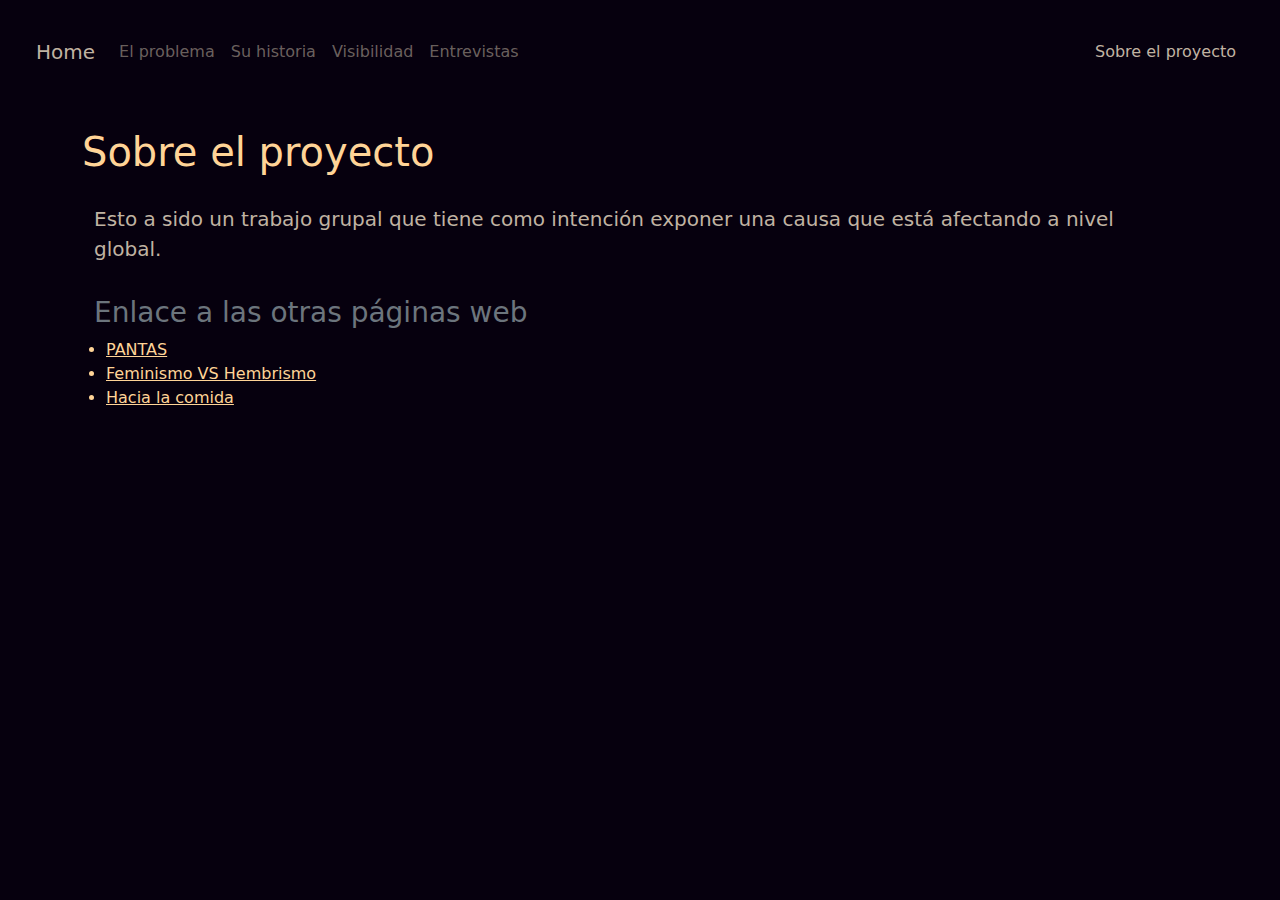
==== about-us.html @ f75bcef4 "v0.9" ====
<!DOCTYPE html>
<html lang="es">
<head>
  <meta charset="UTF-8">
  <meta http-equiv="X-UA-Compatible" content="IE=edge">
  <meta name="viewport" content="width=device-width, initial-scale=1.0">
  <title>Visibilidad</title>
  <link rel="stylesheet" href="sass/custom.css">
  <link rel="icon" href="img/dibujo.svg" type="image/png" sizes="16x16">
</head>
<body class="bg-dark d-flex flex-column" style="height: 100%;">
  
  <!--Navbar-->
  <nav class="navbar navbar-expand-lg navbar-dark bg-dark">

    <div class="container-fluid m-4">
      <a class="navbar-brand" href="./index.html" aria-current="page">Home</a>
      <button class="navbar-toggler" type="button" data-bs-toggle="collapse" data-bs-target="#navbarNav" aria-controls="navbarNav" aria-expanded="false" aria-label="Toggle navigation">
        <span class="navbar-toggler-icon"></span>
      </button>
      <div class="collapse navbar-collapse" id="navbarNav">
        <ul class="navbar-nav">
          <li class="nav-item">
            <a class="nav-link" href="./el-problema.html">El problema</a>
          </li>
          <li class="nav-item">
            <a class="nav-link" href="./su-historia.html">Su historia</a>
          </li>
          <li class="nav-item">
            <a class="nav-link" href="./visibilidad.html">Visibilidad</a>
          </li>
          <li class="nav-item">
            <a class="nav-link" href="./entrevistas.html">Entrevistas</a>
          </li>
        </ul>
        <div class="navbar-nav ms-auto">
          <a class="nav-link active" href="about-us.html">Sobre el proyecto</a>
        </div>
      </div>
    </div>
  </nav>

  <!--End Navbar-->

  <!--Main-->

  <main class="container text-primary pb-5">

    <div class="row">

      <h1 class="col-12 mt-1 mt-md-4">Sobre el proyecto</h1>

      <article class="row mx-auto mt-3 mt-lg-3">
        <p class="text-white fs-5 mt-1">Esto a sido un trabajo grupal que tiene como intención exponer una causa que está afectando a nivel global.</p>
      </article>

      <article class="row mx-auto mt-3 mt-lg-3">
        <h3 class="text-secondary">Enlace a las otras páginas web</h3>
      
        <ul class="px-4">
          <li><a href="https://marinalq08.wixsite.com/pantas/about-1">PANTAS</a></li>
          <li><a href="https://mendezchavezsofia0.wixsite.com/feminismovshembrismo">Feminismo VS Hembrismo</a></li>
          <li><a href="https://esmeraldasalas2025.wixsite.com/misitio/trastorno-por-atrac%C3%B3n">Hacia la comida</a></li>
        </ul>
      </article>

    </div>
  
  </main>

  <!--End Main-->

  <script src="https://cdn.jsdelivr.net/npm/bootstrap@5.0.2/dist/js/bootstrap.bundle.min.js" integrity="sha384-MrcW6ZMFYlzcLA8Nl+NtUVF0sA7MsXsP1UyJoMp4YLEuNSfAP+JcXn/tWtIaxVXM" crossorigin="anonymous"></script>
</body>
</html>
---- sass/custom.css ----
@charset "UTF-8";
img {
  height: auto;
}

.sang, h3 + p, .h3 + p {
  text-indent: 1rem;
}

/*!
 * Bootstrap  v5.2.2 (https://getbootstrap.com/)
 * Copyright 2011-2022 The Bootstrap Authors
 * Copyright 2011-2022 Twitter, Inc.
 * Licensed under MIT (https://github.com/twbs/bootstrap/blob/main/LICENSE)
 */
:root {
  --bs-blue: #0d6efd;
  --bs-indigo: #6610f2;
  --bs-purple: #6f42c1;
  --bs-pink: #d63384;
  --bs-red: #dc3545;
  --bs-orange: #fd7e14;
  --bs-yellow: #ffc107;
  --bs-green: #198754;
  --bs-teal: #20c997;
  --bs-cyan: #0dcaf0;
  --bs-black: #000;
  --bs-white: rgb(192, 179, 162);
  --bs-gray: #6c757d;
  --bs-gray-dark: #343a40;
  --bs-gray-100: #f8f9fa;
  --bs-gray-200: #e9ecef;
  --bs-gray-300: #dee2e6;
  --bs-gray-400: #ced4da;
  --bs-gray-500: #adb5bd;
  --bs-gray-600: #6c757d;
  --bs-gray-700: #495057;
  --bs-gray-800: #343a40;
  --bs-gray-900: #212529;
  --bs-primary: rgb(255, 212, 151);
  --bs-secondary: #6c757d;
  --bs-success: rgb(175, 140, 127);
  --bs-info: #0dcaf0;
  --bs-warning: #ffc107;
  --bs-danger: #dc3545;
  --bs-light: #f8f9fa;
  --bs-dark: rgb(6, 0, 14);
  --bs-primary-rgb: 255, 212, 151;
  --bs-secondary-rgb: 108, 117, 125;
  --bs-success-rgb: 175, 140, 127;
  --bs-info-rgb: 13, 202, 240;
  --bs-warning-rgb: 255, 193, 7;
  --bs-danger-rgb: 220, 53, 69;
  --bs-light-rgb: 248, 249, 250;
  --bs-dark-rgb: 6, 0, 14;
  --bs-white-rgb: 192, 179, 162;
  --bs-black-rgb: 0, 0, 0;
  --bs-body-color-rgb: 33, 37, 41;
  --bs-body-bg-rgb: 192, 179, 162;
  --bs-font-sans-serif: system-ui, -apple-system, "Segoe UI", Roboto, "Helvetica Neue", "Noto Sans", "Liberation Sans", Arial, sans-serif, "Apple Color Emoji", "Segoe UI Emoji", "Segoe UI Symbol", "Noto Color Emoji";
  --bs-font-monospace: SFMono-Regular, Menlo, Monaco, Consolas, "Liberation Mono", "Courier New", monospace;
  --bs-gradient: linear-gradient(180deg, rgba(192, 179, 162, 0.15), rgba(192, 179, 162, 0));
  --bs-body-font-family: var(--bs-font-sans-serif);
  --bs-body-font-size: 1rem;
  --bs-body-font-weight: 400;
  --bs-body-line-height: 1.5;
  --bs-body-color: #212529;
  --bs-body-bg: rgb(192, 179, 162);
  --bs-border-width: 1px;
  --bs-border-style: solid;
  --bs-border-color: #dee2e6;
  --bs-border-color-translucent: rgba(0, 0, 0, 0.175);
  --bs-border-radius: 0.375rem;
  --bs-border-radius-sm: 0.25rem;
  --bs-border-radius-lg: 0.5rem;
  --bs-border-radius-xl: 1rem;
  --bs-border-radius-2xl: 2rem;
  --bs-border-radius-pill: 50rem;
  --bs-link-color: rgb(255, 212, 151);
  --bs-link-hover-color: #ccaa79;
  --bs-code-color: #d63384;
  --bs-highlight-bg: #fff3cd;
}

*,
*::before,
*::after {
  box-sizing: border-box;
}

@media (prefers-reduced-motion: no-preference) {
  :root {
    scroll-behavior: smooth;
  }
}

body {
  margin: 0;
  font-family: var(--bs-body-font-family);
  font-size: var(--bs-body-font-size);
  font-weight: var(--bs-body-font-weight);
  line-height: var(--bs-body-line-height);
  color: var(--bs-body-color);
  text-align: var(--bs-body-text-align);
  background-color: var(--bs-body-bg);
  -webkit-text-size-adjust: 100%;
  -webkit-tap-highlight-color: rgba(0, 0, 0, 0);
}

hr {
  margin: 1rem 0;
  color: inherit;
  border: 0;
  border-top: 1px solid;
  opacity: 0.25;
}

h6, .h6, h5, .h5, h4, .h4, h3, .h3, h2, .h2, h1, .h1 {
  margin-top: 0;
  margin-bottom: 0.5rem;
  font-weight: 500;
  line-height: 1.2;
}

h1, .h1 {
  font-size: calc(1.375rem + 1.5vw);
}
@media (min-width: 1200px) {
  h1, .h1 {
    font-size: 2.5rem;
  }
}

h2, .h2 {
  font-size: calc(1.325rem + 0.9vw);
}
@media (min-width: 1200px) {
  h2, .h2 {
    font-size: 2rem;
  }
}

h3, .h3 {
  font-size: calc(1.3rem + 0.6vw);
}
@media (min-width: 1200px) {
  h3, .h3 {
    font-size: 1.75rem;
  }
}

h4, .h4 {
  font-size: calc(1.275rem + 0.3vw);
}
@media (min-width: 1200px) {
  h4, .h4 {
    font-size: 1.5rem;
  }
}

h5, .h5 {
  font-size: 1.25rem;
}

h6, .h6 {
  font-size: 1rem;
}

p {
  margin-top: 0;
  margin-bottom: 1rem;
}

abbr[title] {
  -webkit-text-decoration: underline dotted;
          text-decoration: underline dotted;
  cursor: help;
  -webkit-text-decoration-skip-ink: none;
          text-decoration-skip-ink: none;
}

address {
  margin-bottom: 1rem;
  font-style: normal;
  line-height: inherit;
}

ol,
ul {
  padding-left: 2rem;
}

ol,
ul,
dl {
  margin-top: 0;
  margin-bottom: 1rem;
}

ol ol,
ul ul,
ol ul,
ul ol {
  margin-bottom: 0;
}

dt {
  font-weight: 700;
}

dd {
  margin-bottom: 0.5rem;
  margin-left: 0;
}

blockquote {
  margin: 0 0 1rem;
}

b,
strong {
  font-weight: bolder;
}

small, .small {
  font-size: 0.875em;
}

mark, .mark {
  padding: 0.1875em;
  background-color: var(--bs-highlight-bg);
}

sub,
sup {
  position: relative;
  font-size: 0.75em;
  line-height: 0;
  vertical-align: baseline;
}

sub {
  bottom: -0.25em;
}

sup {
  top: -0.5em;
}

a {
  color: var(--bs-link-color);
  text-decoration: underline;
}
a:hover {
  color: var(--bs-link-hover-color);
}

a:not([href]):not([class]), a:not([href]):not([class]):hover {
  color: inherit;
  text-decoration: none;
}

pre,
code,
kbd,
samp {
  font-family: var(--bs-font-monospace);
  font-size: 1em;
}

pre {
  display: block;
  margin-top: 0;
  margin-bottom: 1rem;
  overflow: auto;
  font-size: 0.875em;
}
pre code {
  font-size: inherit;
  color: inherit;
  word-break: normal;
}

code {
  font-size: 0.875em;
  color: var(--bs-code-color);
  word-wrap: break-word;
}
a > code {
  color: inherit;
}

kbd {
  padding: 0.1875rem 0.375rem;
  font-size: 0.875em;
  color: var(--bs-body-bg);
  background-color: var(--bs-body-color);
  border-radius: 0.25rem;
}
kbd kbd {
  padding: 0;
  font-size: 1em;
}

figure {
  margin: 0 0 1rem;
}

img,
svg {
  vertical-align: middle;
}

table {
  caption-side: bottom;
  border-collapse: collapse;
}

caption {
  padding-top: 0.5rem;
  padding-bottom: 0.5rem;
  color: #6c757d;
  text-align: left;
}

th {
  text-align: inherit;
  text-align: -webkit-match-parent;
}

thead,
tbody,
tfoot,
tr,
td,
th {
  border-color: inherit;
  border-style: solid;
  border-width: 0;
}

label {
  display: inline-block;
}

button {
  border-radius: 0;
}

button:focus:not(:focus-visible) {
  outline: 0;
}

input,
button,
select,
optgroup,
textarea {
  margin: 0;
  font-family: inherit;
  font-size: inherit;
  line-height: inherit;
}

button,
select {
  text-transform: none;
}

[role=button] {
  cursor: pointer;
}

select {
  word-wrap: normal;
}
select:disabled {
  opacity: 1;
}

[list]:not([type=date]):not([type=datetime-local]):not([type=month]):not([type=week]):not([type=time])::-webkit-calendar-picker-indicator {
  display: none !important;
}

button,
[type=button],
[type=reset],
[type=submit] {
  -webkit-appearance: button;
}
button:not(:disabled),
[type=button]:not(:disabled),
[type=reset]:not(:disabled),
[type=submit]:not(:disabled) {
  cursor: pointer;
}

::-moz-focus-inner {
  padding: 0;
  border-style: none;
}

textarea {
  resize: vertical;
}

fieldset {
  min-width: 0;
  padding: 0;
  margin: 0;
  border: 0;
}

legend {
  float: left;
  width: 100%;
  padding: 0;
  margin-bottom: 0.5rem;
  font-size: calc(1.275rem + 0.3vw);
  line-height: inherit;
}
@media (min-width: 1200px) {
  legend {
    font-size: 1.5rem;
  }
}
legend + * {
  clear: left;
}

::-webkit-datetime-edit-fields-wrapper,
::-webkit-datetime-edit-text,
::-webkit-datetime-edit-minute,
::-webkit-datetime-edit-hour-field,
::-webkit-datetime-edit-day-field,
::-webkit-datetime-edit-month-field,
::-webkit-datetime-edit-year-field {
  padding: 0;
}

::-webkit-inner-spin-button {
  height: auto;
}

[type=search] {
  outline-offset: -2px;
  -webkit-appearance: textfield;
}

/* rtl:raw:
[type="tel"],
[type="url"],
[type="email"],
[type="number"] {
  direction: ltr;
}
*/
::-webkit-search-decoration {
  -webkit-appearance: none;
}

::-webkit-color-swatch-wrapper {
  padding: 0;
}

::-webkit-file-upload-button {
  font: inherit;
  -webkit-appearance: button;
}

::file-selector-button {
  font: inherit;
  -webkit-appearance: button;
}

output {
  display: inline-block;
}

iframe {
  border: 0;
}

summary {
  display: list-item;
  cursor: pointer;
}

progress {
  vertical-align: baseline;
}

[hidden] {
  display: none !important;
}

.lead {
  font-size: 1.25rem;
  font-weight: 300;
}

.display-1 {
  font-size: calc(1.675rem + 5.1vw);
  font-weight: 300;
  line-height: 1.2;
}
@media (min-width: 1200px) {
  .display-1 {
    font-size: 5.5rem;
  }
}

.display-2 {
  font-size: calc(1.575rem + 3.9vw);
  font-weight: 300;
  line-height: 1.2;
}
@media (min-width: 1200px) {
  .display-2 {
    font-size: 4.5rem;
  }
}

.display-3 {
  font-size: calc(1.525rem + 3.3vw);
  font-weight: 300;
  line-height: 1.2;
}
@media (min-width: 1200px) {
  .display-3 {
    font-size: 4rem;
  }
}

.display-4 {
  font-size: calc(1.475rem + 2.7vw);
  font-weight: 300;
  line-height: 1.2;
}
@media (min-width: 1200px) {
  .display-4 {
    font-size: 3.5rem;
  }
}

.display-5 {
  font-size: calc(1.425rem + 2.1vw);
  font-weight: 300;
  line-height: 1.2;
}
@media (min-width: 1200px) {
  .display-5 {
    font-size: 3rem;
  }
}

.display-6 {
  font-size: calc(1.375rem + 1.5vw);
  font-weight: 300;
  line-height: 1.2;
}
@media (min-width: 1200px) {
  .display-6 {
    font-size: 2.5rem;
  }
}

.list-unstyled {
  padding-left: 0;
  list-style: none;
}

.list-inline {
  padding-left: 0;
  list-style: none;
}

.list-inline-item {
  display: inline-block;
}
.list-inline-item:not(:last-child) {
  margin-right: 0.5rem;
}

.initialism {
  font-size: 0.875em;
  text-transform: uppercase;
}

.blockquote {
  margin-bottom: 1rem;
  font-size: 1.25rem;
}
.blockquote > :last-child {
  margin-bottom: 0;
}

.blockquote-footer {
  margin-top: -1rem;
  margin-bottom: 1rem;
  font-size: 0.875em;
  color: #6c757d;
}
.blockquote-footer::before {
  content: "— ";
}

.img-fluid {
  max-width: 100%;
  height: auto;
}

.img-thumbnail {
  padding: 0.25rem;
  background-color: rgb(192, 179, 162);
  border: 1px solid var(--bs-border-color);
  border-radius: 0.375rem;
  max-width: 100%;
  height: auto;
}

.figure {
  display: inline-block;
}

.figure-img {
  margin-bottom: 0.5rem;
  line-height: 1;
}

.figure-caption {
  font-size: 0.875em;
  color: #6c757d;
}

.container,
.container-fluid,
.container-xxl,
.container-xl,
.container-lg,
.container-md,
.container-sm {
  --bs-gutter-x: 1.5rem;
  --bs-gutter-y: 0;
  width: 100%;
  padding-right: calc(var(--bs-gutter-x) * 0.5);
  padding-left: calc(var(--bs-gutter-x) * 0.5);
  margin-right: auto;
  margin-left: auto;
}

@media (min-width: 576px) {
  .container-sm, .container {
    max-width: 540px;
  }
}
@media (min-width: 768px) {
  .container-md, .container-sm, .container {
    max-width: 720px;
  }
}
@media (min-width: 992px) {
  .container-lg, .container-md, .container-sm, .container {
    max-width: 960px;
  }
}
@media (min-width: 1200px) {
  .container-xl, .container-lg, .container-md, .container-sm, .container {
    max-width: 1140px;
  }
}
@media (min-width: 1400px) {
  .container-xxl, .container-xl, .container-lg, .container-md, .container-sm, .container {
    max-width: 1320px;
  }
}
.row {
  --bs-gutter-x: 1.5rem;
  --bs-gutter-y: 0;
  display: flex;
  flex-wrap: wrap;
  margin-top: calc(-1 * var(--bs-gutter-y));
  margin-right: calc(-0.5 * var(--bs-gutter-x));
  margin-left: calc(-0.5 * var(--bs-gutter-x));
}
.row > * {
  flex-shrink: 0;
  width: 100%;
  max-width: 100%;
  padding-right: calc(var(--bs-gutter-x) * 0.5);
  padding-left: calc(var(--bs-gutter-x) * 0.5);
  margin-top: var(--bs-gutter-y);
}

.col {
  flex: 1 0 0%;
}

.row-cols-auto > * {
  flex: 0 0 auto;
  width: auto;
}

.row-cols-1 > * {
  flex: 0 0 auto;
  width: 100%;
}

.row-cols-2 > * {
  flex: 0 0 auto;
  width: 50%;
}

.row-cols-3 > * {
  flex: 0 0 auto;
  width: 33.3333333333%;
}

.row-cols-4 > * {
  flex: 0 0 auto;
  width: 25%;
}

.row-cols-5 > * {
  flex: 0 0 auto;
  width: 20%;
}

.row-cols-6 > * {
  flex: 0 0 auto;
  width: 16.6666666667%;
}

.col-auto {
  flex: 0 0 auto;
  width: auto;
}

.col-1 {
  flex: 0 0 auto;
  width: 8.33333333%;
}

.col-2 {
  flex: 0 0 auto;
  width: 16.66666667%;
}

.col-3 {
  flex: 0 0 auto;
  width: 25%;
}

.col-4 {
  flex: 0 0 auto;
  width: 33.33333333%;
}

.col-5 {
  flex: 0 0 auto;
  width: 41.66666667%;
}

.col-6 {
  flex: 0 0 auto;
  width: 50%;
}

.col-7 {
  flex: 0 0 auto;
  width: 58.33333333%;
}

.col-8 {
  flex: 0 0 auto;
  width: 66.66666667%;
}

.col-9 {
  flex: 0 0 auto;
  width: 75%;
}

.col-10 {
  flex: 0 0 auto;
  width: 83.33333333%;
}

.col-11 {
  flex: 0 0 auto;
  width: 91.66666667%;
}

.col-12 {
  flex: 0 0 auto;
  width: 100%;
}

.offset-1 {
  margin-left: 8.33333333%;
}

.offset-2 {
  margin-left: 16.66666667%;
}

.offset-3 {
  margin-left: 25%;
}

.offset-4 {
  margin-left: 33.33333333%;
}

.offset-5 {
  margin-left: 41.66666667%;
}

.offset-6 {
  margin-left: 50%;
}

.offset-7 {
  margin-left: 58.33333333%;
}

.offset-8 {
  margin-left: 66.66666667%;
}

.offset-9 {
  margin-left: 75%;
}

.offset-10 {
  margin-left: 83.33333333%;
}

.offset-11 {
  margin-left: 91.66666667%;
}

.g-0,
.gx-0 {
  --bs-gutter-x: 0;
}

.g-0,
.gy-0 {
  --bs-gutter-y: 0;
}

.g-1,
.gx-1 {
  --bs-gutter-x: 0.25rem;
}

.g-1,
.gy-1 {
  --bs-gutter-y: 0.25rem;
}

.g-2,
.gx-2 {
  --bs-gutter-x: 0.5rem;
}

.g-2,
.gy-2 {
  --bs-gutter-y: 0.5rem;
}

.g-3,
.gx-3 {
  --bs-gutter-x: 1rem;
}

.g-3,
.gy-3 {
  --bs-gutter-y: 1rem;
}

.g-4,
.gx-4 {
  --bs-gutter-x: 1.5rem;
}

.g-4,
.gy-4 {
  --bs-gutter-y: 1.5rem;
}

.g-5,
.gx-5 {
  --bs-gutter-x: 3rem;
}

.g-5,
.gy-5 {
  --bs-gutter-y: 3rem;
}

@media (min-width: 576px) {
  .col-sm {
    flex: 1 0 0%;
  }
  .row-cols-sm-auto > * {
    flex: 0 0 auto;
    width: auto;
  }
  .row-cols-sm-1 > * {
    flex: 0 0 auto;
    width: 100%;
  }
  .row-cols-sm-2 > * {
    flex: 0 0 auto;
    width: 50%;
  }
  .row-cols-sm-3 > * {
    flex: 0 0 auto;
    width: 33.3333333333%;
  }
  .row-cols-sm-4 > * {
    flex: 0 0 auto;
    width: 25%;
  }
  .row-cols-sm-5 > * {
    flex: 0 0 auto;
    width: 20%;
  }
  .row-cols-sm-6 > * {
    flex: 0 0 auto;
    width: 16.6666666667%;
  }
  .col-sm-auto {
    flex: 0 0 auto;
    width: auto;
  }
  .col-sm-1 {
    flex: 0 0 auto;
    width: 8.33333333%;
  }
  .col-sm-2 {
    flex: 0 0 auto;
    width: 16.66666667%;
  }
  .col-sm-3 {
    flex: 0 0 auto;
    width: 25%;
  }
  .col-sm-4 {
    flex: 0 0 auto;
    width: 33.33333333%;
  }
  .col-sm-5 {
    flex: 0 0 auto;
    width: 41.66666667%;
  }
  .col-sm-6 {
    flex: 0 0 auto;
    width: 50%;
  }
  .col-sm-7 {
    flex: 0 0 auto;
    width: 58.33333333%;
  }
  .col-sm-8 {
    flex: 0 0 auto;
    width: 66.66666667%;
  }
  .col-sm-9 {
    flex: 0 0 auto;
    width: 75%;
  }
  .col-sm-10 {
    flex: 0 0 auto;
    width: 83.33333333%;
  }
  .col-sm-11 {
    flex: 0 0 auto;
    width: 91.66666667%;
  }
  .col-sm-12 {
    flex: 0 0 auto;
    width: 100%;
  }
  .offset-sm-0 {
    margin-left: 0;
  }
  .offset-sm-1 {
    margin-left: 8.33333333%;
  }
  .offset-sm-2 {
    margin-left: 16.66666667%;
  }
  .offset-sm-3 {
    margin-left: 25%;
  }
  .offset-sm-4 {
    margin-left: 33.33333333%;
  }
  .offset-sm-5 {
    margin-left: 41.66666667%;
  }
  .offset-sm-6 {
    margin-left: 50%;
  }
  .offset-sm-7 {
    margin-left: 58.33333333%;
  }
  .offset-sm-8 {
    margin-left: 66.66666667%;
  }
  .offset-sm-9 {
    margin-left: 75%;
  }
  .offset-sm-10 {
    margin-left: 83.33333333%;
  }
  .offset-sm-11 {
    margin-left: 91.66666667%;
  }
  .g-sm-0,
.gx-sm-0 {
    --bs-gutter-x: 0;
  }
  .g-sm-0,
.gy-sm-0 {
    --bs-gutter-y: 0;
  }
  .g-sm-1,
.gx-sm-1 {
    --bs-gutter-x: 0.25rem;
  }
  .g-sm-1,
.gy-sm-1 {
    --bs-gutter-y: 0.25rem;
  }
  .g-sm-2,
.gx-sm-2 {
    --bs-gutter-x: 0.5rem;
  }
  .g-sm-2,
.gy-sm-2 {
    --bs-gutter-y: 0.5rem;
  }
  .g-sm-3,
.gx-sm-3 {
    --bs-gutter-x: 1rem;
  }
  .g-sm-3,
.gy-sm-3 {
    --bs-gutter-y: 1rem;
  }
  .g-sm-4,
.gx-sm-4 {
    --bs-gutter-x: 1.5rem;
  }
  .g-sm-4,
.gy-sm-4 {
    --bs-gutter-y: 1.5rem;
  }
  .g-sm-5,
.gx-sm-5 {
    --bs-gutter-x: 3rem;
  }
  .g-sm-5,
.gy-sm-5 {
    --bs-gutter-y: 3rem;
  }
}
@media (min-width: 768px) {
  .col-md {
    flex: 1 0 0%;
  }
  .row-cols-md-auto > * {
    flex: 0 0 auto;
    width: auto;
  }
  .row-cols-md-1 > * {
    flex: 0 0 auto;
    width: 100%;
  }
  .row-cols-md-2 > * {
    flex: 0 0 auto;
    width: 50%;
  }
  .row-cols-md-3 > * {
    flex: 0 0 auto;
    width: 33.3333333333%;
  }
  .row-cols-md-4 > * {
    flex: 0 0 auto;
    width: 25%;
  }
  .row-cols-md-5 > * {
    flex: 0 0 auto;
    width: 20%;
  }
  .row-cols-md-6 > * {
    flex: 0 0 auto;
    width: 16.6666666667%;
  }
  .col-md-auto {
    flex: 0 0 auto;
    width: auto;
  }
  .col-md-1 {
    flex: 0 0 auto;
    width: 8.33333333%;
  }
  .col-md-2 {
    flex: 0 0 auto;
    width: 16.66666667%;
  }
  .col-md-3 {
    flex: 0 0 auto;
    width: 25%;
  }
  .col-md-4 {
    flex: 0 0 auto;
    width: 33.33333333%;
  }
  .col-md-5 {
    flex: 0 0 auto;
    width: 41.66666667%;
  }
  .col-md-6 {
    flex: 0 0 auto;
    width: 50%;
  }
  .col-md-7 {
    flex: 0 0 auto;
    width: 58.33333333%;
  }
  .col-md-8 {
    flex: 0 0 auto;
    width: 66.66666667%;
  }
  .col-md-9 {
    flex: 0 0 auto;
    width: 75%;
  }
  .col-md-10 {
    flex: 0 0 auto;
    width: 83.33333333%;
  }
  .col-md-11 {
    flex: 0 0 auto;
    width: 91.66666667%;
  }
  .col-md-12 {
    flex: 0 0 auto;
    width: 100%;
  }
  .offset-md-0 {
    margin-left: 0;
  }
  .offset-md-1 {
    margin-left: 8.33333333%;
  }
  .offset-md-2 {
    margin-left: 16.66666667%;
  }
  .offset-md-3 {
    margin-left: 25%;
  }
  .offset-md-4 {
    margin-left: 33.33333333%;
  }
  .offset-md-5 {
    margin-left: 41.66666667%;
  }
  .offset-md-6 {
    margin-left: 50%;
  }
  .offset-md-7 {
    margin-left: 58.33333333%;
  }
  .offset-md-8 {
    margin-left: 66.66666667%;
  }
  .offset-md-9 {
    margin-left: 75%;
  }
  .offset-md-10 {
    margin-left: 83.33333333%;
  }
  .offset-md-11 {
    margin-left: 91.66666667%;
  }
  .g-md-0,
.gx-md-0 {
    --bs-gutter-x: 0;
  }
  .g-md-0,
.gy-md-0 {
    --bs-gutter-y: 0;
  }
  .g-md-1,
.gx-md-1 {
    --bs-gutter-x: 0.25rem;
  }
  .g-md-1,
.gy-md-1 {
    --bs-gutter-y: 0.25rem;
  }
  .g-md-2,
.gx-md-2 {
    --bs-gutter-x: 0.5rem;
  }
  .g-md-2,
.gy-md-2 {
    --bs-gutter-y: 0.5rem;
  }
  .g-md-3,
.gx-md-3 {
    --bs-gutter-x: 1rem;
  }
  .g-md-3,
.gy-md-3 {
    --bs-gutter-y: 1rem;
  }
  .g-md-4,
.gx-md-4 {
    --bs-gutter-x: 1.5rem;
  }
  .g-md-4,
.gy-md-4 {
    --bs-gutter-y: 1.5rem;
  }
  .g-md-5,
.gx-md-5 {
    --bs-gutter-x: 3rem;
  }
  .g-md-5,
.gy-md-5 {
    --bs-gutter-y: 3rem;
  }
}
@media (min-width: 992px) {
  .col-lg {
    flex: 1 0 0%;
  }
  .row-cols-lg-auto > * {
    flex: 0 0 auto;
    width: auto;
  }
  .row-cols-lg-1 > * {
    flex: 0 0 auto;
    width: 100%;
  }
  .row-cols-lg-2 > * {
    flex: 0 0 auto;
    width: 50%;
  }
  .row-cols-lg-3 > * {
    flex: 0 0 auto;
    width: 33.3333333333%;
  }
  .row-cols-lg-4 > * {
    flex: 0 0 auto;
    width: 25%;
  }
  .row-cols-lg-5 > * {
    flex: 0 0 auto;
    width: 20%;
  }
  .row-cols-lg-6 > * {
    flex: 0 0 auto;
    width: 16.6666666667%;
  }
  .col-lg-auto {
    flex: 0 0 auto;
    width: auto;
  }
  .col-lg-1 {
    flex: 0 0 auto;
    width: 8.33333333%;
  }
  .col-lg-2 {
    flex: 0 0 auto;
    width: 16.66666667%;
  }
  .col-lg-3 {
    flex: 0 0 auto;
    width: 25%;
  }
  .col-lg-4 {
    flex: 0 0 auto;
    width: 33.33333333%;
  }
  .col-lg-5 {
    flex: 0 0 auto;
    width: 41.66666667%;
  }
  .col-lg-6 {
    flex: 0 0 auto;
    width: 50%;
  }
  .col-lg-7 {
    flex: 0 0 auto;
    width: 58.33333333%;
  }
  .col-lg-8 {
    flex: 0 0 auto;
    width: 66.66666667%;
  }
  .col-lg-9 {
    flex: 0 0 auto;
    width: 75%;
  }
  .col-lg-10 {
    flex: 0 0 auto;
    width: 83.33333333%;
  }
  .col-lg-11 {
    flex: 0 0 auto;
    width: 91.66666667%;
  }
  .col-lg-12 {
    flex: 0 0 auto;
    width: 100%;
  }
  .offset-lg-0 {
    margin-left: 0;
  }
  .offset-lg-1 {
    margin-left: 8.33333333%;
  }
  .offset-lg-2 {
    margin-left: 16.66666667%;
  }
  .offset-lg-3 {
    margin-left: 25%;
  }
  .offset-lg-4 {
    margin-left: 33.33333333%;
  }
  .offset-lg-5 {
    margin-left: 41.66666667%;
  }
  .offset-lg-6 {
    margin-left: 50%;
  }
  .offset-lg-7 {
    margin-left: 58.33333333%;
  }
  .offset-lg-8 {
    margin-left: 66.66666667%;
  }
  .offset-lg-9 {
    margin-left: 75%;
  }
  .offset-lg-10 {
    margin-left: 83.33333333%;
  }
  .offset-lg-11 {
    margin-left: 91.66666667%;
  }
  .g-lg-0,
.gx-lg-0 {
    --bs-gutter-x: 0;
  }
  .g-lg-0,
.gy-lg-0 {
    --bs-gutter-y: 0;
  }
  .g-lg-1,
.gx-lg-1 {
    --bs-gutter-x: 0.25rem;
  }
  .g-lg-1,
.gy-lg-1 {
    --bs-gutter-y: 0.25rem;
  }
  .g-lg-2,
.gx-lg-2 {
    --bs-gutter-x: 0.5rem;
  }
  .g-lg-2,
.gy-lg-2 {
    --bs-gutter-y: 0.5rem;
  }
  .g-lg-3,
.gx-lg-3 {
    --bs-gutter-x: 1rem;
  }
  .g-lg-3,
.gy-lg-3 {
    --bs-gutter-y: 1rem;
  }
  .g-lg-4,
.gx-lg-4 {
    --bs-gutter-x: 1.5rem;
  }
  .g-lg-4,
.gy-lg-4 {
    --bs-gutter-y: 1.5rem;
  }
  .g-lg-5,
.gx-lg-5 {
    --bs-gutter-x: 3rem;
  }
  .g-lg-5,
.gy-lg-5 {
    --bs-gutter-y: 3rem;
  }
}
@media (min-width: 1200px) {
  .col-xl {
    flex: 1 0 0%;
  }
  .row-cols-xl-auto > * {
    flex: 0 0 auto;
    width: auto;
  }
  .row-cols-xl-1 > * {
    flex: 0 0 auto;
    width: 100%;
  }
  .row-cols-xl-2 > * {
    flex: 0 0 auto;
    width: 50%;
  }
  .row-cols-xl-3 > * {
    flex: 0 0 auto;
    width: 33.3333333333%;
  }
  .row-cols-xl-4 > * {
    flex: 0 0 auto;
    width: 25%;
  }
  .row-cols-xl-5 > * {
    flex: 0 0 auto;
    width: 20%;
  }
  .row-cols-xl-6 > * {
    flex: 0 0 auto;
    width: 16.6666666667%;
  }
  .col-xl-auto {
    flex: 0 0 auto;
    width: auto;
  }
  .col-xl-1 {
    flex: 0 0 auto;
    width: 8.33333333%;
  }
  .col-xl-2 {
    flex: 0 0 auto;
    width: 16.66666667%;
  }
  .col-xl-3 {
    flex: 0 0 auto;
    width: 25%;
  }
  .col-xl-4 {
    flex: 0 0 auto;
    width: 33.33333333%;
  }
  .col-xl-5 {
    flex: 0 0 auto;
    width: 41.66666667%;
  }
  .col-xl-6 {
    flex: 0 0 auto;
    width: 50%;
  }
  .col-xl-7 {
    flex: 0 0 auto;
    width: 58.33333333%;
  }
  .col-xl-8 {
    flex: 0 0 auto;
    width: 66.66666667%;
  }
  .col-xl-9 {
    flex: 0 0 auto;
    width: 75%;
  }
  .col-xl-10 {
    flex: 0 0 auto;
    width: 83.33333333%;
  }
  .col-xl-11 {
    flex: 0 0 auto;
    width: 91.66666667%;
  }
  .col-xl-12 {
    flex: 0 0 auto;
    width: 100%;
  }
  .offset-xl-0 {
    margin-left: 0;
  }
  .offset-xl-1 {
    margin-left: 8.33333333%;
  }
  .offset-xl-2 {
    margin-left: 16.66666667%;
  }
  .offset-xl-3 {
    margin-left: 25%;
  }
  .offset-xl-4 {
    margin-left: 33.33333333%;
  }
  .offset-xl-5 {
    margin-left: 41.66666667%;
  }
  .offset-xl-6 {
    margin-left: 50%;
  }
  .offset-xl-7 {
    margin-left: 58.33333333%;
  }
  .offset-xl-8 {
    margin-left: 66.66666667%;
  }
  .offset-xl-9 {
    margin-left: 75%;
  }
  .offset-xl-10 {
    margin-left: 83.33333333%;
  }
  .offset-xl-11 {
    margin-left: 91.66666667%;
  }
  .g-xl-0,
.gx-xl-0 {
    --bs-gutter-x: 0;
  }
  .g-xl-0,
.gy-xl-0 {
    --bs-gutter-y: 0;
  }
  .g-xl-1,
.gx-xl-1 {
    --bs-gutter-x: 0.25rem;
  }
  .g-xl-1,
.gy-xl-1 {
    --bs-gutter-y: 0.25rem;
  }
  .g-xl-2,
.gx-xl-2 {
    --bs-gutter-x: 0.5rem;
  }
  .g-xl-2,
.gy-xl-2 {
    --bs-gutter-y: 0.5rem;
  }
  .g-xl-3,
.gx-xl-3 {
    --bs-gutter-x: 1rem;
  }
  .g-xl-3,
.gy-xl-3 {
    --bs-gutter-y: 1rem;
  }
  .g-xl-4,
.gx-xl-4 {
    --bs-gutter-x: 1.5rem;
  }
  .g-xl-4,
.gy-xl-4 {
    --bs-gutter-y: 1.5rem;
  }
  .g-xl-5,
.gx-xl-5 {
    --bs-gutter-x: 3rem;
  }
  .g-xl-5,
.gy-xl-5 {
    --bs-gutter-y: 3rem;
  }
}
@media (min-width: 1400px) {
  .col-xxl {
    flex: 1 0 0%;
  }
  .row-cols-xxl-auto > * {
    flex: 0 0 auto;
    width: auto;
  }
  .row-cols-xxl-1 > * {
    flex: 0 0 auto;
    width: 100%;
  }
  .row-cols-xxl-2 > * {
    flex: 0 0 auto;
    width: 50%;
  }
  .row-cols-xxl-3 > * {
    flex: 0 0 auto;
    width: 33.3333333333%;
  }
  .row-cols-xxl-4 > * {
    flex: 0 0 auto;
    width: 25%;
  }
  .row-cols-xxl-5 > * {
    flex: 0 0 auto;
    width: 20%;
  }
  .row-cols-xxl-6 > * {
    flex: 0 0 auto;
    width: 16.6666666667%;
  }
  .col-xxl-auto {
    flex: 0 0 auto;
    width: auto;
  }
  .col-xxl-1 {
    flex: 0 0 auto;
    width: 8.33333333%;
  }
  .col-xxl-2 {
    flex: 0 0 auto;
    width: 16.66666667%;
  }
  .col-xxl-3 {
    flex: 0 0 auto;
    width: 25%;
  }
  .col-xxl-4 {
    flex: 0 0 auto;
    width: 33.33333333%;
  }
  .col-xxl-5 {
    flex: 0 0 auto;
    width: 41.66666667%;
  }
  .col-xxl-6 {
    flex: 0 0 auto;
    width: 50%;
  }
  .col-xxl-7 {
    flex: 0 0 auto;
    width: 58.33333333%;
  }
  .col-xxl-8 {
    flex: 0 0 auto;
    width: 66.66666667%;
  }
  .col-xxl-9 {
    flex: 0 0 auto;
    width: 75%;
  }
  .col-xxl-10 {
    flex: 0 0 auto;
    width: 83.33333333%;
  }
  .col-xxl-11 {
    flex: 0 0 auto;
    width: 91.66666667%;
  }
  .col-xxl-12 {
    flex: 0 0 auto;
    width: 100%;
  }
  .offset-xxl-0 {
    margin-left: 0;
  }
  .offset-xxl-1 {
    margin-left: 8.33333333%;
  }
  .offset-xxl-2 {
    margin-left: 16.66666667%;
  }
  .offset-xxl-3 {
    margin-left: 25%;
  }
  .offset-xxl-4 {
    margin-left: 33.33333333%;
  }
  .offset-xxl-5 {
    margin-left: 41.66666667%;
  }
  .offset-xxl-6 {
    margin-left: 50%;
  }
  .offset-xxl-7 {
    margin-left: 58.33333333%;
  }
  .offset-xxl-8 {
    margin-left: 66.66666667%;
  }
  .offset-xxl-9 {
    margin-left: 75%;
  }
  .offset-xxl-10 {
    margin-left: 83.33333333%;
  }
  .offset-xxl-11 {
    margin-left: 91.66666667%;
  }
  .g-xxl-0,
.gx-xxl-0 {
    --bs-gutter-x: 0;
  }
  .g-xxl-0,
.gy-xxl-0 {
    --bs-gutter-y: 0;
  }
  .g-xxl-1,
.gx-xxl-1 {
    --bs-gutter-x: 0.25rem;
  }
  .g-xxl-1,
.gy-xxl-1 {
    --bs-gutter-y: 0.25rem;
  }
  .g-xxl-2,
.gx-xxl-2 {
    --bs-gutter-x: 0.5rem;
  }
  .g-xxl-2,
.gy-xxl-2 {
    --bs-gutter-y: 0.5rem;
  }
  .g-xxl-3,
.gx-xxl-3 {
    --bs-gutter-x: 1rem;
  }
  .g-xxl-3,
.gy-xxl-3 {
    --bs-gutter-y: 1rem;
  }
  .g-xxl-4,
.gx-xxl-4 {
    --bs-gutter-x: 1.5rem;
  }
  .g-xxl-4,
.gy-xxl-4 {
    --bs-gutter-y: 1.5rem;
  }
  .g-xxl-5,
.gx-xxl-5 {
    --bs-gutter-x: 3rem;
  }
  .g-xxl-5,
.gy-xxl-5 {
    --bs-gutter-y: 3rem;
  }
}
.table {
  --bs-table-color: var(--bs-body-color);
  --bs-table-bg: transparent;
  --bs-table-border-color: var(--bs-border-color);
  --bs-table-accent-bg: transparent;
  --bs-table-striped-color: var(--bs-body-color);
  --bs-table-striped-bg: rgba(0, 0, 0, 0.05);
  --bs-table-active-color: var(--bs-body-color);
  --bs-table-active-bg: rgba(0, 0, 0, 0.1);
  --bs-table-hover-color: var(--bs-body-color);
  --bs-table-hover-bg: rgba(0, 0, 0, 0.075);
  width: 100%;
  margin-bottom: 1rem;
  color: var(--bs-table-color);
  vertical-align: top;
  border-color: var(--bs-table-border-color);
}
.table > :not(caption) > * > * {
  padding: 0.5rem 0.5rem;
  background-color: var(--bs-table-bg);
  border-bottom-width: 1px;
  box-shadow: inset 0 0 0 9999px var(--bs-table-accent-bg);
}
.table > tbody {
  vertical-align: inherit;
}
.table > thead {
  vertical-align: bottom;
}

.table-group-divider {
  border-top: 2px solid currentcolor;
}

.caption-top {
  caption-side: top;
}

.table-sm > :not(caption) > * > * {
  padding: 0.25rem 0.25rem;
}

.table-bordered > :not(caption) > * {
  border-width: 1px 0;
}
.table-bordered > :not(caption) > * > * {
  border-width: 0 1px;
}

.table-borderless > :not(caption) > * > * {
  border-bottom-width: 0;
}
.table-borderless > :not(:first-child) {
  border-top-width: 0;
}

.table-striped > tbody > tr:nth-of-type(odd) > * {
  --bs-table-accent-bg: var(--bs-table-striped-bg);
  color: var(--bs-table-striped-color);
}

.table-striped-columns > :not(caption) > tr > :nth-child(even) {
  --bs-table-accent-bg: var(--bs-table-striped-bg);
  color: var(--bs-table-striped-color);
}

.table-active {
  --bs-table-accent-bg: var(--bs-table-active-bg);
  color: var(--bs-table-active-color);
}

.table-hover > tbody > tr:hover > * {
  --bs-table-accent-bg: var(--bs-table-hover-bg);
  color: var(--bs-table-hover-color);
}

.table-primary {
  --bs-table-color: #000;
  --bs-table-bg: #fff6ea;
  --bs-table-border-color: #e6ddd3;
  --bs-table-striped-bg: #f2eade;
  --bs-table-striped-color: #000;
  --bs-table-active-bg: #e6ddd3;
  --bs-table-active-color: #000;
  --bs-table-hover-bg: #ece4d8;
  --bs-table-hover-color: #000;
  color: var(--bs-table-color);
  border-color: var(--bs-table-border-color);
}

.table-secondary {
  --bs-table-color: #000;
  --bs-table-bg: #e2e3e5;
  --bs-table-border-color: #cbccce;
  --bs-table-striped-bg: #d7d8da;
  --bs-table-striped-color: #000;
  --bs-table-active-bg: #cbccce;
  --bs-table-active-color: #000;
  --bs-table-hover-bg: #d1d2d4;
  --bs-table-hover-color: #000;
  color: var(--bs-table-color);
  border-color: var(--bs-table-border-color);
}

.table-success {
  --bs-table-color: #000;
  --bs-table-bg: #efe8e5;
  --bs-table-border-color: #d7d1ce;
  --bs-table-striped-bg: #e3dcda;
  --bs-table-striped-color: #000;
  --bs-table-active-bg: #d7d1ce;
  --bs-table-active-color: #000;
  --bs-table-hover-bg: #ddd7d4;
  --bs-table-hover-color: #000;
  color: var(--bs-table-color);
  border-color: var(--bs-table-border-color);
}

.table-info {
  --bs-table-color: #000;
  --bs-table-bg: #cff4fc;
  --bs-table-border-color: #badce3;
  --bs-table-striped-bg: #c5e8ef;
  --bs-table-striped-color: #000;
  --bs-table-active-bg: #badce3;
  --bs-table-active-color: #000;
  --bs-table-hover-bg: #bfe2e9;
  --bs-table-hover-color: #000;
  color: var(--bs-table-color);
  border-color: var(--bs-table-border-color);
}

.table-warning {
  --bs-table-color: #000;
  --bs-table-bg: #fff3cd;
  --bs-table-border-color: #e6dbb9;
  --bs-table-striped-bg: #f2e7c3;
  --bs-table-striped-color: #000;
  --bs-table-active-bg: #e6dbb9;
  --bs-table-active-color: #000;
  --bs-table-hover-bg: #ece1be;
  --bs-table-hover-color: #000;
  color: var(--bs-table-color);
  border-color: var(--bs-table-border-color);
}

.table-danger {
  --bs-table-color: #000;
  --bs-table-bg: #f8d7da;
  --bs-table-border-color: #dfc2c4;
  --bs-table-striped-bg: #eccccf;
  --bs-table-striped-color: #000;
  --bs-table-active-bg: #dfc2c4;
  --bs-table-active-color: #000;
  --bs-table-hover-bg: #e5c7ca;
  --bs-table-hover-color: #000;
  color: var(--bs-table-color);
  border-color: var(--bs-table-border-color);
}

.table-light {
  --bs-table-color: #000;
  --bs-table-bg: #f8f9fa;
  --bs-table-border-color: #dfe0e1;
  --bs-table-striped-bg: #ecedee;
  --bs-table-striped-color: #000;
  --bs-table-active-bg: #dfe0e1;
  --bs-table-active-color: #000;
  --bs-table-hover-bg: #e5e6e7;
  --bs-table-hover-color: #000;
  color: var(--bs-table-color);
  border-color: var(--bs-table-border-color);
}

.table-dark {
  --bs-table-color: rgb(192, 179, 162);
  --bs-table-bg: rgb(6, 0, 14);
  --bs-table-border-color: #19121d;
  --bs-table-striped-bg: #0f0915;
  --bs-table-striped-color: rgb(192, 179, 162);
  --bs-table-active-bg: #19121d;
  --bs-table-active-color: rgb(192, 179, 162);
  --bs-table-hover-bg: #140d19;
  --bs-table-hover-color: rgb(192, 179, 162);
  color: var(--bs-table-color);
  border-color: var(--bs-table-border-color);
}

.table-responsive {
  overflow-x: auto;
  -webkit-overflow-scrolling: touch;
}

@media (max-width: 575.98px) {
  .table-responsive-sm {
    overflow-x: auto;
    -webkit-overflow-scrolling: touch;
  }
}
@media (max-width: 767.98px) {
  .table-responsive-md {
    overflow-x: auto;
    -webkit-overflow-scrolling: touch;
  }
}
@media (max-width: 991.98px) {
  .table-responsive-lg {
    overflow-x: auto;
    -webkit-overflow-scrolling: touch;
  }
}
@media (max-width: 1199.98px) {
  .table-responsive-xl {
    overflow-x: auto;
    -webkit-overflow-scrolling: touch;
  }
}
@media (max-width: 1399.98px) {
  .table-responsive-xxl {
    overflow-x: auto;
    -webkit-overflow-scrolling: touch;
  }
}
.form-label {
  margin-bottom: 0.5rem;
}

.col-form-label {
  padding-top: calc(0.375rem + 1px);
  padding-bottom: calc(0.375rem + 1px);
  margin-bottom: 0;
  font-size: inherit;
  line-height: 1.5;
}

.col-form-label-lg {
  padding-top: calc(0.5rem + 1px);
  padding-bottom: calc(0.5rem + 1px);
  font-size: 1.25rem;
}

.col-form-label-sm {
  padding-top: calc(0.25rem + 1px);
  padding-bottom: calc(0.25rem + 1px);
  font-size: 0.875rem;
}

.form-text {
  margin-top: 0.25rem;
  font-size: 0.875em;
  color: #6c757d;
}

.form-control {
  display: block;
  width: 100%;
  padding: 0.375rem 0.75rem;
  font-size: 1rem;
  font-weight: 400;
  line-height: 1.5;
  color: #212529;
  background-color: rgb(192, 179, 162);
  background-clip: padding-box;
  border: 1px solid #ced4da;
  -webkit-appearance: none;
     -moz-appearance: none;
          appearance: none;
  border-radius: 0.375rem;
  transition: border-color 0.15s ease-in-out, box-shadow 0.15s ease-in-out;
}
@media (prefers-reduced-motion: reduce) {
  .form-control {
    transition: none;
  }
}
.form-control[type=file] {
  overflow: hidden;
}
.form-control[type=file]:not(:disabled):not([readonly]) {
  cursor: pointer;
}
.form-control:focus {
  color: #212529;
  background-color: rgb(192, 179, 162);
  border-color: #ffeacb;
  outline: 0;
  box-shadow: 0 0 0 0.25rem rgba(255, 212, 151, 0.25);
}
.form-control::-webkit-date-and-time-value {
  height: 1.5em;
}
.form-control::-moz-placeholder {
  color: #6c757d;
  opacity: 1;
}
.form-control:-ms-input-placeholder {
  color: #6c757d;
  opacity: 1;
}
.form-control::placeholder {
  color: #6c757d;
  opacity: 1;
}
.form-control:disabled {
  background-color: #e9ecef;
  opacity: 1;
}
.form-control::-webkit-file-upload-button {
  padding: 0.375rem 0.75rem;
  margin: -0.375rem -0.75rem;
  -webkit-margin-end: 0.75rem;
          margin-inline-end: 0.75rem;
  color: #212529;
  background-color: #e9ecef;
  pointer-events: none;
  border-color: inherit;
  border-style: solid;
  border-width: 0;
  border-inline-end-width: 1px;
  border-radius: 0;
  -webkit-transition: color 0.15s ease-in-out, background-color 0.15s ease-in-out, border-color 0.15s ease-in-out, box-shadow 0.15s ease-in-out;
  transition: color 0.15s ease-in-out, background-color 0.15s ease-in-out, border-color 0.15s ease-in-out, box-shadow 0.15s ease-in-out;
}
.form-control::file-selector-button {
  padding: 0.375rem 0.75rem;
  margin: -0.375rem -0.75rem;
  -webkit-margin-end: 0.75rem;
          margin-inline-end: 0.75rem;
  color: #212529;
  background-color: #e9ecef;
  pointer-events: none;
  border-color: inherit;
  border-style: solid;
  border-width: 0;
  border-inline-end-width: 1px;
  border-radius: 0;
  transition: color 0.15s ease-in-out, background-color 0.15s ease-in-out, border-color 0.15s ease-in-out, box-shadow 0.15s ease-in-out;
}
@media (prefers-reduced-motion: reduce) {
  .form-control::-webkit-file-upload-button {
    -webkit-transition: none;
    transition: none;
  }
  .form-control::file-selector-button {
    transition: none;
  }
}
.form-control:hover:not(:disabled):not([readonly])::-webkit-file-upload-button {
  background-color: #dde0e3;
}
.form-control:hover:not(:disabled):not([readonly])::file-selector-button {
  background-color: #dde0e3;
}

.form-control-plaintext {
  display: block;
  width: 100%;
  padding: 0.375rem 0;
  margin-bottom: 0;
  line-height: 1.5;
  color: #212529;
  background-color: transparent;
  border: solid transparent;
  border-width: 1px 0;
}
.form-control-plaintext:focus {
  outline: 0;
}
.form-control-plaintext.form-control-sm, .form-control-plaintext.form-control-lg {
  padding-right: 0;
  padding-left: 0;
}

.form-control-sm {
  min-height: calc(1.5em + 0.5rem + 2px);
  padding: 0.25rem 0.5rem;
  font-size: 0.875rem;
  border-radius: 0.25rem;
}
.form-control-sm::-webkit-file-upload-button {
  padding: 0.25rem 0.5rem;
  margin: -0.25rem -0.5rem;
  -webkit-margin-end: 0.5rem;
          margin-inline-end: 0.5rem;
}
.form-control-sm::file-selector-button {
  padding: 0.25rem 0.5rem;
  margin: -0.25rem -0.5rem;
  -webkit-margin-end: 0.5rem;
          margin-inline-end: 0.5rem;
}

.form-control-lg {
  min-height: calc(1.5em + 1rem + 2px);
  padding: 0.5rem 1rem;
  font-size: 1.25rem;
  border-radius: 0.5rem;
}
.form-control-lg::-webkit-file-upload-button {
  padding: 0.5rem 1rem;
  margin: -0.5rem -1rem;
  -webkit-margin-end: 1rem;
          margin-inline-end: 1rem;
}
.form-control-lg::file-selector-button {
  padding: 0.5rem 1rem;
  margin: -0.5rem -1rem;
  -webkit-margin-end: 1rem;
          margin-inline-end: 1rem;
}

textarea.form-control {
  min-height: calc(1.5em + 0.75rem + 2px);
}
textarea.form-control-sm {
  min-height: calc(1.5em + 0.5rem + 2px);
}
textarea.form-control-lg {
  min-height: calc(1.5em + 1rem + 2px);
}

.form-control-color {
  width: 3rem;
  height: calc(1.5em + 0.75rem + 2px);
  padding: 0.375rem;
}
.form-control-color:not(:disabled):not([readonly]) {
  cursor: pointer;
}
.form-control-color::-moz-color-swatch {
  border: 0 !important;
  border-radius: 0.375rem;
}
.form-control-color::-webkit-color-swatch {
  border-radius: 0.375rem;
}
.form-control-color.form-control-sm {
  height: calc(1.5em + 0.5rem + 2px);
}
.form-control-color.form-control-lg {
  height: calc(1.5em + 1rem + 2px);
}

.form-select {
  display: block;
  width: 100%;
  padding: 0.375rem 2.25rem 0.375rem 0.75rem;
  -moz-padding-start: calc(0.75rem - 3px);
  font-size: 1rem;
  font-weight: 400;
  line-height: 1.5;
  color: #212529;
  background-color: rgb(192, 179, 162);
  background-image: url("data:image/svg+xml,%3csvg xmlns='http://www.w3.org/2000/svg' viewBox='0 0 16 16'%3e%3cpath fill='none' stroke='%23343a40' stroke-linecap='round' stroke-linejoin='round' stroke-width='2' d='m2 5 6 6 6-6'/%3e%3c/svg%3e");
  background-repeat: no-repeat;
  background-position: right 0.75rem center;
  background-size: 16px 12px;
  border: 1px solid #ced4da;
  border-radius: 0.375rem;
  transition: border-color 0.15s ease-in-out, box-shadow 0.15s ease-in-out;
  -webkit-appearance: none;
     -moz-appearance: none;
          appearance: none;
}
@media (prefers-reduced-motion: reduce) {
  .form-select {
    transition: none;
  }
}
.form-select:focus {
  border-color: #ffeacb;
  outline: 0;
  box-shadow: 0 0 0 0.25rem rgba(255, 212, 151, 0.25);
}
.form-select[multiple], .form-select[size]:not([size="1"]) {
  padding-right: 0.75rem;
  background-image: none;
}
.form-select:disabled {
  background-color: #e9ecef;
}
.form-select:-moz-focusring {
  color: transparent;
  text-shadow: 0 0 0 #212529;
}

.form-select-sm {
  padding-top: 0.25rem;
  padding-bottom: 0.25rem;
  padding-left: 0.5rem;
  font-size: 0.875rem;
  border-radius: 0.25rem;
}

.form-select-lg {
  padding-top: 0.5rem;
  padding-bottom: 0.5rem;
  padding-left: 1rem;
  font-size: 1.25rem;
  border-radius: 0.5rem;
}

.form-check {
  display: block;
  min-height: 1.5rem;
  padding-left: 1.5em;
  margin-bottom: 0.125rem;
}
.form-check .form-check-input {
  float: left;
  margin-left: -1.5em;
}

.form-check-reverse {
  padding-right: 1.5em;
  padding-left: 0;
  text-align: right;
}
.form-check-reverse .form-check-input {
  float: right;
  margin-right: -1.5em;
  margin-left: 0;
}

.form-check-input {
  width: 1em;
  height: 1em;
  margin-top: 0.25em;
  vertical-align: top;
  background-color: rgb(192, 179, 162);
  background-repeat: no-repeat;
  background-position: center;
  background-size: contain;
  border: 1px solid rgba(0, 0, 0, 0.25);
  -webkit-appearance: none;
     -moz-appearance: none;
          appearance: none;
  -webkit-print-color-adjust: exact;
     color-adjust: exact;
          print-color-adjust: exact;
}
.form-check-input[type=checkbox] {
  border-radius: 0.25em;
}
.form-check-input[type=radio] {
  border-radius: 50%;
}
.form-check-input:active {
  filter: brightness(90%);
}
.form-check-input:focus {
  border-color: #ffeacb;
  outline: 0;
  box-shadow: 0 0 0 0.25rem rgba(255, 212, 151, 0.25);
}
.form-check-input:checked {
  background-color: rgb(255, 212, 151);
  border-color: rgb(255, 212, 151);
}
.form-check-input:checked[type=checkbox] {
  background-image: url("data:image/svg+xml,%3csvg xmlns='http://www.w3.org/2000/svg' viewBox='0 0 20 20'%3e%3cpath fill='none' stroke='rgb%28192, 179, 162%29' stroke-linecap='round' stroke-linejoin='round' stroke-width='3' d='m6 10 3 3 6-6'/%3e%3c/svg%3e");
}
.form-check-input:checked[type=radio] {
  background-image: url("data:image/svg+xml,%3csvg xmlns='http://www.w3.org/2000/svg' viewBox='-4 -4 8 8'%3e%3ccircle r='2' fill='rgb%28192, 179, 162%29'/%3e%3c/svg%3e");
}
.form-check-input[type=checkbox]:indeterminate {
  background-color: rgb(255, 212, 151);
  border-color: rgb(255, 212, 151);
  background-image: url("data:image/svg+xml,%3csvg xmlns='http://www.w3.org/2000/svg' viewBox='0 0 20 20'%3e%3cpath fill='none' stroke='rgb%28192, 179, 162%29' stroke-linecap='round' stroke-linejoin='round' stroke-width='3' d='M6 10h8'/%3e%3c/svg%3e");
}
.form-check-input:disabled {
  pointer-events: none;
  filter: none;
  opacity: 0.5;
}
.form-check-input[disabled] ~ .form-check-label, .form-check-input:disabled ~ .form-check-label {
  cursor: default;
  opacity: 0.5;
}

.form-switch {
  padding-left: 2.5em;
}
.form-switch .form-check-input {
  width: 2em;
  margin-left: -2.5em;
  background-image: url("data:image/svg+xml,%3csvg xmlns='http://www.w3.org/2000/svg' viewBox='-4 -4 8 8'%3e%3ccircle r='3' fill='rgba%280, 0, 0, 0.25%29'/%3e%3c/svg%3e");
  background-position: left center;
  border-radius: 2em;
  transition: background-position 0.15s ease-in-out;
}
@media (prefers-reduced-motion: reduce) {
  .form-switch .form-check-input {
    transition: none;
  }
}
.form-switch .form-check-input:focus {
  background-image: url("data:image/svg+xml,%3csvg xmlns='http://www.w3.org/2000/svg' viewBox='-4 -4 8 8'%3e%3ccircle r='3' fill='%23ffeacb'/%3e%3c/svg%3e");
}
.form-switch .form-check-input:checked {
  background-position: right center;
  background-image: url("data:image/svg+xml,%3csvg xmlns='http://www.w3.org/2000/svg' viewBox='-4 -4 8 8'%3e%3ccircle r='3' fill='rgb%28192, 179, 162%29'/%3e%3c/svg%3e");
}
.form-switch.form-check-reverse {
  padding-right: 2.5em;
  padding-left: 0;
}
.form-switch.form-check-reverse .form-check-input {
  margin-right: -2.5em;
  margin-left: 0;
}

.form-check-inline {
  display: inline-block;
  margin-right: 1rem;
}

.btn-check {
  position: absolute;
  clip: rect(0, 0, 0, 0);
  pointer-events: none;
}
.btn-check[disabled] + .btn, .btn-check:disabled + .btn {
  pointer-events: none;
  filter: none;
  opacity: 0.65;
}

.form-range {
  width: 100%;
  height: 1.5rem;
  padding: 0;
  background-color: transparent;
  -webkit-appearance: none;
     -moz-appearance: none;
          appearance: none;
}
.form-range:focus {
  outline: 0;
}
.form-range:focus::-webkit-slider-thumb {
  box-shadow: 0 0 0 1px rgb(192, 179, 162), 0 0 0 0.25rem rgba(255, 212, 151, 0.25);
}
.form-range:focus::-moz-range-thumb {
  box-shadow: 0 0 0 1px rgb(192, 179, 162), 0 0 0 0.25rem rgba(255, 212, 151, 0.25);
}
.form-range::-moz-focus-outer {
  border: 0;
}
.form-range::-webkit-slider-thumb {
  width: 1rem;
  height: 1rem;
  margin-top: -0.25rem;
  background-color: rgb(255, 212, 151);
  border: 0;
  border-radius: 1rem;
  -webkit-transition: background-color 0.15s ease-in-out, border-color 0.15s ease-in-out, box-shadow 0.15s ease-in-out;
  transition: background-color 0.15s ease-in-out, border-color 0.15s ease-in-out, box-shadow 0.15s ease-in-out;
  -webkit-appearance: none;
          appearance: none;
}
@media (prefers-reduced-motion: reduce) {
  .form-range::-webkit-slider-thumb {
    -webkit-transition: none;
    transition: none;
  }
}
.form-range::-webkit-slider-thumb:active {
  background-color: #fff2e0;
}
.form-range::-webkit-slider-runnable-track {
  width: 100%;
  height: 0.5rem;
  color: transparent;
  cursor: pointer;
  background-color: #dee2e6;
  border-color: transparent;
  border-radius: 1rem;
}
.form-range::-moz-range-thumb {
  width: 1rem;
  height: 1rem;
  background-color: rgb(255, 212, 151);
  border: 0;
  border-radius: 1rem;
  -moz-transition: background-color 0.15s ease-in-out, border-color 0.15s ease-in-out, box-shadow 0.15s ease-in-out;
  transition: background-color 0.15s ease-in-out, border-color 0.15s ease-in-out, box-shadow 0.15s ease-in-out;
  -moz-appearance: none;
       appearance: none;
}
@media (prefers-reduced-motion: reduce) {
  .form-range::-moz-range-thumb {
    -moz-transition: none;
    transition: none;
  }
}
.form-range::-moz-range-thumb:active {
  background-color: #fff2e0;
}
.form-range::-moz-range-track {
  width: 100%;
  height: 0.5rem;
  color: transparent;
  cursor: pointer;
  background-color: #dee2e6;
  border-color: transparent;
  border-radius: 1rem;
}
.form-range:disabled {
  pointer-events: none;
}
.form-range:disabled::-webkit-slider-thumb {
  background-color: #adb5bd;
}
.form-range:disabled::-moz-range-thumb {
  background-color: #adb5bd;
}

.form-floating {
  position: relative;
}
.form-floating > .form-control,
.form-floating > .form-control-plaintext,
.form-floating > .form-select {
  height: calc(3.5rem + 2px);
  line-height: 1.25;
}
.form-floating > label {
  position: absolute;
  top: 0;
  left: 0;
  width: 100%;
  height: 100%;
  padding: 1rem 0.75rem;
  overflow: hidden;
  text-align: start;
  text-overflow: ellipsis;
  white-space: nowrap;
  pointer-events: none;
  border: 1px solid transparent;
  transform-origin: 0 0;
  transition: opacity 0.1s ease-in-out, transform 0.1s ease-in-out;
}
@media (prefers-reduced-motion: reduce) {
  .form-floating > label {
    transition: none;
  }
}
.form-floating > .form-control,
.form-floating > .form-control-plaintext {
  padding: 1rem 0.75rem;
}
.form-floating > .form-control::-moz-placeholder, .form-floating > .form-control-plaintext::-moz-placeholder {
  color: transparent;
}
.form-floating > .form-control:-ms-input-placeholder, .form-floating > .form-control-plaintext:-ms-input-placeholder {
  color: transparent;
}
.form-floating > .form-control::placeholder,
.form-floating > .form-control-plaintext::placeholder {
  color: transparent;
}
.form-floating > .form-control:not(:-moz-placeholder-shown), .form-floating > .form-control-plaintext:not(:-moz-placeholder-shown) {
  padding-top: 1.625rem;
  padding-bottom: 0.625rem;
}
.form-floating > .form-control:not(:-ms-input-placeholder), .form-floating > .form-control-plaintext:not(:-ms-input-placeholder) {
  padding-top: 1.625rem;
  padding-bottom: 0.625rem;
}
.form-floating > .form-control:focus, .form-floating > .form-control:not(:placeholder-shown),
.form-floating > .form-control-plaintext:focus,
.form-floating > .form-control-plaintext:not(:placeholder-shown) {
  padding-top: 1.625rem;
  padding-bottom: 0.625rem;
}
.form-floating > .form-control:-webkit-autofill,
.form-floating > .form-control-plaintext:-webkit-autofill {
  padding-top: 1.625rem;
  padding-bottom: 0.625rem;
}
.form-floating > .form-select {
  padding-top: 1.625rem;
  padding-bottom: 0.625rem;
}
.form-floating > .form-control:not(:-moz-placeholder-shown) ~ label {
  opacity: 0.65;
  transform: scale(0.85) translateY(-0.5rem) translateX(0.15rem);
}
.form-floating > .form-control:not(:-ms-input-placeholder) ~ label {
  opacity: 0.65;
  transform: scale(0.85) translateY(-0.5rem) translateX(0.15rem);
}
.form-floating > .form-control:focus ~ label,
.form-floating > .form-control:not(:placeholder-shown) ~ label,
.form-floating > .form-control-plaintext ~ label,
.form-floating > .form-select ~ label {
  opacity: 0.65;
  transform: scale(0.85) translateY(-0.5rem) translateX(0.15rem);
}
.form-floating > .form-control:-webkit-autofill ~ label {
  opacity: 0.65;
  transform: scale(0.85) translateY(-0.5rem) translateX(0.15rem);
}
.form-floating > .form-control-plaintext ~ label {
  border-width: 1px 0;
}

.input-group {
  position: relative;
  display: flex;
  flex-wrap: wrap;
  align-items: stretch;
  width: 100%;
}
.input-group > .form-control,
.input-group > .form-select,
.input-group > .form-floating {
  position: relative;
  flex: 1 1 auto;
  width: 1%;
  min-width: 0;
}
.input-group > .form-control:focus,
.input-group > .form-select:focus,
.input-group > .form-floating:focus-within {
  z-index: 5;
}
.input-group .btn {
  position: relative;
  z-index: 2;
}
.input-group .btn:focus {
  z-index: 5;
}

.input-group-text {
  display: flex;
  align-items: center;
  padding: 0.375rem 0.75rem;
  font-size: 1rem;
  font-weight: 400;
  line-height: 1.5;
  color: #212529;
  text-align: center;
  white-space: nowrap;
  background-color: #e9ecef;
  border: 1px solid #ced4da;
  border-radius: 0.375rem;
}

.input-group-lg > .form-control,
.input-group-lg > .form-select,
.input-group-lg > .input-group-text,
.input-group-lg > .btn {
  padding: 0.5rem 1rem;
  font-size: 1.25rem;
  border-radius: 0.5rem;
}

.input-group-sm > .form-control,
.input-group-sm > .form-select,
.input-group-sm > .input-group-text,
.input-group-sm > .btn {
  padding: 0.25rem 0.5rem;
  font-size: 0.875rem;
  border-radius: 0.25rem;
}

.input-group-lg > .form-select,
.input-group-sm > .form-select {
  padding-right: 3rem;
}

.input-group:not(.has-validation) > :not(:last-child):not(.dropdown-toggle):not(.dropdown-menu):not(.form-floating),
.input-group:not(.has-validation) > .dropdown-toggle:nth-last-child(n+3),
.input-group:not(.has-validation) > .form-floating:not(:last-child) > .form-control,
.input-group:not(.has-validation) > .form-floating:not(:last-child) > .form-select {
  border-top-right-radius: 0;
  border-bottom-right-radius: 0;
}
.input-group.has-validation > :nth-last-child(n+3):not(.dropdown-toggle):not(.dropdown-menu):not(.form-floating),
.input-group.has-validation > .dropdown-toggle:nth-last-child(n+4),
.input-group.has-validation > .form-floating:nth-last-child(n+3) > .form-control,
.input-group.has-validation > .form-floating:nth-last-child(n+3) > .form-select {
  border-top-right-radius: 0;
  border-bottom-right-radius: 0;
}
.input-group > :not(:first-child):not(.dropdown-menu):not(.valid-tooltip):not(.valid-feedback):not(.invalid-tooltip):not(.invalid-feedback) {
  margin-left: -1px;
  border-top-left-radius: 0;
  border-bottom-left-radius: 0;
}
.input-group > .form-floating:not(:first-child) > .form-control,
.input-group > .form-floating:not(:first-child) > .form-select {
  border-top-left-radius: 0;
  border-bottom-left-radius: 0;
}

.valid-feedback {
  display: none;
  width: 100%;
  margin-top: 0.25rem;
  font-size: 0.875em;
  color: rgb(175, 140, 127);
}

.valid-tooltip {
  position: absolute;
  top: 100%;
  z-index: 5;
  display: none;
  max-width: 100%;
  padding: 0.25rem 0.5rem;
  margin-top: 0.1rem;
  font-size: 0.875rem;
  color: #000;
  background-color: rgba(175, 140, 127, 0.9);
  border-radius: 0.375rem;
}

.was-validated :valid ~ .valid-feedback,
.was-validated :valid ~ .valid-tooltip,
.is-valid ~ .valid-feedback,
.is-valid ~ .valid-tooltip {
  display: block;
}

.was-validated .form-control:valid, .form-control.is-valid {
  border-color: rgb(175, 140, 127);
  padding-right: calc(1.5em + 0.75rem);
  background-image: url("data:image/svg+xml,%3csvg xmlns='http://www.w3.org/2000/svg' viewBox='0 0 8 8'%3e%3cpath fill='rgb%28175, 140, 127%29' d='M2.3 6.73.6 4.53c-.4-1.04.46-1.4 1.1-.8l1.1 1.4 3.4-3.8c.6-.63 1.6-.27 1.2.7l-4 4.6c-.43.5-.8.4-1.1.1z'/%3e%3c/svg%3e");
  background-repeat: no-repeat;
  background-position: right calc(0.375em + 0.1875rem) center;
  background-size: calc(0.75em + 0.375rem) calc(0.75em + 0.375rem);
}
.was-validated .form-control:valid:focus, .form-control.is-valid:focus {
  border-color: rgb(175, 140, 127);
  box-shadow: 0 0 0 0.25rem rgba(175, 140, 127, 0.25);
}

.was-validated textarea.form-control:valid, textarea.form-control.is-valid {
  padding-right: calc(1.5em + 0.75rem);
  background-position: top calc(0.375em + 0.1875rem) right calc(0.375em + 0.1875rem);
}

.was-validated .form-select:valid, .form-select.is-valid {
  border-color: rgb(175, 140, 127);
}
.was-validated .form-select:valid:not([multiple]):not([size]), .was-validated .form-select:valid:not([multiple])[size="1"], .form-select.is-valid:not([multiple]):not([size]), .form-select.is-valid:not([multiple])[size="1"] {
  padding-right: 4.125rem;
  background-image: url("data:image/svg+xml,%3csvg xmlns='http://www.w3.org/2000/svg' viewBox='0 0 16 16'%3e%3cpath fill='none' stroke='%23343a40' stroke-linecap='round' stroke-linejoin='round' stroke-width='2' d='m2 5 6 6 6-6'/%3e%3c/svg%3e"), url("data:image/svg+xml,%3csvg xmlns='http://www.w3.org/2000/svg' viewBox='0 0 8 8'%3e%3cpath fill='rgb%28175, 140, 127%29' d='M2.3 6.73.6 4.53c-.4-1.04.46-1.4 1.1-.8l1.1 1.4 3.4-3.8c.6-.63 1.6-.27 1.2.7l-4 4.6c-.43.5-.8.4-1.1.1z'/%3e%3c/svg%3e");
  background-position: right 0.75rem center, center right 2.25rem;
  background-size: 16px 12px, calc(0.75em + 0.375rem) calc(0.75em + 0.375rem);
}
.was-validated .form-select:valid:focus, .form-select.is-valid:focus {
  border-color: rgb(175, 140, 127);
  box-shadow: 0 0 0 0.25rem rgba(175, 140, 127, 0.25);
}

.was-validated .form-control-color:valid, .form-control-color.is-valid {
  width: calc(3rem + calc(1.5em + 0.75rem));
}

.was-validated .form-check-input:valid, .form-check-input.is-valid {
  border-color: rgb(175, 140, 127);
}
.was-validated .form-check-input:valid:checked, .form-check-input.is-valid:checked {
  background-color: rgb(175, 140, 127);
}
.was-validated .form-check-input:valid:focus, .form-check-input.is-valid:focus {
  box-shadow: 0 0 0 0.25rem rgba(175, 140, 127, 0.25);
}
.was-validated .form-check-input:valid ~ .form-check-label, .form-check-input.is-valid ~ .form-check-label {
  color: rgb(175, 140, 127);
}

.form-check-inline .form-check-input ~ .valid-feedback {
  margin-left: 0.5em;
}

.was-validated .input-group > .form-control:not(:focus):valid, .input-group > .form-control:not(:focus).is-valid,
.was-validated .input-group > .form-select:not(:focus):valid,
.input-group > .form-select:not(:focus).is-valid,
.was-validated .input-group > .form-floating:not(:focus-within):valid,
.input-group > .form-floating:not(:focus-within).is-valid {
  z-index: 3;
}

.invalid-feedback {
  display: none;
  width: 100%;
  margin-top: 0.25rem;
  font-size: 0.875em;
  color: #dc3545;
}

.invalid-tooltip {
  position: absolute;
  top: 100%;
  z-index: 5;
  display: none;
  max-width: 100%;
  padding: 0.25rem 0.5rem;
  margin-top: 0.1rem;
  font-size: 0.875rem;
  color: #000;
  background-color: rgba(220, 53, 69, 0.9);
  border-radius: 0.375rem;
}

.was-validated :invalid ~ .invalid-feedback,
.was-validated :invalid ~ .invalid-tooltip,
.is-invalid ~ .invalid-feedback,
.is-invalid ~ .invalid-tooltip {
  display: block;
}

.was-validated .form-control:invalid, .form-control.is-invalid {
  border-color: #dc3545;
  padding-right: calc(1.5em + 0.75rem);
  background-image: url("data:image/svg+xml,%3csvg xmlns='http://www.w3.org/2000/svg' viewBox='0 0 12 12' width='12' height='12' fill='none' stroke='%23dc3545'%3e%3ccircle cx='6' cy='6' r='4.5'/%3e%3cpath stroke-linejoin='round' d='M5.8 3.6h.4L6 6.5z'/%3e%3ccircle cx='6' cy='8.2' r='.6' fill='%23dc3545' stroke='none'/%3e%3c/svg%3e");
  background-repeat: no-repeat;
  background-position: right calc(0.375em + 0.1875rem) center;
  background-size: calc(0.75em + 0.375rem) calc(0.75em + 0.375rem);
}
.was-validated .form-control:invalid:focus, .form-control.is-invalid:focus {
  border-color: #dc3545;
  box-shadow: 0 0 0 0.25rem rgba(220, 53, 69, 0.25);
}

.was-validated textarea.form-control:invalid, textarea.form-control.is-invalid {
  padding-right: calc(1.5em + 0.75rem);
  background-position: top calc(0.375em + 0.1875rem) right calc(0.375em + 0.1875rem);
}

.was-validated .form-select:invalid, .form-select.is-invalid {
  border-color: #dc3545;
}
.was-validated .form-select:invalid:not([multiple]):not([size]), .was-validated .form-select:invalid:not([multiple])[size="1"], .form-select.is-invalid:not([multiple]):not([size]), .form-select.is-invalid:not([multiple])[size="1"] {
  padding-right: 4.125rem;
  background-image: url("data:image/svg+xml,%3csvg xmlns='http://www.w3.org/2000/svg' viewBox='0 0 16 16'%3e%3cpath fill='none' stroke='%23343a40' stroke-linecap='round' stroke-linejoin='round' stroke-width='2' d='m2 5 6 6 6-6'/%3e%3c/svg%3e"), url("data:image/svg+xml,%3csvg xmlns='http://www.w3.org/2000/svg' viewBox='0 0 12 12' width='12' height='12' fill='none' stroke='%23dc3545'%3e%3ccircle cx='6' cy='6' r='4.5'/%3e%3cpath stroke-linejoin='round' d='M5.8 3.6h.4L6 6.5z'/%3e%3ccircle cx='6' cy='8.2' r='.6' fill='%23dc3545' stroke='none'/%3e%3c/svg%3e");
  background-position: right 0.75rem center, center right 2.25rem;
  background-size: 16px 12px, calc(0.75em + 0.375rem) calc(0.75em + 0.375rem);
}
.was-validated .form-select:invalid:focus, .form-select.is-invalid:focus {
  border-color: #dc3545;
  box-shadow: 0 0 0 0.25rem rgba(220, 53, 69, 0.25);
}

.was-validated .form-control-color:invalid, .form-control-color.is-invalid {
  width: calc(3rem + calc(1.5em + 0.75rem));
}

.was-validated .form-check-input:invalid, .form-check-input.is-invalid {
  border-color: #dc3545;
}
.was-validated .form-check-input:invalid:checked, .form-check-input.is-invalid:checked {
  background-color: #dc3545;
}
.was-validated .form-check-input:invalid:focus, .form-check-input.is-invalid:focus {
  box-shadow: 0 0 0 0.25rem rgba(220, 53, 69, 0.25);
}
.was-validated .form-check-input:invalid ~ .form-check-label, .form-check-input.is-invalid ~ .form-check-label {
  color: #dc3545;
}

.form-check-inline .form-check-input ~ .invalid-feedback {
  margin-left: 0.5em;
}

.was-validated .input-group > .form-control:not(:focus):invalid, .input-group > .form-control:not(:focus).is-invalid,
.was-validated .input-group > .form-select:not(:focus):invalid,
.input-group > .form-select:not(:focus).is-invalid,
.was-validated .input-group > .form-floating:not(:focus-within):invalid,
.input-group > .form-floating:not(:focus-within).is-invalid {
  z-index: 4;
}

.btn {
  --bs-btn-padding-x: 0.75rem;
  --bs-btn-padding-y: 0.375rem;
  --bs-btn-font-family: ;
  --bs-btn-font-size: 1rem;
  --bs-btn-font-weight: 400;
  --bs-btn-line-height: 1.5;
  --bs-btn-color: #212529;
  --bs-btn-bg: transparent;
  --bs-btn-border-width: 1px;
  --bs-btn-border-color: transparent;
  --bs-btn-border-radius: 0.375rem;
  --bs-btn-hover-border-color: transparent;
  --bs-btn-box-shadow: inset 0 1px 0 rgba(192, 179, 162, 0.15), 0 1px 1px rgba(0, 0, 0, 0.075);
  --bs-btn-disabled-opacity: 0.65;
  --bs-btn-focus-box-shadow: 0 0 0 0.25rem rgba(var(--bs-btn-focus-shadow-rgb), .5);
  display: inline-block;
  padding: var(--bs-btn-padding-y) var(--bs-btn-padding-x);
  font-family: var(--bs-btn-font-family);
  font-size: var(--bs-btn-font-size);
  font-weight: var(--bs-btn-font-weight);
  line-height: var(--bs-btn-line-height);
  color: var(--bs-btn-color);
  text-align: center;
  text-decoration: none;
  vertical-align: middle;
  cursor: pointer;
  -webkit-user-select: none;
     -moz-user-select: none;
      -ms-user-select: none;
          user-select: none;
  border: var(--bs-btn-border-width) solid var(--bs-btn-border-color);
  border-radius: var(--bs-btn-border-radius);
  background-color: var(--bs-btn-bg);
  transition: color 0.15s ease-in-out, background-color 0.15s ease-in-out, border-color 0.15s ease-in-out, box-shadow 0.15s ease-in-out;
}
@media (prefers-reduced-motion: reduce) {
  .btn {
    transition: none;
  }
}
.btn:hover {
  color: var(--bs-btn-hover-color);
  background-color: var(--bs-btn-hover-bg);
  border-color: var(--bs-btn-hover-border-color);
}
.btn-check + .btn:hover {
  color: var(--bs-btn-color);
  background-color: var(--bs-btn-bg);
  border-color: var(--bs-btn-border-color);
}
.btn:focus-visible {
  color: var(--bs-btn-hover-color);
  background-color: var(--bs-btn-hover-bg);
  border-color: var(--bs-btn-hover-border-color);
  outline: 0;
  box-shadow: var(--bs-btn-focus-box-shadow);
}
.btn-check:focus-visible + .btn {
  border-color: var(--bs-btn-hover-border-color);
  outline: 0;
  box-shadow: var(--bs-btn-focus-box-shadow);
}
.btn-check:checked + .btn, :not(.btn-check) + .btn:active, .btn:first-child:active, .btn.active, .btn.show {
  color: var(--bs-btn-active-color);
  background-color: var(--bs-btn-active-bg);
  border-color: var(--bs-btn-active-border-color);
}
.btn-check:checked + .btn:focus-visible, :not(.btn-check) + .btn:active:focus-visible, .btn:first-child:active:focus-visible, .btn.active:focus-visible, .btn.show:focus-visible {
  box-shadow: var(--bs-btn-focus-box-shadow);
}
.btn:disabled, .btn.disabled, fieldset:disabled .btn {
  color: var(--bs-btn-disabled-color);
  pointer-events: none;
  background-color: var(--bs-btn-disabled-bg);
  border-color: var(--bs-btn-disabled-border-color);
  opacity: var(--bs-btn-disabled-opacity);
}

.btn-primary {
  --bs-btn-color: #000;
  --bs-btn-bg: rgb(255, 212, 151);
  --bs-btn-border-color: rgb(255, 212, 151);
  --bs-btn-hover-color: #000;
  --bs-btn-hover-bg: #ffdaa7;
  --bs-btn-hover-border-color: #ffd8a1;
  --bs-btn-focus-shadow-rgb: 217, 180, 128;
  --bs-btn-active-color: #000;
  --bs-btn-active-bg: #ffddac;
  --bs-btn-active-border-color: #ffd8a1;
  --bs-btn-active-shadow: inset 0 3px 5px rgba(0, 0, 0, 0.125);
  --bs-btn-disabled-color: #000;
  --bs-btn-disabled-bg: rgb(255, 212, 151);
  --bs-btn-disabled-border-color: rgb(255, 212, 151);
}

.btn-secondary {
  --bs-btn-color: #000;
  --bs-btn-bg: #6c757d;
  --bs-btn-border-color: #6c757d;
  --bs-btn-hover-color: #000;
  --bs-btn-hover-bg: #828a91;
  --bs-btn-hover-border-color: #7b838a;
  --bs-btn-focus-shadow-rgb: 92, 99, 106;
  --bs-btn-active-color: #000;
  --bs-btn-active-bg: #899197;
  --bs-btn-active-border-color: #7b838a;
  --bs-btn-active-shadow: inset 0 3px 5px rgba(0, 0, 0, 0.125);
  --bs-btn-disabled-color: #000;
  --bs-btn-disabled-bg: #6c757d;
  --bs-btn-disabled-border-color: #6c757d;
}

.btn-success {
  --bs-btn-color: #000;
  --bs-btn-bg: rgb(175, 140, 127);
  --bs-btn-border-color: rgb(175, 140, 127);
  --bs-btn-hover-color: #000;
  --bs-btn-hover-bg: #bb9d92;
  --bs-btn-hover-border-color: #b7988c;
  --bs-btn-focus-shadow-rgb: 149, 119, 108;
  --bs-btn-active-color: #000;
  --bs-btn-active-bg: #bfa399;
  --bs-btn-active-border-color: #b7988c;
  --bs-btn-active-shadow: inset 0 3px 5px rgba(0, 0, 0, 0.125);
  --bs-btn-disabled-color: #000;
  --bs-btn-disabled-bg: rgb(175, 140, 127);
  --bs-btn-disabled-border-color: rgb(175, 140, 127);
}

.btn-info {
  --bs-btn-color: #000;
  --bs-btn-bg: #0dcaf0;
  --bs-btn-border-color: #0dcaf0;
  --bs-btn-hover-color: #000;
  --bs-btn-hover-bg: #31d2f2;
  --bs-btn-hover-border-color: #25cff2;
  --bs-btn-focus-shadow-rgb: 11, 172, 204;
  --bs-btn-active-color: #000;
  --bs-btn-active-bg: #3dd5f3;
  --bs-btn-active-border-color: #25cff2;
  --bs-btn-active-shadow: inset 0 3px 5px rgba(0, 0, 0, 0.125);
  --bs-btn-disabled-color: #000;
  --bs-btn-disabled-bg: #0dcaf0;
  --bs-btn-disabled-border-color: #0dcaf0;
}

.btn-warning {
  --bs-btn-color: #000;
  --bs-btn-bg: #ffc107;
  --bs-btn-border-color: #ffc107;
  --bs-btn-hover-color: #000;
  --bs-btn-hover-bg: #ffca2c;
  --bs-btn-hover-border-color: #ffc720;
  --bs-btn-focus-shadow-rgb: 217, 164, 6;
  --bs-btn-active-color: #000;
  --bs-btn-active-bg: #ffcd39;
  --bs-btn-active-border-color: #ffc720;
  --bs-btn-active-shadow: inset 0 3px 5px rgba(0, 0, 0, 0.125);
  --bs-btn-disabled-color: #000;
  --bs-btn-disabled-bg: #ffc107;
  --bs-btn-disabled-border-color: #ffc107;
}

.btn-danger {
  --bs-btn-color: #000;
  --bs-btn-bg: #dc3545;
  --bs-btn-border-color: #dc3545;
  --bs-btn-hover-color: #000;
  --bs-btn-hover-bg: #e15361;
  --bs-btn-hover-border-color: #e04958;
  --bs-btn-focus-shadow-rgb: 187, 45, 59;
  --bs-btn-active-color: #000;
  --bs-btn-active-bg: #e35d6a;
  --bs-btn-active-border-color: #e04958;
  --bs-btn-active-shadow: inset 0 3px 5px rgba(0, 0, 0, 0.125);
  --bs-btn-disabled-color: #000;
  --bs-btn-disabled-bg: #dc3545;
  --bs-btn-disabled-border-color: #dc3545;
}

.btn-light {
  --bs-btn-color: #000;
  --bs-btn-bg: #f8f9fa;
  --bs-btn-border-color: #f8f9fa;
  --bs-btn-hover-color: #000;
  --bs-btn-hover-bg: #d3d4d5;
  --bs-btn-hover-border-color: #c6c7c8;
  --bs-btn-focus-shadow-rgb: 211, 212, 213;
  --bs-btn-active-color: #000;
  --bs-btn-active-bg: #c6c7c8;
  --bs-btn-active-border-color: #babbbc;
  --bs-btn-active-shadow: inset 0 3px 5px rgba(0, 0, 0, 0.125);
  --bs-btn-disabled-color: #000;
  --bs-btn-disabled-bg: #f8f9fa;
  --bs-btn-disabled-border-color: #f8f9fa;
}

.btn-dark {
  --bs-btn-color: rgb(192, 179, 162);
  --bs-btn-bg: rgb(6, 0, 14);
  --bs-btn-border-color: rgb(6, 0, 14);
  --bs-btn-hover-color: rgb(192, 179, 162);
  --bs-btn-hover-bg: #2b2632;
  --bs-btn-hover-border-color: #1f1a26;
  --bs-btn-focus-shadow-rgb: 34, 27, 36;
  --bs-btn-active-color: rgb(192, 179, 162);
  --bs-btn-active-bg: #38333e;
  --bs-btn-active-border-color: #1f1a26;
  --bs-btn-active-shadow: inset 0 3px 5px rgba(0, 0, 0, 0.125);
  --bs-btn-disabled-color: rgb(192, 179, 162);
  --bs-btn-disabled-bg: rgb(6, 0, 14);
  --bs-btn-disabled-border-color: rgb(6, 0, 14);
}

.btn-outline-primary {
  --bs-btn-color: rgb(255, 212, 151);
  --bs-btn-border-color: rgb(255, 212, 151);
  --bs-btn-hover-color: #000;
  --bs-btn-hover-bg: rgb(255, 212, 151);
  --bs-btn-hover-border-color: rgb(255, 212, 151);
  --bs-btn-focus-shadow-rgb: 255, 212, 151;
  --bs-btn-active-color: #000;
  --bs-btn-active-bg: rgb(255, 212, 151);
  --bs-btn-active-border-color: rgb(255, 212, 151);
  --bs-btn-active-shadow: inset 0 3px 5px rgba(0, 0, 0, 0.125);
  --bs-btn-disabled-color: rgb(255, 212, 151);
  --bs-btn-disabled-bg: transparent;
  --bs-btn-disabled-border-color: rgb(255, 212, 151);
  --bs-gradient: none;
}

.btn-outline-secondary {
  --bs-btn-color: #6c757d;
  --bs-btn-border-color: #6c757d;
  --bs-btn-hover-color: #000;
  --bs-btn-hover-bg: #6c757d;
  --bs-btn-hover-border-color: #6c757d;
  --bs-btn-focus-shadow-rgb: 108, 117, 125;
  --bs-btn-active-color: #000;
  --bs-btn-active-bg: #6c757d;
  --bs-btn-active-border-color: #6c757d;
  --bs-btn-active-shadow: inset 0 3px 5px rgba(0, 0, 0, 0.125);
  --bs-btn-disabled-color: #6c757d;
  --bs-btn-disabled-bg: transparent;
  --bs-btn-disabled-border-color: #6c757d;
  --bs-gradient: none;
}

.btn-outline-success {
  --bs-btn-color: rgb(175, 140, 127);
  --bs-btn-border-color: rgb(175, 140, 127);
  --bs-btn-hover-color: #000;
  --bs-btn-hover-bg: rgb(175, 140, 127);
  --bs-btn-hover-border-color: rgb(175, 140, 127);
  --bs-btn-focus-shadow-rgb: 175, 140, 127;
  --bs-btn-active-color: #000;
  --bs-btn-active-bg: rgb(175, 140, 127);
  --bs-btn-active-border-color: rgb(175, 140, 127);
  --bs-btn-active-shadow: inset 0 3px 5px rgba(0, 0, 0, 0.125);
  --bs-btn-disabled-color: rgb(175, 140, 127);
  --bs-btn-disabled-bg: transparent;
  --bs-btn-disabled-border-color: rgb(175, 140, 127);
  --bs-gradient: none;
}

.btn-outline-info {
  --bs-btn-color: #0dcaf0;
  --bs-btn-border-color: #0dcaf0;
  --bs-btn-hover-color: #000;
  --bs-btn-hover-bg: #0dcaf0;
  --bs-btn-hover-border-color: #0dcaf0;
  --bs-btn-focus-shadow-rgb: 13, 202, 240;
  --bs-btn-active-color: #000;
  --bs-btn-active-bg: #0dcaf0;
  --bs-btn-active-border-color: #0dcaf0;
  --bs-btn-active-shadow: inset 0 3px 5px rgba(0, 0, 0, 0.125);
  --bs-btn-disabled-color: #0dcaf0;
  --bs-btn-disabled-bg: transparent;
  --bs-btn-disabled-border-color: #0dcaf0;
  --bs-gradient: none;
}

.btn-outline-warning {
  --bs-btn-color: #ffc107;
  --bs-btn-border-color: #ffc107;
  --bs-btn-hover-color: #000;
  --bs-btn-hover-bg: #ffc107;
  --bs-btn-hover-border-color: #ffc107;
  --bs-btn-focus-shadow-rgb: 255, 193, 7;
  --bs-btn-active-color: #000;
  --bs-btn-active-bg: #ffc107;
  --bs-btn-active-border-color: #ffc107;
  --bs-btn-active-shadow: inset 0 3px 5px rgba(0, 0, 0, 0.125);
  --bs-btn-disabled-color: #ffc107;
  --bs-btn-disabled-bg: transparent;
  --bs-btn-disabled-border-color: #ffc107;
  --bs-gradient: none;
}

.btn-outline-danger {
  --bs-btn-color: #dc3545;
  --bs-btn-border-color: #dc3545;
  --bs-btn-hover-color: #000;
  --bs-btn-hover-bg: #dc3545;
  --bs-btn-hover-border-color: #dc3545;
  --bs-btn-focus-shadow-rgb: 220, 53, 69;
  --bs-btn-active-color: #000;
  --bs-btn-active-bg: #dc3545;
  --bs-btn-active-border-color: #dc3545;
  --bs-btn-active-shadow: inset 0 3px 5px rgba(0, 0, 0, 0.125);
  --bs-btn-disabled-color: #dc3545;
  --bs-btn-disabled-bg: transparent;
  --bs-btn-disabled-border-color: #dc3545;
  --bs-gradient: none;
}

.btn-outline-light {
  --bs-btn-color: #f8f9fa;
  --bs-btn-border-color: #f8f9fa;
  --bs-btn-hover-color: #000;
  --bs-btn-hover-bg: #f8f9fa;
  --bs-btn-hover-border-color: #f8f9fa;
  --bs-btn-focus-shadow-rgb: 248, 249, 250;
  --bs-btn-active-color: #000;
  --bs-btn-active-bg: #f8f9fa;
  --bs-btn-active-border-color: #f8f9fa;
  --bs-btn-active-shadow: inset 0 3px 5px rgba(0, 0, 0, 0.125);
  --bs-btn-disabled-color: #f8f9fa;
  --bs-btn-disabled-bg: transparent;
  --bs-btn-disabled-border-color: #f8f9fa;
  --bs-gradient: none;
}

.btn-outline-dark {
  --bs-btn-color: rgb(6, 0, 14);
  --bs-btn-border-color: rgb(6, 0, 14);
  --bs-btn-hover-color: rgb(192, 179, 162);
  --bs-btn-hover-bg: rgb(6, 0, 14);
  --bs-btn-hover-border-color: rgb(6, 0, 14);
  --bs-btn-focus-shadow-rgb: 6, 0, 14;
  --bs-btn-active-color: rgb(192, 179, 162);
  --bs-btn-active-bg: rgb(6, 0, 14);
  --bs-btn-active-border-color: rgb(6, 0, 14);
  --bs-btn-active-shadow: inset 0 3px 5px rgba(0, 0, 0, 0.125);
  --bs-btn-disabled-color: rgb(6, 0, 14);
  --bs-btn-disabled-bg: transparent;
  --bs-btn-disabled-border-color: rgb(6, 0, 14);
  --bs-gradient: none;
}

.btn-link {
  --bs-btn-font-weight: 400;
  --bs-btn-color: var(--bs-link-color);
  --bs-btn-bg: transparent;
  --bs-btn-border-color: transparent;
  --bs-btn-hover-color: var(--bs-link-hover-color);
  --bs-btn-hover-border-color: transparent;
  --bs-btn-active-color: var(--bs-link-hover-color);
  --bs-btn-active-border-color: transparent;
  --bs-btn-disabled-color: #6c757d;
  --bs-btn-disabled-border-color: transparent;
  --bs-btn-box-shadow: none;
  --bs-btn-focus-shadow-rgb: 217, 180, 128;
  text-decoration: underline;
}
.btn-link:focus-visible {
  color: var(--bs-btn-color);
}
.btn-link:hover {
  color: var(--bs-btn-hover-color);
}

.btn-lg, .btn-group-lg > .btn {
  --bs-btn-padding-y: 0.5rem;
  --bs-btn-padding-x: 1rem;
  --bs-btn-font-size: 1.25rem;
  --bs-btn-border-radius: 0.5rem;
}

.btn-sm, .btn-group-sm > .btn {
  --bs-btn-padding-y: 0.25rem;
  --bs-btn-padding-x: 0.5rem;
  --bs-btn-font-size: 0.875rem;
  --bs-btn-border-radius: 0.25rem;
}

.fade {
  transition: opacity 0.15s linear;
}
@media (prefers-reduced-motion: reduce) {
  .fade {
    transition: none;
  }
}
.fade:not(.show) {
  opacity: 0;
}

.collapse:not(.show) {
  display: none;
}

.collapsing {
  height: 0;
  overflow: hidden;
  transition: height 0.35s ease;
}
@media (prefers-reduced-motion: reduce) {
  .collapsing {
    transition: none;
  }
}
.collapsing.collapse-horizontal {
  width: 0;
  height: auto;
  transition: width 0.35s ease;
}
@media (prefers-reduced-motion: reduce) {
  .collapsing.collapse-horizontal {
    transition: none;
  }
}

.dropup,
.dropend,
.dropdown,
.dropstart,
.dropup-center,
.dropdown-center {
  position: relative;
}

.dropdown-toggle {
  white-space: nowrap;
}
.dropdown-toggle::after {
  display: inline-block;
  margin-left: 0.255em;
  vertical-align: 0.255em;
  content: "";
  border-top: 0.3em solid;
  border-right: 0.3em solid transparent;
  border-bottom: 0;
  border-left: 0.3em solid transparent;
}
.dropdown-toggle:empty::after {
  margin-left: 0;
}

.dropdown-menu {
  --bs-dropdown-zindex: 1000;
  --bs-dropdown-min-width: 10rem;
  --bs-dropdown-padding-x: 0;
  --bs-dropdown-padding-y: 0.5rem;
  --bs-dropdown-spacer: 0.125rem;
  --bs-dropdown-font-size: 1rem;
  --bs-dropdown-color: #212529;
  --bs-dropdown-bg: rgb(192, 179, 162);
  --bs-dropdown-border-color: var(--bs-border-color-translucent);
  --bs-dropdown-border-radius: 0.375rem;
  --bs-dropdown-border-width: 1px;
  --bs-dropdown-inner-border-radius: calc(0.375rem - 1px);
  --bs-dropdown-divider-bg: var(--bs-border-color-translucent);
  --bs-dropdown-divider-margin-y: 0.5rem;
  --bs-dropdown-box-shadow: 0 0.5rem 1rem rgba(0, 0, 0, 0.15);
  --bs-dropdown-link-color: #212529;
  --bs-dropdown-link-hover-color: #1e2125;
  --bs-dropdown-link-hover-bg: #e9ecef;
  --bs-dropdown-link-active-color: rgb(192, 179, 162);
  --bs-dropdown-link-active-bg: rgb(255, 212, 151);
  --bs-dropdown-link-disabled-color: #adb5bd;
  --bs-dropdown-item-padding-x: 1rem;
  --bs-dropdown-item-padding-y: 0.25rem;
  --bs-dropdown-header-color: #6c757d;
  --bs-dropdown-header-padding-x: 1rem;
  --bs-dropdown-header-padding-y: 0.5rem;
  position: absolute;
  z-index: var(--bs-dropdown-zindex);
  display: none;
  min-width: var(--bs-dropdown-min-width);
  padding: var(--bs-dropdown-padding-y) var(--bs-dropdown-padding-x);
  margin: 0;
  font-size: var(--bs-dropdown-font-size);
  color: var(--bs-dropdown-color);
  text-align: left;
  list-style: none;
  background-color: var(--bs-dropdown-bg);
  background-clip: padding-box;
  border: var(--bs-dropdown-border-width) solid var(--bs-dropdown-border-color);
  border-radius: var(--bs-dropdown-border-radius);
}
.dropdown-menu[data-bs-popper] {
  top: 100%;
  left: 0;
  margin-top: var(--bs-dropdown-spacer);
}

.dropdown-menu-start {
  --bs-position: start;
}
.dropdown-menu-start[data-bs-popper] {
  right: auto;
  left: 0;
}

.dropdown-menu-end {
  --bs-position: end;
}
.dropdown-menu-end[data-bs-popper] {
  right: 0;
  left: auto;
}

@media (min-width: 576px) {
  .dropdown-menu-sm-start {
    --bs-position: start;
  }
  .dropdown-menu-sm-start[data-bs-popper] {
    right: auto;
    left: 0;
  }
  .dropdown-menu-sm-end {
    --bs-position: end;
  }
  .dropdown-menu-sm-end[data-bs-popper] {
    right: 0;
    left: auto;
  }
}
@media (min-width: 768px) {
  .dropdown-menu-md-start {
    --bs-position: start;
  }
  .dropdown-menu-md-start[data-bs-popper] {
    right: auto;
    left: 0;
  }
  .dropdown-menu-md-end {
    --bs-position: end;
  }
  .dropdown-menu-md-end[data-bs-popper] {
    right: 0;
    left: auto;
  }
}
@media (min-width: 992px) {
  .dropdown-menu-lg-start {
    --bs-position: start;
  }
  .dropdown-menu-lg-start[data-bs-popper] {
    right: auto;
    left: 0;
  }
  .dropdown-menu-lg-end {
    --bs-position: end;
  }
  .dropdown-menu-lg-end[data-bs-popper] {
    right: 0;
    left: auto;
  }
}
@media (min-width: 1200px) {
  .dropdown-menu-xl-start {
    --bs-position: start;
  }
  .dropdown-menu-xl-start[data-bs-popper] {
    right: auto;
    left: 0;
  }
  .dropdown-menu-xl-end {
    --bs-position: end;
  }
  .dropdown-menu-xl-end[data-bs-popper] {
    right: 0;
    left: auto;
  }
}
@media (min-width: 1400px) {
  .dropdown-menu-xxl-start {
    --bs-position: start;
  }
  .dropdown-menu-xxl-start[data-bs-popper] {
    right: auto;
    left: 0;
  }
  .dropdown-menu-xxl-end {
    --bs-position: end;
  }
  .dropdown-menu-xxl-end[data-bs-popper] {
    right: 0;
    left: auto;
  }
}
.dropup .dropdown-menu[data-bs-popper] {
  top: auto;
  bottom: 100%;
  margin-top: 0;
  margin-bottom: var(--bs-dropdown-spacer);
}
.dropup .dropdown-toggle::after {
  display: inline-block;
  margin-left: 0.255em;
  vertical-align: 0.255em;
  content: "";
  border-top: 0;
  border-right: 0.3em solid transparent;
  border-bottom: 0.3em solid;
  border-left: 0.3em solid transparent;
}
.dropup .dropdown-toggle:empty::after {
  margin-left: 0;
}

.dropend .dropdown-menu[data-bs-popper] {
  top: 0;
  right: auto;
  left: 100%;
  margin-top: 0;
  margin-left: var(--bs-dropdown-spacer);
}
.dropend .dropdown-toggle::after {
  display: inline-block;
  margin-left: 0.255em;
  vertical-align: 0.255em;
  content: "";
  border-top: 0.3em solid transparent;
  border-right: 0;
  border-bottom: 0.3em solid transparent;
  border-left: 0.3em solid;
}
.dropend .dropdown-toggle:empty::after {
  margin-left: 0;
}
.dropend .dropdown-toggle::after {
  vertical-align: 0;
}

.dropstart .dropdown-menu[data-bs-popper] {
  top: 0;
  right: 100%;
  left: auto;
  margin-top: 0;
  margin-right: var(--bs-dropdown-spacer);
}
.dropstart .dropdown-toggle::after {
  display: inline-block;
  margin-left: 0.255em;
  vertical-align: 0.255em;
  content: "";
}
.dropstart .dropdown-toggle::after {
  display: none;
}
.dropstart .dropdown-toggle::before {
  display: inline-block;
  margin-right: 0.255em;
  vertical-align: 0.255em;
  content: "";
  border-top: 0.3em solid transparent;
  border-right: 0.3em solid;
  border-bottom: 0.3em solid transparent;
}
.dropstart .dropdown-toggle:empty::after {
  margin-left: 0;
}
.dropstart .dropdown-toggle::before {
  vertical-align: 0;
}

.dropdown-divider {
  height: 0;
  margin: var(--bs-dropdown-divider-margin-y) 0;
  overflow: hidden;
  border-top: 1px solid var(--bs-dropdown-divider-bg);
  opacity: 1;
}

.dropdown-item {
  display: block;
  width: 100%;
  padding: var(--bs-dropdown-item-padding-y) var(--bs-dropdown-item-padding-x);
  clear: both;
  font-weight: 400;
  color: var(--bs-dropdown-link-color);
  text-align: inherit;
  text-decoration: none;
  white-space: nowrap;
  background-color: transparent;
  border: 0;
}
.dropdown-item:hover, .dropdown-item:focus {
  color: var(--bs-dropdown-link-hover-color);
  background-color: var(--bs-dropdown-link-hover-bg);
}
.dropdown-item.active, .dropdown-item:active {
  color: var(--bs-dropdown-link-active-color);
  text-decoration: none;
  background-color: var(--bs-dropdown-link-active-bg);
}
.dropdown-item.disabled, .dropdown-item:disabled {
  color: var(--bs-dropdown-link-disabled-color);
  pointer-events: none;
  background-color: transparent;
}

.dropdown-menu.show {
  display: block;
}

.dropdown-header {
  display: block;
  padding: var(--bs-dropdown-header-padding-y) var(--bs-dropdown-header-padding-x);
  margin-bottom: 0;
  font-size: 0.875rem;
  color: var(--bs-dropdown-header-color);
  white-space: nowrap;
}

.dropdown-item-text {
  display: block;
  padding: var(--bs-dropdown-item-padding-y) var(--bs-dropdown-item-padding-x);
  color: var(--bs-dropdown-link-color);
}

.dropdown-menu-dark {
  --bs-dropdown-color: #dee2e6;
  --bs-dropdown-bg: #343a40;
  --bs-dropdown-border-color: var(--bs-border-color-translucent);
  --bs-dropdown-box-shadow: ;
  --bs-dropdown-link-color: #dee2e6;
  --bs-dropdown-link-hover-color: rgb(192, 179, 162);
  --bs-dropdown-divider-bg: var(--bs-border-color-translucent);
  --bs-dropdown-link-hover-bg: rgba(192, 179, 162, 0.15);
  --bs-dropdown-link-active-color: rgb(192, 179, 162);
  --bs-dropdown-link-active-bg: rgb(255, 212, 151);
  --bs-dropdown-link-disabled-color: #adb5bd;
  --bs-dropdown-header-color: #adb5bd;
}

.btn-group,
.btn-group-vertical {
  position: relative;
  display: inline-flex;
  vertical-align: middle;
}
.btn-group > .btn,
.btn-group-vertical > .btn {
  position: relative;
  flex: 1 1 auto;
}
.btn-group > .btn-check:checked + .btn,
.btn-group > .btn-check:focus + .btn,
.btn-group > .btn:hover,
.btn-group > .btn:focus,
.btn-group > .btn:active,
.btn-group > .btn.active,
.btn-group-vertical > .btn-check:checked + .btn,
.btn-group-vertical > .btn-check:focus + .btn,
.btn-group-vertical > .btn:hover,
.btn-group-vertical > .btn:focus,
.btn-group-vertical > .btn:active,
.btn-group-vertical > .btn.active {
  z-index: 1;
}

.btn-toolbar {
  display: flex;
  flex-wrap: wrap;
  justify-content: flex-start;
}
.btn-toolbar .input-group {
  width: auto;
}

.btn-group {
  border-radius: 0.375rem;
}
.btn-group > :not(.btn-check:first-child) + .btn,
.btn-group > .btn-group:not(:first-child) {
  margin-left: -1px;
}
.btn-group > .btn:not(:last-child):not(.dropdown-toggle),
.btn-group > .btn.dropdown-toggle-split:first-child,
.btn-group > .btn-group:not(:last-child) > .btn {
  border-top-right-radius: 0;
  border-bottom-right-radius: 0;
}
.btn-group > .btn:nth-child(n+3),
.btn-group > :not(.btn-check) + .btn,
.btn-group > .btn-group:not(:first-child) > .btn {
  border-top-left-radius: 0;
  border-bottom-left-radius: 0;
}

.dropdown-toggle-split {
  padding-right: 0.5625rem;
  padding-left: 0.5625rem;
}
.dropdown-toggle-split::after, .dropup .dropdown-toggle-split::after, .dropend .dropdown-toggle-split::after {
  margin-left: 0;
}
.dropstart .dropdown-toggle-split::before {
  margin-right: 0;
}

.btn-sm + .dropdown-toggle-split, .btn-group-sm > .btn + .dropdown-toggle-split {
  padding-right: 0.375rem;
  padding-left: 0.375rem;
}

.btn-lg + .dropdown-toggle-split, .btn-group-lg > .btn + .dropdown-toggle-split {
  padding-right: 0.75rem;
  padding-left: 0.75rem;
}

.btn-group-vertical {
  flex-direction: column;
  align-items: flex-start;
  justify-content: center;
}
.btn-group-vertical > .btn,
.btn-group-vertical > .btn-group {
  width: 100%;
}
.btn-group-vertical > .btn:not(:first-child),
.btn-group-vertical > .btn-group:not(:first-child) {
  margin-top: -1px;
}
.btn-group-vertical > .btn:not(:last-child):not(.dropdown-toggle),
.btn-group-vertical > .btn-group:not(:last-child) > .btn {
  border-bottom-right-radius: 0;
  border-bottom-left-radius: 0;
}
.btn-group-vertical > .btn ~ .btn,
.btn-group-vertical > .btn-group:not(:first-child) > .btn {
  border-top-left-radius: 0;
  border-top-right-radius: 0;
}

.nav {
  --bs-nav-link-padding-x: 1rem;
  --bs-nav-link-padding-y: 0.5rem;
  --bs-nav-link-font-weight: ;
  --bs-nav-link-color: var(--bs-link-color);
  --bs-nav-link-hover-color: var(--bs-link-hover-color);
  --bs-nav-link-disabled-color: #6c757d;
  display: flex;
  flex-wrap: wrap;
  padding-left: 0;
  margin-bottom: 0;
  list-style: none;
}

.nav-link {
  display: block;
  padding: var(--bs-nav-link-padding-y) var(--bs-nav-link-padding-x);
  font-size: var(--bs-nav-link-font-size);
  font-weight: var(--bs-nav-link-font-weight);
  color: var(--bs-nav-link-color);
  text-decoration: none;
  transition: color 0.15s ease-in-out, background-color 0.15s ease-in-out, border-color 0.15s ease-in-out;
}
@media (prefers-reduced-motion: reduce) {
  .nav-link {
    transition: none;
  }
}
.nav-link:hover, .nav-link:focus {
  color: var(--bs-nav-link-hover-color);
}
.nav-link.disabled {
  color: var(--bs-nav-link-disabled-color);
  pointer-events: none;
  cursor: default;
}

.nav-tabs {
  --bs-nav-tabs-border-width: 1px;
  --bs-nav-tabs-border-color: #dee2e6;
  --bs-nav-tabs-border-radius: 0.375rem;
  --bs-nav-tabs-link-hover-border-color: #e9ecef #e9ecef #dee2e6;
  --bs-nav-tabs-link-active-color: #495057;
  --bs-nav-tabs-link-active-bg: rgb(192, 179, 162);
  --bs-nav-tabs-link-active-border-color: #dee2e6 #dee2e6 rgb(192, 179, 162);
  border-bottom: var(--bs-nav-tabs-border-width) solid var(--bs-nav-tabs-border-color);
}
.nav-tabs .nav-link {
  margin-bottom: calc(-1 * var(--bs-nav-tabs-border-width));
  background: none;
  border: var(--bs-nav-tabs-border-width) solid transparent;
  border-top-left-radius: var(--bs-nav-tabs-border-radius);
  border-top-right-radius: var(--bs-nav-tabs-border-radius);
}
.nav-tabs .nav-link:hover, .nav-tabs .nav-link:focus {
  isolation: isolate;
  border-color: var(--bs-nav-tabs-link-hover-border-color);
}
.nav-tabs .nav-link.disabled, .nav-tabs .nav-link:disabled {
  color: var(--bs-nav-link-disabled-color);
  background-color: transparent;
  border-color: transparent;
}
.nav-tabs .nav-link.active,
.nav-tabs .nav-item.show .nav-link {
  color: var(--bs-nav-tabs-link-active-color);
  background-color: var(--bs-nav-tabs-link-active-bg);
  border-color: var(--bs-nav-tabs-link-active-border-color);
}
.nav-tabs .dropdown-menu {
  margin-top: calc(-1 * var(--bs-nav-tabs-border-width));
  border-top-left-radius: 0;
  border-top-right-radius: 0;
}

.nav-pills {
  --bs-nav-pills-border-radius: 0.375rem;
  --bs-nav-pills-link-active-color: rgb(192, 179, 162);
  --bs-nav-pills-link-active-bg: rgb(255, 212, 151);
}
.nav-pills .nav-link {
  background: none;
  border: 0;
  border-radius: var(--bs-nav-pills-border-radius);
}
.nav-pills .nav-link:disabled {
  color: var(--bs-nav-link-disabled-color);
  background-color: transparent;
  border-color: transparent;
}
.nav-pills .nav-link.active,
.nav-pills .show > .nav-link {
  color: var(--bs-nav-pills-link-active-color);
  background-color: var(--bs-nav-pills-link-active-bg);
}

.nav-fill > .nav-link,
.nav-fill .nav-item {
  flex: 1 1 auto;
  text-align: center;
}

.nav-justified > .nav-link,
.nav-justified .nav-item {
  flex-basis: 0;
  flex-grow: 1;
  text-align: center;
}

.nav-fill .nav-item .nav-link,
.nav-justified .nav-item .nav-link {
  width: 100%;
}

.tab-content > .tab-pane {
  display: none;
}
.tab-content > .active {
  display: block;
}

.navbar {
  --bs-navbar-padding-x: 0;
  --bs-navbar-padding-y: 0.5rem;
  --bs-navbar-color: rgba(0, 0, 0, 0.55);
  --bs-navbar-hover-color: rgba(0, 0, 0, 0.7);
  --bs-navbar-disabled-color: rgba(0, 0, 0, 0.3);
  --bs-navbar-active-color: rgba(0, 0, 0, 0.9);
  --bs-navbar-brand-padding-y: 0.3125rem;
  --bs-navbar-brand-margin-end: 1rem;
  --bs-navbar-brand-font-size: 1.25rem;
  --bs-navbar-brand-color: rgba(0, 0, 0, 0.9);
  --bs-navbar-brand-hover-color: rgba(0, 0, 0, 0.9);
  --bs-navbar-nav-link-padding-x: 0.5rem;
  --bs-navbar-toggler-padding-y: 0.25rem;
  --bs-navbar-toggler-padding-x: 0.75rem;
  --bs-navbar-toggler-font-size: 1.25rem;
  --bs-navbar-toggler-icon-bg: url("data:image/svg+xml,%3csvg xmlns='http://www.w3.org/2000/svg' viewBox='0 0 30 30'%3e%3cpath stroke='rgba%280, 0, 0, 0.55%29' stroke-linecap='round' stroke-miterlimit='10' stroke-width='2' d='M4 7h22M4 15h22M4 23h22'/%3e%3c/svg%3e");
  --bs-navbar-toggler-border-color: rgba(0, 0, 0, 0.1);
  --bs-navbar-toggler-border-radius: 0.375rem;
  --bs-navbar-toggler-focus-width: 0.25rem;
  --bs-navbar-toggler-transition: box-shadow 0.15s ease-in-out;
  position: relative;
  display: flex;
  flex-wrap: wrap;
  align-items: center;
  justify-content: space-between;
  padding: var(--bs-navbar-padding-y) var(--bs-navbar-padding-x);
}
.navbar > .container,
.navbar > .container-fluid,
.navbar > .container-sm,
.navbar > .container-md,
.navbar > .container-lg,
.navbar > .container-xl,
.navbar > .container-xxl {
  display: flex;
  flex-wrap: inherit;
  align-items: center;
  justify-content: space-between;
}
.navbar-brand {
  padding-top: var(--bs-navbar-brand-padding-y);
  padding-bottom: var(--bs-navbar-brand-padding-y);
  margin-right: var(--bs-navbar-brand-margin-end);
  font-size: var(--bs-navbar-brand-font-size);
  color: var(--bs-navbar-brand-color);
  text-decoration: none;
  white-space: nowrap;
}
.navbar-brand:hover, .navbar-brand:focus {
  color: var(--bs-navbar-brand-hover-color);
}

.navbar-nav {
  --bs-nav-link-padding-x: 0;
  --bs-nav-link-padding-y: 0.5rem;
  --bs-nav-link-font-weight: ;
  --bs-nav-link-color: var(--bs-navbar-color);
  --bs-nav-link-hover-color: var(--bs-navbar-hover-color);
  --bs-nav-link-disabled-color: var(--bs-navbar-disabled-color);
  display: flex;
  flex-direction: column;
  padding-left: 0;
  margin-bottom: 0;
  list-style: none;
}
.navbar-nav .show > .nav-link,
.navbar-nav .nav-link.active {
  color: var(--bs-navbar-active-color);
}
.navbar-nav .dropdown-menu {
  position: static;
}

.navbar-text {
  padding-top: 0.5rem;
  padding-bottom: 0.5rem;
  color: var(--bs-navbar-color);
}
.navbar-text a,
.navbar-text a:hover,
.navbar-text a:focus {
  color: var(--bs-navbar-active-color);
}

.navbar-collapse {
  flex-basis: 100%;
  flex-grow: 1;
  align-items: center;
}

.navbar-toggler {
  padding: var(--bs-navbar-toggler-padding-y) var(--bs-navbar-toggler-padding-x);
  font-size: var(--bs-navbar-toggler-font-size);
  line-height: 1;
  color: var(--bs-navbar-color);
  background-color: transparent;
  border: var(--bs-border-width) solid var(--bs-navbar-toggler-border-color);
  border-radius: var(--bs-navbar-toggler-border-radius);
  transition: var(--bs-navbar-toggler-transition);
}
@media (prefers-reduced-motion: reduce) {
  .navbar-toggler {
    transition: none;
  }
}
.navbar-toggler:hover {
  text-decoration: none;
}
.navbar-toggler:focus {
  text-decoration: none;
  outline: 0;
  box-shadow: 0 0 0 var(--bs-navbar-toggler-focus-width);
}

.navbar-toggler-icon {
  display: inline-block;
  width: 1.5em;
  height: 1.5em;
  vertical-align: middle;
  background-image: var(--bs-navbar-toggler-icon-bg);
  background-repeat: no-repeat;
  background-position: center;
  background-size: 100%;
}

.navbar-nav-scroll {
  max-height: var(--bs-scroll-height, 75vh);
  overflow-y: auto;
}

@media (min-width: 576px) {
  .navbar-expand-sm {
    flex-wrap: nowrap;
    justify-content: flex-start;
  }
  .navbar-expand-sm .navbar-nav {
    flex-direction: row;
  }
  .navbar-expand-sm .navbar-nav .dropdown-menu {
    position: absolute;
  }
  .navbar-expand-sm .navbar-nav .nav-link {
    padding-right: var(--bs-navbar-nav-link-padding-x);
    padding-left: var(--bs-navbar-nav-link-padding-x);
  }
  .navbar-expand-sm .navbar-nav-scroll {
    overflow: visible;
  }
  .navbar-expand-sm .navbar-collapse {
    display: flex !important;
    flex-basis: auto;
  }
  .navbar-expand-sm .navbar-toggler {
    display: none;
  }
  .navbar-expand-sm .offcanvas {
    position: static;
    z-index: auto;
    flex-grow: 1;
    width: auto !important;
    height: auto !important;
    visibility: visible !important;
    background-color: transparent !important;
    border: 0 !important;
    transform: none !important;
    transition: none;
  }
  .navbar-expand-sm .offcanvas .offcanvas-header {
    display: none;
  }
  .navbar-expand-sm .offcanvas .offcanvas-body {
    display: flex;
    flex-grow: 0;
    padding: 0;
    overflow-y: visible;
  }
}
@media (min-width: 768px) {
  .navbar-expand-md {
    flex-wrap: nowrap;
    justify-content: flex-start;
  }
  .navbar-expand-md .navbar-nav {
    flex-direction: row;
  }
  .navbar-expand-md .navbar-nav .dropdown-menu {
    position: absolute;
  }
  .navbar-expand-md .navbar-nav .nav-link {
    padding-right: var(--bs-navbar-nav-link-padding-x);
    padding-left: var(--bs-navbar-nav-link-padding-x);
  }
  .navbar-expand-md .navbar-nav-scroll {
    overflow: visible;
  }
  .navbar-expand-md .navbar-collapse {
    display: flex !important;
    flex-basis: auto;
  }
  .navbar-expand-md .navbar-toggler {
    display: none;
  }
  .navbar-expand-md .offcanvas {
    position: static;
    z-index: auto;
    flex-grow: 1;
    width: auto !important;
    height: auto !important;
    visibility: visible !important;
    background-color: transparent !important;
    border: 0 !important;
    transform: none !important;
    transition: none;
  }
  .navbar-expand-md .offcanvas .offcanvas-header {
    display: none;
  }
  .navbar-expand-md .offcanvas .offcanvas-body {
    display: flex;
    flex-grow: 0;
    padding: 0;
    overflow-y: visible;
  }
}
@media (min-width: 992px) {
  .navbar-expand-lg {
    flex-wrap: nowrap;
    justify-content: flex-start;
  }
  .navbar-expand-lg .navbar-nav {
    flex-direction: row;
  }
  .navbar-expand-lg .navbar-nav .dropdown-menu {
    position: absolute;
  }
  .navbar-expand-lg .navbar-nav .nav-link {
    padding-right: var(--bs-navbar-nav-link-padding-x);
    padding-left: var(--bs-navbar-nav-link-padding-x);
  }
  .navbar-expand-lg .navbar-nav-scroll {
    overflow: visible;
  }
  .navbar-expand-lg .navbar-collapse {
    display: flex !important;
    flex-basis: auto;
  }
  .navbar-expand-lg .navbar-toggler {
    display: none;
  }
  .navbar-expand-lg .offcanvas {
    position: static;
    z-index: auto;
    flex-grow: 1;
    width: auto !important;
    height: auto !important;
    visibility: visible !important;
    background-color: transparent !important;
    border: 0 !important;
    transform: none !important;
    transition: none;
  }
  .navbar-expand-lg .offcanvas .offcanvas-header {
    display: none;
  }
  .navbar-expand-lg .offcanvas .offcanvas-body {
    display: flex;
    flex-grow: 0;
    padding: 0;
    overflow-y: visible;
  }
}
@media (min-width: 1200px) {
  .navbar-expand-xl {
    flex-wrap: nowrap;
    justify-content: flex-start;
  }
  .navbar-expand-xl .navbar-nav {
    flex-direction: row;
  }
  .navbar-expand-xl .navbar-nav .dropdown-menu {
    position: absolute;
  }
  .navbar-expand-xl .navbar-nav .nav-link {
    padding-right: var(--bs-navbar-nav-link-padding-x);
    padding-left: var(--bs-navbar-nav-link-padding-x);
  }
  .navbar-expand-xl .navbar-nav-scroll {
    overflow: visible;
  }
  .navbar-expand-xl .navbar-collapse {
    display: flex !important;
    flex-basis: auto;
  }
  .navbar-expand-xl .navbar-toggler {
    display: none;
  }
  .navbar-expand-xl .offcanvas {
    position: static;
    z-index: auto;
    flex-grow: 1;
    width: auto !important;
    height: auto !important;
    visibility: visible !important;
    background-color: transparent !important;
    border: 0 !important;
    transform: none !important;
    transition: none;
  }
  .navbar-expand-xl .offcanvas .offcanvas-header {
    display: none;
  }
  .navbar-expand-xl .offcanvas .offcanvas-body {
    display: flex;
    flex-grow: 0;
    padding: 0;
    overflow-y: visible;
  }
}
@media (min-width: 1400px) {
  .navbar-expand-xxl {
    flex-wrap: nowrap;
    justify-content: flex-start;
  }
  .navbar-expand-xxl .navbar-nav {
    flex-direction: row;
  }
  .navbar-expand-xxl .navbar-nav .dropdown-menu {
    position: absolute;
  }
  .navbar-expand-xxl .navbar-nav .nav-link {
    padding-right: var(--bs-navbar-nav-link-padding-x);
    padding-left: var(--bs-navbar-nav-link-padding-x);
  }
  .navbar-expand-xxl .navbar-nav-scroll {
    overflow: visible;
  }
  .navbar-expand-xxl .navbar-collapse {
    display: flex !important;
    flex-basis: auto;
  }
  .navbar-expand-xxl .navbar-toggler {
    display: none;
  }
  .navbar-expand-xxl .offcanvas {
    position: static;
    z-index: auto;
    flex-grow: 1;
    width: auto !important;
    height: auto !important;
    visibility: visible !important;
    background-color: transparent !important;
    border: 0 !important;
    transform: none !important;
    transition: none;
  }
  .navbar-expand-xxl .offcanvas .offcanvas-header {
    display: none;
  }
  .navbar-expand-xxl .offcanvas .offcanvas-body {
    display: flex;
    flex-grow: 0;
    padding: 0;
    overflow-y: visible;
  }
}
.navbar-expand {
  flex-wrap: nowrap;
  justify-content: flex-start;
}
.navbar-expand .navbar-nav {
  flex-direction: row;
}
.navbar-expand .navbar-nav .dropdown-menu {
  position: absolute;
}
.navbar-expand .navbar-nav .nav-link {
  padding-right: var(--bs-navbar-nav-link-padding-x);
  padding-left: var(--bs-navbar-nav-link-padding-x);
}
.navbar-expand .navbar-nav-scroll {
  overflow: visible;
}
.navbar-expand .navbar-collapse {
  display: flex !important;
  flex-basis: auto;
}
.navbar-expand .navbar-toggler {
  display: none;
}
.navbar-expand .offcanvas {
  position: static;
  z-index: auto;
  flex-grow: 1;
  width: auto !important;
  height: auto !important;
  visibility: visible !important;
  background-color: transparent !important;
  border: 0 !important;
  transform: none !important;
  transition: none;
}
.navbar-expand .offcanvas .offcanvas-header {
  display: none;
}
.navbar-expand .offcanvas .offcanvas-body {
  display: flex;
  flex-grow: 0;
  padding: 0;
  overflow-y: visible;
}

.navbar-dark {
  --bs-navbar-color: rgba(192, 179, 162, 0.55);
  --bs-navbar-hover-color: rgba(192, 179, 162, 0.75);
  --bs-navbar-disabled-color: rgba(192, 179, 162, 0.25);
  --bs-navbar-active-color: rgb(192, 179, 162);
  --bs-navbar-brand-color: rgb(192, 179, 162);
  --bs-navbar-brand-hover-color: rgb(192, 179, 162);
  --bs-navbar-toggler-border-color: rgba(192, 179, 162, 0.1);
  --bs-navbar-toggler-icon-bg: url("data:image/svg+xml,%3csvg xmlns='http://www.w3.org/2000/svg' viewBox='0 0 30 30'%3e%3cpath stroke='rgba%28192, 179, 162, 0.55%29' stroke-linecap='round' stroke-miterlimit='10' stroke-width='2' d='M4 7h22M4 15h22M4 23h22'/%3e%3c/svg%3e");
}

.card {
  --bs-card-spacer-y: 1rem;
  --bs-card-spacer-x: 1rem;
  --bs-card-title-spacer-y: 0.5rem;
  --bs-card-border-width: 1px;
  --bs-card-border-color: var(--bs-border-color-translucent);
  --bs-card-border-radius: 0.375rem;
  --bs-card-box-shadow: ;
  --bs-card-inner-border-radius: calc(0.375rem - 1px);
  --bs-card-cap-padding-y: 0.5rem;
  --bs-card-cap-padding-x: 1rem;
  --bs-card-cap-bg: rgba(0, 0, 0, 0.03);
  --bs-card-cap-color: ;
  --bs-card-height: ;
  --bs-card-color: ;
  --bs-card-bg: rgb(192, 179, 162);
  --bs-card-img-overlay-padding: 1rem;
  --bs-card-group-margin: 0.75rem;
  position: relative;
  display: flex;
  flex-direction: column;
  min-width: 0;
  height: var(--bs-card-height);
  word-wrap: break-word;
  background-color: var(--bs-card-bg);
  background-clip: border-box;
  border: var(--bs-card-border-width) solid var(--bs-card-border-color);
  border-radius: var(--bs-card-border-radius);
}
.card > hr {
  margin-right: 0;
  margin-left: 0;
}
.card > .list-group {
  border-top: inherit;
  border-bottom: inherit;
}
.card > .list-group:first-child {
  border-top-width: 0;
  border-top-left-radius: var(--bs-card-inner-border-radius);
  border-top-right-radius: var(--bs-card-inner-border-radius);
}
.card > .list-group:last-child {
  border-bottom-width: 0;
  border-bottom-right-radius: var(--bs-card-inner-border-radius);
  border-bottom-left-radius: var(--bs-card-inner-border-radius);
}
.card > .card-header + .list-group,
.card > .list-group + .card-footer {
  border-top: 0;
}

.card-body {
  flex: 1 1 auto;
  padding: var(--bs-card-spacer-y) var(--bs-card-spacer-x);
  color: var(--bs-card-color);
}

.card-title {
  margin-bottom: var(--bs-card-title-spacer-y);
}

.card-subtitle {
  margin-top: calc(-0.5 * var(--bs-card-title-spacer-y));
  margin-bottom: 0;
}

.card-text:last-child {
  margin-bottom: 0;
}

.card-link + .card-link {
  margin-left: var(--bs-card-spacer-x);
}

.card-header {
  padding: var(--bs-card-cap-padding-y) var(--bs-card-cap-padding-x);
  margin-bottom: 0;
  color: var(--bs-card-cap-color);
  background-color: var(--bs-card-cap-bg);
  border-bottom: var(--bs-card-border-width) solid var(--bs-card-border-color);
}
.card-header:first-child {
  border-radius: var(--bs-card-inner-border-radius) var(--bs-card-inner-border-radius) 0 0;
}

.card-footer {
  padding: var(--bs-card-cap-padding-y) var(--bs-card-cap-padding-x);
  color: var(--bs-card-cap-color);
  background-color: var(--bs-card-cap-bg);
  border-top: var(--bs-card-border-width) solid var(--bs-card-border-color);
}
.card-footer:last-child {
  border-radius: 0 0 var(--bs-card-inner-border-radius) var(--bs-card-inner-border-radius);
}

.card-header-tabs {
  margin-right: calc(-0.5 * var(--bs-card-cap-padding-x));
  margin-bottom: calc(-1 * var(--bs-card-cap-padding-y));
  margin-left: calc(-0.5 * var(--bs-card-cap-padding-x));
  border-bottom: 0;
}
.card-header-tabs .nav-link.active {
  background-color: var(--bs-card-bg);
  border-bottom-color: var(--bs-card-bg);
}

.card-header-pills {
  margin-right: calc(-0.5 * var(--bs-card-cap-padding-x));
  margin-left: calc(-0.5 * var(--bs-card-cap-padding-x));
}

.card-img-overlay {
  position: absolute;
  top: 0;
  right: 0;
  bottom: 0;
  left: 0;
  padding: var(--bs-card-img-overlay-padding);
  border-radius: var(--bs-card-inner-border-radius);
}

.card-img,
.card-img-top,
.card-img-bottom {
  width: 100%;
}

.card-img,
.card-img-top {
  border-top-left-radius: var(--bs-card-inner-border-radius);
  border-top-right-radius: var(--bs-card-inner-border-radius);
}

.card-img,
.card-img-bottom {
  border-bottom-right-radius: var(--bs-card-inner-border-radius);
  border-bottom-left-radius: var(--bs-card-inner-border-radius);
}

.card-group > .card {
  margin-bottom: var(--bs-card-group-margin);
}
@media (min-width: 576px) {
  .card-group {
    display: flex;
    flex-flow: row wrap;
  }
  .card-group > .card {
    flex: 1 0 0%;
    margin-bottom: 0;
  }
  .card-group > .card + .card {
    margin-left: 0;
    border-left: 0;
  }
  .card-group > .card:not(:last-child) {
    border-top-right-radius: 0;
    border-bottom-right-radius: 0;
  }
  .card-group > .card:not(:last-child) .card-img-top,
.card-group > .card:not(:last-child) .card-header {
    border-top-right-radius: 0;
  }
  .card-group > .card:not(:last-child) .card-img-bottom,
.card-group > .card:not(:last-child) .card-footer {
    border-bottom-right-radius: 0;
  }
  .card-group > .card:not(:first-child) {
    border-top-left-radius: 0;
    border-bottom-left-radius: 0;
  }
  .card-group > .card:not(:first-child) .card-img-top,
.card-group > .card:not(:first-child) .card-header {
    border-top-left-radius: 0;
  }
  .card-group > .card:not(:first-child) .card-img-bottom,
.card-group > .card:not(:first-child) .card-footer {
    border-bottom-left-radius: 0;
  }
}

.accordion {
  --bs-accordion-color: #212529;
  --bs-accordion-bg: rgb(192, 179, 162);
  --bs-accordion-transition: color 0.15s ease-in-out, background-color 0.15s ease-in-out, border-color 0.15s ease-in-out, box-shadow 0.15s ease-in-out, border-radius 0.15s ease;
  --bs-accordion-border-color: var(--bs-border-color);
  --bs-accordion-border-width: 1px;
  --bs-accordion-border-radius: 0.375rem;
  --bs-accordion-inner-border-radius: calc(0.375rem - 1px);
  --bs-accordion-btn-padding-x: 1.25rem;
  --bs-accordion-btn-padding-y: 1rem;
  --bs-accordion-btn-color: #212529;
  --bs-accordion-btn-bg: var(--bs-accordion-bg);
  --bs-accordion-btn-icon: url("data:image/svg+xml,%3csvg xmlns='http://www.w3.org/2000/svg' viewBox='0 0 16 16' fill='%23212529'%3e%3cpath fill-rule='evenodd' d='M1.646 4.646a.5.5 0 0 1 .708 0L8 10.293l5.646-5.647a.5.5 0 0 1 .708.708l-6 6a.5.5 0 0 1-.708 0l-6-6a.5.5 0 0 1 0-.708z'/%3e%3c/svg%3e");
  --bs-accordion-btn-icon-width: 1.25rem;
  --bs-accordion-btn-icon-transform: rotate(-180deg);
  --bs-accordion-btn-icon-transition: transform 0.2s ease-in-out;
  --bs-accordion-btn-active-icon: url("data:image/svg+xml,%3csvg xmlns='http://www.w3.org/2000/svg' viewBox='0 0 16 16' fill='%23e6bf88'%3e%3cpath fill-rule='evenodd' d='M1.646 4.646a.5.5 0 0 1 .708 0L8 10.293l5.646-5.647a.5.5 0 0 1 .708.708l-6 6a.5.5 0 0 1-.708 0l-6-6a.5.5 0 0 1 0-.708z'/%3e%3c/svg%3e");
  --bs-accordion-btn-focus-border-color: #ffeacb;
  --bs-accordion-btn-focus-box-shadow: 0 0 0 0.25rem rgba(255, 212, 151, 0.25);
  --bs-accordion-body-padding-x: 1.25rem;
  --bs-accordion-body-padding-y: 1rem;
  --bs-accordion-active-color: #e6bf88;
  --bs-accordion-active-bg: #fffbf5;
}

.accordion-button {
  position: relative;
  display: flex;
  align-items: center;
  width: 100%;
  padding: var(--bs-accordion-btn-padding-y) var(--bs-accordion-btn-padding-x);
  font-size: 1rem;
  color: var(--bs-accordion-btn-color);
  text-align: left;
  background-color: var(--bs-accordion-btn-bg);
  border: 0;
  border-radius: 0;
  overflow-anchor: none;
  transition: var(--bs-accordion-transition);
}
@media (prefers-reduced-motion: reduce) {
  .accordion-button {
    transition: none;
  }
}
.accordion-button:not(.collapsed) {
  color: var(--bs-accordion-active-color);
  background-color: var(--bs-accordion-active-bg);
  box-shadow: inset 0 calc(-1 * var(--bs-accordion-border-width)) 0 var(--bs-accordion-border-color);
}
.accordion-button:not(.collapsed)::after {
  background-image: var(--bs-accordion-btn-active-icon);
  transform: var(--bs-accordion-btn-icon-transform);
}
.accordion-button::after {
  flex-shrink: 0;
  width: var(--bs-accordion-btn-icon-width);
  height: var(--bs-accordion-btn-icon-width);
  margin-left: auto;
  content: "";
  background-image: var(--bs-accordion-btn-icon);
  background-repeat: no-repeat;
  background-size: var(--bs-accordion-btn-icon-width);
  transition: var(--bs-accordion-btn-icon-transition);
}
@media (prefers-reduced-motion: reduce) {
  .accordion-button::after {
    transition: none;
  }
}
.accordion-button:hover {
  z-index: 2;
}
.accordion-button:focus {
  z-index: 3;
  border-color: var(--bs-accordion-btn-focus-border-color);
  outline: 0;
  box-shadow: var(--bs-accordion-btn-focus-box-shadow);
}

.accordion-header {
  margin-bottom: 0;
}

.accordion-item {
  color: var(--bs-accordion-color);
  background-color: var(--bs-accordion-bg);
  border: var(--bs-accordion-border-width) solid var(--bs-accordion-border-color);
}
.accordion-item:first-of-type {
  border-top-left-radius: var(--bs-accordion-border-radius);
  border-top-right-radius: var(--bs-accordion-border-radius);
}
.accordion-item:first-of-type .accordion-button {
  border-top-left-radius: var(--bs-accordion-inner-border-radius);
  border-top-right-radius: var(--bs-accordion-inner-border-radius);
}
.accordion-item:not(:first-of-type) {
  border-top: 0;
}
.accordion-item:last-of-type {
  border-bottom-right-radius: var(--bs-accordion-border-radius);
  border-bottom-left-radius: var(--bs-accordion-border-radius);
}
.accordion-item:last-of-type .accordion-button.collapsed {
  border-bottom-right-radius: var(--bs-accordion-inner-border-radius);
  border-bottom-left-radius: var(--bs-accordion-inner-border-radius);
}
.accordion-item:last-of-type .accordion-collapse {
  border-bottom-right-radius: var(--bs-accordion-border-radius);
  border-bottom-left-radius: var(--bs-accordion-border-radius);
}

.accordion-body {
  padding: var(--bs-accordion-body-padding-y) var(--bs-accordion-body-padding-x);
}

.accordion-flush .accordion-collapse {
  border-width: 0;
}
.accordion-flush .accordion-item {
  border-right: 0;
  border-left: 0;
  border-radius: 0;
}
.accordion-flush .accordion-item:first-child {
  border-top: 0;
}
.accordion-flush .accordion-item:last-child {
  border-bottom: 0;
}
.accordion-flush .accordion-item .accordion-button, .accordion-flush .accordion-item .accordion-button.collapsed {
  border-radius: 0;
}

.breadcrumb {
  --bs-breadcrumb-padding-x: 0;
  --bs-breadcrumb-padding-y: 0;
  --bs-breadcrumb-margin-bottom: 1rem;
  --bs-breadcrumb-bg: ;
  --bs-breadcrumb-border-radius: ;
  --bs-breadcrumb-divider-color: #6c757d;
  --bs-breadcrumb-item-padding-x: 0.5rem;
  --bs-breadcrumb-item-active-color: #6c757d;
  display: flex;
  flex-wrap: wrap;
  padding: var(--bs-breadcrumb-padding-y) var(--bs-breadcrumb-padding-x);
  margin-bottom: var(--bs-breadcrumb-margin-bottom);
  font-size: var(--bs-breadcrumb-font-size);
  list-style: none;
  background-color: var(--bs-breadcrumb-bg);
  border-radius: var(--bs-breadcrumb-border-radius);
}

.breadcrumb-item + .breadcrumb-item {
  padding-left: var(--bs-breadcrumb-item-padding-x);
}
.breadcrumb-item + .breadcrumb-item::before {
  float: left;
  padding-right: var(--bs-breadcrumb-item-padding-x);
  color: var(--bs-breadcrumb-divider-color);
  content: var(--bs-breadcrumb-divider, "/") /* rtl: var(--bs-breadcrumb-divider, "/") */;
}
.breadcrumb-item.active {
  color: var(--bs-breadcrumb-item-active-color);
}

.pagination {
  --bs-pagination-padding-x: 0.75rem;
  --bs-pagination-padding-y: 0.375rem;
  --bs-pagination-font-size: 1rem;
  --bs-pagination-color: var(--bs-link-color);
  --bs-pagination-bg: rgb(192, 179, 162);
  --bs-pagination-border-width: 1px;
  --bs-pagination-border-color: #dee2e6;
  --bs-pagination-border-radius: 0.375rem;
  --bs-pagination-hover-color: var(--bs-link-hover-color);
  --bs-pagination-hover-bg: #e9ecef;
  --bs-pagination-hover-border-color: #dee2e6;
  --bs-pagination-focus-color: var(--bs-link-hover-color);
  --bs-pagination-focus-bg: #e9ecef;
  --bs-pagination-focus-box-shadow: 0 0 0 0.25rem rgba(255, 212, 151, 0.25);
  --bs-pagination-active-color: rgb(192, 179, 162);
  --bs-pagination-active-bg: rgb(255, 212, 151);
  --bs-pagination-active-border-color: rgb(255, 212, 151);
  --bs-pagination-disabled-color: #6c757d;
  --bs-pagination-disabled-bg: rgb(192, 179, 162);
  --bs-pagination-disabled-border-color: #dee2e6;
  display: flex;
  padding-left: 0;
  list-style: none;
}

.page-link {
  position: relative;
  display: block;
  padding: var(--bs-pagination-padding-y) var(--bs-pagination-padding-x);
  font-size: var(--bs-pagination-font-size);
  color: var(--bs-pagination-color);
  text-decoration: none;
  background-color: var(--bs-pagination-bg);
  border: var(--bs-pagination-border-width) solid var(--bs-pagination-border-color);
  transition: color 0.15s ease-in-out, background-color 0.15s ease-in-out, border-color 0.15s ease-in-out, box-shadow 0.15s ease-in-out;
}
@media (prefers-reduced-motion: reduce) {
  .page-link {
    transition: none;
  }
}
.page-link:hover {
  z-index: 2;
  color: var(--bs-pagination-hover-color);
  background-color: var(--bs-pagination-hover-bg);
  border-color: var(--bs-pagination-hover-border-color);
}
.page-link:focus {
  z-index: 3;
  color: var(--bs-pagination-focus-color);
  background-color: var(--bs-pagination-focus-bg);
  outline: 0;
  box-shadow: var(--bs-pagination-focus-box-shadow);
}
.page-link.active, .active > .page-link {
  z-index: 3;
  color: var(--bs-pagination-active-color);
  background-color: var(--bs-pagination-active-bg);
  border-color: var(--bs-pagination-active-border-color);
}
.page-link.disabled, .disabled > .page-link {
  color: var(--bs-pagination-disabled-color);
  pointer-events: none;
  background-color: var(--bs-pagination-disabled-bg);
  border-color: var(--bs-pagination-disabled-border-color);
}

.page-item:not(:first-child) .page-link {
  margin-left: -1px;
}
.page-item:first-child .page-link {
  border-top-left-radius: var(--bs-pagination-border-radius);
  border-bottom-left-radius: var(--bs-pagination-border-radius);
}
.page-item:last-child .page-link {
  border-top-right-radius: var(--bs-pagination-border-radius);
  border-bottom-right-radius: var(--bs-pagination-border-radius);
}

.pagination-lg {
  --bs-pagination-padding-x: 1.5rem;
  --bs-pagination-padding-y: 0.75rem;
  --bs-pagination-font-size: 1.25rem;
  --bs-pagination-border-radius: 0.5rem;
}

.pagination-sm {
  --bs-pagination-padding-x: 0.5rem;
  --bs-pagination-padding-y: 0.25rem;
  --bs-pagination-font-size: 0.875rem;
  --bs-pagination-border-radius: 0.25rem;
}

.badge {
  --bs-badge-padding-x: 0.65em;
  --bs-badge-padding-y: 0.35em;
  --bs-badge-font-size: 0.75em;
  --bs-badge-font-weight: 700;
  --bs-badge-color: rgb(192, 179, 162);
  --bs-badge-border-radius: 0.375rem;
  display: inline-block;
  padding: var(--bs-badge-padding-y) var(--bs-badge-padding-x);
  font-size: var(--bs-badge-font-size);
  font-weight: var(--bs-badge-font-weight);
  line-height: 1;
  color: var(--bs-badge-color);
  text-align: center;
  white-space: nowrap;
  vertical-align: baseline;
  border-radius: var(--bs-badge-border-radius);
}
.badge:empty {
  display: none;
}

.btn .badge {
  position: relative;
  top: -1px;
}

.alert {
  --bs-alert-bg: transparent;
  --bs-alert-padding-x: 1rem;
  --bs-alert-padding-y: 1rem;
  --bs-alert-margin-bottom: 1rem;
  --bs-alert-color: inherit;
  --bs-alert-border-color: transparent;
  --bs-alert-border: 1px solid var(--bs-alert-border-color);
  --bs-alert-border-radius: 0.375rem;
  position: relative;
  padding: var(--bs-alert-padding-y) var(--bs-alert-padding-x);
  margin-bottom: var(--bs-alert-margin-bottom);
  color: var(--bs-alert-color);
  background-color: var(--bs-alert-bg);
  border: var(--bs-alert-border);
  border-radius: var(--bs-alert-border-radius);
}

.alert-heading {
  color: inherit;
}

.alert-link {
  font-weight: 700;
}

.alert-dismissible {
  padding-right: 3rem;
}
.alert-dismissible .btn-close {
  position: absolute;
  top: 0;
  right: 0;
  z-index: 2;
  padding: 1.25rem 1rem;
}

.alert-primary {
  --bs-alert-color: #66553c;
  --bs-alert-bg: #fff6ea;
  --bs-alert-border-color: #fff2e0;
}
.alert-primary .alert-link {
  color: #524430;
}

.alert-secondary {
  --bs-alert-color: #41464b;
  --bs-alert-bg: #e2e3e5;
  --bs-alert-border-color: #d3d6d8;
}
.alert-secondary .alert-link {
  color: #34383c;
}

.alert-success {
  --bs-alert-color: #69544c;
  --bs-alert-bg: #efe8e5;
  --bs-alert-border-color: #e7ddd9;
}
.alert-success .alert-link {
  color: #54433d;
}

.alert-info {
  --bs-alert-color: #055160;
  --bs-alert-bg: #cff4fc;
  --bs-alert-border-color: #b6effb;
}
.alert-info .alert-link {
  color: #04414d;
}

.alert-warning {
  --bs-alert-color: #664d03;
  --bs-alert-bg: #fff3cd;
  --bs-alert-border-color: #ffecb5;
}
.alert-warning .alert-link {
  color: #523e02;
}

.alert-danger {
  --bs-alert-color: #842029;
  --bs-alert-bg: #f8d7da;
  --bs-alert-border-color: #f5c2c7;
}
.alert-danger .alert-link {
  color: #6a1a21;
}

.alert-light {
  --bs-alert-color: #636464;
  --bs-alert-bg: #fefefe;
  --bs-alert-border-color: #fdfdfe;
}
.alert-light .alert-link {
  color: #4f5050;
}

.alert-dark {
  --bs-alert-color: #040008;
  --bs-alert-bg: #cdcccf;
  --bs-alert-border-color: #b4b3b7;
}
.alert-dark .alert-link {
  color: #030006;
}

@-webkit-keyframes progress-bar-stripes {
  0% {
    background-position-x: 1rem;
  }
}

@keyframes progress-bar-stripes {
  0% {
    background-position-x: 1rem;
  }
}
.progress {
  --bs-progress-height: 1rem;
  --bs-progress-font-size: 0.75rem;
  --bs-progress-bg: #e9ecef;
  --bs-progress-border-radius: 0.375rem;
  --bs-progress-box-shadow: inset 0 1px 2px rgba(0, 0, 0, 0.075);
  --bs-progress-bar-color: rgb(192, 179, 162);
  --bs-progress-bar-bg: rgb(255, 212, 151);
  --bs-progress-bar-transition: width 0.6s ease;
  display: flex;
  height: var(--bs-progress-height);
  overflow: hidden;
  font-size: var(--bs-progress-font-size);
  background-color: var(--bs-progress-bg);
  border-radius: var(--bs-progress-border-radius);
}

.progress-bar {
  display: flex;
  flex-direction: column;
  justify-content: center;
  overflow: hidden;
  color: var(--bs-progress-bar-color);
  text-align: center;
  white-space: nowrap;
  background-color: var(--bs-progress-bar-bg);
  transition: var(--bs-progress-bar-transition);
}
@media (prefers-reduced-motion: reduce) {
  .progress-bar {
    transition: none;
  }
}

.progress-bar-striped {
  background-image: linear-gradient(45deg, rgba(192, 179, 162, 0.15) 25%, transparent 25%, transparent 50%, rgba(192, 179, 162, 0.15) 50%, rgba(192, 179, 162, 0.15) 75%, transparent 75%, transparent);
  background-size: var(--bs-progress-height) var(--bs-progress-height);
}

.progress-bar-animated {
  -webkit-animation: 1s linear infinite progress-bar-stripes;
          animation: 1s linear infinite progress-bar-stripes;
}
@media (prefers-reduced-motion: reduce) {
  .progress-bar-animated {
    -webkit-animation: none;
            animation: none;
  }
}

.list-group {
  --bs-list-group-color: #212529;
  --bs-list-group-bg: rgb(192, 179, 162);
  --bs-list-group-border-color: rgba(0, 0, 0, 0.125);
  --bs-list-group-border-width: 1px;
  --bs-list-group-border-radius: 0.375rem;
  --bs-list-group-item-padding-x: 1rem;
  --bs-list-group-item-padding-y: 0.5rem;
  --bs-list-group-action-color: #495057;
  --bs-list-group-action-hover-color: #495057;
  --bs-list-group-action-hover-bg: #f8f9fa;
  --bs-list-group-action-active-color: #212529;
  --bs-list-group-action-active-bg: #e9ecef;
  --bs-list-group-disabled-color: #6c757d;
  --bs-list-group-disabled-bg: rgb(192, 179, 162);
  --bs-list-group-active-color: rgb(192, 179, 162);
  --bs-list-group-active-bg: rgb(255, 212, 151);
  --bs-list-group-active-border-color: rgb(255, 212, 151);
  display: flex;
  flex-direction: column;
  padding-left: 0;
  margin-bottom: 0;
  border-radius: var(--bs-list-group-border-radius);
}

.list-group-numbered {
  list-style-type: none;
  counter-reset: section;
}
.list-group-numbered > .list-group-item::before {
  content: counters(section, ".") ". ";
  counter-increment: section;
}

.list-group-item-action {
  width: 100%;
  color: var(--bs-list-group-action-color);
  text-align: inherit;
}
.list-group-item-action:hover, .list-group-item-action:focus {
  z-index: 1;
  color: var(--bs-list-group-action-hover-color);
  text-decoration: none;
  background-color: var(--bs-list-group-action-hover-bg);
}
.list-group-item-action:active {
  color: var(--bs-list-group-action-active-color);
  background-color: var(--bs-list-group-action-active-bg);
}

.list-group-item {
  position: relative;
  display: block;
  padding: var(--bs-list-group-item-padding-y) var(--bs-list-group-item-padding-x);
  color: var(--bs-list-group-color);
  text-decoration: none;
  background-color: var(--bs-list-group-bg);
  border: var(--bs-list-group-border-width) solid var(--bs-list-group-border-color);
}
.list-group-item:first-child {
  border-top-left-radius: inherit;
  border-top-right-radius: inherit;
}
.list-group-item:last-child {
  border-bottom-right-radius: inherit;
  border-bottom-left-radius: inherit;
}
.list-group-item.disabled, .list-group-item:disabled {
  color: var(--bs-list-group-disabled-color);
  pointer-events: none;
  background-color: var(--bs-list-group-disabled-bg);
}
.list-group-item.active {
  z-index: 2;
  color: var(--bs-list-group-active-color);
  background-color: var(--bs-list-group-active-bg);
  border-color: var(--bs-list-group-active-border-color);
}
.list-group-item + .list-group-item {
  border-top-width: 0;
}
.list-group-item + .list-group-item.active {
  margin-top: calc(-1 * var(--bs-list-group-border-width));
  border-top-width: var(--bs-list-group-border-width);
}

.list-group-horizontal {
  flex-direction: row;
}
.list-group-horizontal > .list-group-item:first-child:not(:last-child) {
  border-bottom-left-radius: var(--bs-list-group-border-radius);
  border-top-right-radius: 0;
}
.list-group-horizontal > .list-group-item:last-child:not(:first-child) {
  border-top-right-radius: var(--bs-list-group-border-radius);
  border-bottom-left-radius: 0;
}
.list-group-horizontal > .list-group-item.active {
  margin-top: 0;
}
.list-group-horizontal > .list-group-item + .list-group-item {
  border-top-width: var(--bs-list-group-border-width);
  border-left-width: 0;
}
.list-group-horizontal > .list-group-item + .list-group-item.active {
  margin-left: calc(-1 * var(--bs-list-group-border-width));
  border-left-width: var(--bs-list-group-border-width);
}

@media (min-width: 576px) {
  .list-group-horizontal-sm {
    flex-direction: row;
  }
  .list-group-horizontal-sm > .list-group-item:first-child:not(:last-child) {
    border-bottom-left-radius: var(--bs-list-group-border-radius);
    border-top-right-radius: 0;
  }
  .list-group-horizontal-sm > .list-group-item:last-child:not(:first-child) {
    border-top-right-radius: var(--bs-list-group-border-radius);
    border-bottom-left-radius: 0;
  }
  .list-group-horizontal-sm > .list-group-item.active {
    margin-top: 0;
  }
  .list-group-horizontal-sm > .list-group-item + .list-group-item {
    border-top-width: var(--bs-list-group-border-width);
    border-left-width: 0;
  }
  .list-group-horizontal-sm > .list-group-item + .list-group-item.active {
    margin-left: calc(-1 * var(--bs-list-group-border-width));
    border-left-width: var(--bs-list-group-border-width);
  }
}
@media (min-width: 768px) {
  .list-group-horizontal-md {
    flex-direction: row;
  }
  .list-group-horizontal-md > .list-group-item:first-child:not(:last-child) {
    border-bottom-left-radius: var(--bs-list-group-border-radius);
    border-top-right-radius: 0;
  }
  .list-group-horizontal-md > .list-group-item:last-child:not(:first-child) {
    border-top-right-radius: var(--bs-list-group-border-radius);
    border-bottom-left-radius: 0;
  }
  .list-group-horizontal-md > .list-group-item.active {
    margin-top: 0;
  }
  .list-group-horizontal-md > .list-group-item + .list-group-item {
    border-top-width: var(--bs-list-group-border-width);
    border-left-width: 0;
  }
  .list-group-horizontal-md > .list-group-item + .list-group-item.active {
    margin-left: calc(-1 * var(--bs-list-group-border-width));
    border-left-width: var(--bs-list-group-border-width);
  }
}
@media (min-width: 992px) {
  .list-group-horizontal-lg {
    flex-direction: row;
  }
  .list-group-horizontal-lg > .list-group-item:first-child:not(:last-child) {
    border-bottom-left-radius: var(--bs-list-group-border-radius);
    border-top-right-radius: 0;
  }
  .list-group-horizontal-lg > .list-group-item:last-child:not(:first-child) {
    border-top-right-radius: var(--bs-list-group-border-radius);
    border-bottom-left-radius: 0;
  }
  .list-group-horizontal-lg > .list-group-item.active {
    margin-top: 0;
  }
  .list-group-horizontal-lg > .list-group-item + .list-group-item {
    border-top-width: var(--bs-list-group-border-width);
    border-left-width: 0;
  }
  .list-group-horizontal-lg > .list-group-item + .list-group-item.active {
    margin-left: calc(-1 * var(--bs-list-group-border-width));
    border-left-width: var(--bs-list-group-border-width);
  }
}
@media (min-width: 1200px) {
  .list-group-horizontal-xl {
    flex-direction: row;
  }
  .list-group-horizontal-xl > .list-group-item:first-child:not(:last-child) {
    border-bottom-left-radius: var(--bs-list-group-border-radius);
    border-top-right-radius: 0;
  }
  .list-group-horizontal-xl > .list-group-item:last-child:not(:first-child) {
    border-top-right-radius: var(--bs-list-group-border-radius);
    border-bottom-left-radius: 0;
  }
  .list-group-horizontal-xl > .list-group-item.active {
    margin-top: 0;
  }
  .list-group-horizontal-xl > .list-group-item + .list-group-item {
    border-top-width: var(--bs-list-group-border-width);
    border-left-width: 0;
  }
  .list-group-horizontal-xl > .list-group-item + .list-group-item.active {
    margin-left: calc(-1 * var(--bs-list-group-border-width));
    border-left-width: var(--bs-list-group-border-width);
  }
}
@media (min-width: 1400px) {
  .list-group-horizontal-xxl {
    flex-direction: row;
  }
  .list-group-horizontal-xxl > .list-group-item:first-child:not(:last-child) {
    border-bottom-left-radius: var(--bs-list-group-border-radius);
    border-top-right-radius: 0;
  }
  .list-group-horizontal-xxl > .list-group-item:last-child:not(:first-child) {
    border-top-right-radius: var(--bs-list-group-border-radius);
    border-bottom-left-radius: 0;
  }
  .list-group-horizontal-xxl > .list-group-item.active {
    margin-top: 0;
  }
  .list-group-horizontal-xxl > .list-group-item + .list-group-item {
    border-top-width: var(--bs-list-group-border-width);
    border-left-width: 0;
  }
  .list-group-horizontal-xxl > .list-group-item + .list-group-item.active {
    margin-left: calc(-1 * var(--bs-list-group-border-width));
    border-left-width: var(--bs-list-group-border-width);
  }
}
.list-group-flush {
  border-radius: 0;
}
.list-group-flush > .list-group-item {
  border-width: 0 0 var(--bs-list-group-border-width);
}
.list-group-flush > .list-group-item:last-child {
  border-bottom-width: 0;
}

.list-group-item-primary {
  color: #66553c;
  background-color: #fff6ea;
}
.list-group-item-primary.list-group-item-action:hover, .list-group-item-primary.list-group-item-action:focus {
  color: #66553c;
  background-color: #e6ddd3;
}
.list-group-item-primary.list-group-item-action.active {
  color: rgb(192, 179, 162);
  background-color: #66553c;
  border-color: #66553c;
}

.list-group-item-secondary {
  color: #41464b;
  background-color: #e2e3e5;
}
.list-group-item-secondary.list-group-item-action:hover, .list-group-item-secondary.list-group-item-action:focus {
  color: #41464b;
  background-color: #cbccce;
}
.list-group-item-secondary.list-group-item-action.active {
  color: rgb(192, 179, 162);
  background-color: #41464b;
  border-color: #41464b;
}

.list-group-item-success {
  color: #69544c;
  background-color: #efe8e5;
}
.list-group-item-success.list-group-item-action:hover, .list-group-item-success.list-group-item-action:focus {
  color: #69544c;
  background-color: #d7d1ce;
}
.list-group-item-success.list-group-item-action.active {
  color: rgb(192, 179, 162);
  background-color: #69544c;
  border-color: #69544c;
}

.list-group-item-info {
  color: #055160;
  background-color: #cff4fc;
}
.list-group-item-info.list-group-item-action:hover, .list-group-item-info.list-group-item-action:focus {
  color: #055160;
  background-color: #badce3;
}
.list-group-item-info.list-group-item-action.active {
  color: rgb(192, 179, 162);
  background-color: #055160;
  border-color: #055160;
}

.list-group-item-warning {
  color: #664d03;
  background-color: #fff3cd;
}
.list-group-item-warning.list-group-item-action:hover, .list-group-item-warning.list-group-item-action:focus {
  color: #664d03;
  background-color: #e6dbb9;
}
.list-group-item-warning.list-group-item-action.active {
  color: rgb(192, 179, 162);
  background-color: #664d03;
  border-color: #664d03;
}

.list-group-item-danger {
  color: #842029;
  background-color: #f8d7da;
}
.list-group-item-danger.list-group-item-action:hover, .list-group-item-danger.list-group-item-action:focus {
  color: #842029;
  background-color: #dfc2c4;
}
.list-group-item-danger.list-group-item-action.active {
  color: rgb(192, 179, 162);
  background-color: #842029;
  border-color: #842029;
}

.list-group-item-light {
  color: #636464;
  background-color: #fefefe;
}
.list-group-item-light.list-group-item-action:hover, .list-group-item-light.list-group-item-action:focus {
  color: #636464;
  background-color: #e5e5e5;
}
.list-group-item-light.list-group-item-action.active {
  color: rgb(192, 179, 162);
  background-color: #636464;
  border-color: #636464;
}

.list-group-item-dark {
  color: #040008;
  background-color: #cdcccf;
}
.list-group-item-dark.list-group-item-action:hover, .list-group-item-dark.list-group-item-action:focus {
  color: #040008;
  background-color: #b9b8ba;
}
.list-group-item-dark.list-group-item-action.active {
  color: rgb(192, 179, 162);
  background-color: #040008;
  border-color: #040008;
}

.btn-close {
  box-sizing: content-box;
  width: 1em;
  height: 1em;
  padding: 0.25em 0.25em;
  color: #000;
  background: transparent url("data:image/svg+xml,%3csvg xmlns='http://www.w3.org/2000/svg' viewBox='0 0 16 16' fill='%23000'%3e%3cpath d='M.293.293a1 1 0 0 1 1.414 0L8 6.586 14.293.293a1 1 0 1 1 1.414 1.414L9.414 8l6.293 6.293a1 1 0 0 1-1.414 1.414L8 9.414l-6.293 6.293a1 1 0 0 1-1.414-1.414L6.586 8 .293 1.707a1 1 0 0 1 0-1.414z'/%3e%3c/svg%3e") center/1em auto no-repeat;
  border: 0;
  border-radius: 0.375rem;
  opacity: 0.5;
}
.btn-close:hover {
  color: #000;
  text-decoration: none;
  opacity: 0.75;
}
.btn-close:focus {
  outline: 0;
  box-shadow: 0 0 0 0.25rem rgba(255, 212, 151, 0.25);
  opacity: 1;
}
.btn-close:disabled, .btn-close.disabled {
  pointer-events: none;
  -webkit-user-select: none;
     -moz-user-select: none;
      -ms-user-select: none;
          user-select: none;
  opacity: 0.25;
}

.btn-close-white {
  filter: invert(1) grayscale(100%) brightness(200%);
}

.toast {
  --bs-toast-zindex: 1090;
  --bs-toast-padding-x: 0.75rem;
  --bs-toast-padding-y: 0.5rem;
  --bs-toast-spacing: 1.5rem;
  --bs-toast-max-width: 350px;
  --bs-toast-font-size: 0.875rem;
  --bs-toast-color: ;
  --bs-toast-bg: rgba(192, 179, 162, 0.85);
  --bs-toast-border-width: 1px;
  --bs-toast-border-color: var(--bs-border-color-translucent);
  --bs-toast-border-radius: 0.375rem;
  --bs-toast-box-shadow: 0 0.5rem 1rem rgba(0, 0, 0, 0.15);
  --bs-toast-header-color: #6c757d;
  --bs-toast-header-bg: rgba(192, 179, 162, 0.85);
  --bs-toast-header-border-color: rgba(0, 0, 0, 0.05);
  width: var(--bs-toast-max-width);
  max-width: 100%;
  font-size: var(--bs-toast-font-size);
  color: var(--bs-toast-color);
  pointer-events: auto;
  background-color: var(--bs-toast-bg);
  background-clip: padding-box;
  border: var(--bs-toast-border-width) solid var(--bs-toast-border-color);
  box-shadow: var(--bs-toast-box-shadow);
  border-radius: var(--bs-toast-border-radius);
}
.toast.showing {
  opacity: 0;
}
.toast:not(.show) {
  display: none;
}

.toast-container {
  --bs-toast-zindex: 1090;
  position: absolute;
  z-index: var(--bs-toast-zindex);
  width: -webkit-max-content;
  width: -moz-max-content;
  width: max-content;
  max-width: 100%;
  pointer-events: none;
}
.toast-container > :not(:last-child) {
  margin-bottom: var(--bs-toast-spacing);
}

.toast-header {
  display: flex;
  align-items: center;
  padding: var(--bs-toast-padding-y) var(--bs-toast-padding-x);
  color: var(--bs-toast-header-color);
  background-color: var(--bs-toast-header-bg);
  background-clip: padding-box;
  border-bottom: var(--bs-toast-border-width) solid var(--bs-toast-header-border-color);
  border-top-left-radius: calc(var(--bs-toast-border-radius) - var(--bs-toast-border-width));
  border-top-right-radius: calc(var(--bs-toast-border-radius) - var(--bs-toast-border-width));
}
.toast-header .btn-close {
  margin-right: calc(-0.5 * var(--bs-toast-padding-x));
  margin-left: var(--bs-toast-padding-x);
}

.toast-body {
  padding: var(--bs-toast-padding-x);
  word-wrap: break-word;
}

.modal {
  --bs-modal-zindex: 1055;
  --bs-modal-width: 500px;
  --bs-modal-padding: 1rem;
  --bs-modal-margin: 0.5rem;
  --bs-modal-color: ;
  --bs-modal-bg: rgb(192, 179, 162);
  --bs-modal-border-color: var(--bs-border-color-translucent);
  --bs-modal-border-width: 1px;
  --bs-modal-border-radius: 0.5rem;
  --bs-modal-box-shadow: 0 0.125rem 0.25rem rgba(0, 0, 0, 0.075);
  --bs-modal-inner-border-radius: calc(0.5rem - 1px);
  --bs-modal-header-padding-x: 1rem;
  --bs-modal-header-padding-y: 1rem;
  --bs-modal-header-padding: 1rem 1rem;
  --bs-modal-header-border-color: var(--bs-border-color);
  --bs-modal-header-border-width: 1px;
  --bs-modal-title-line-height: 1.5;
  --bs-modal-footer-gap: 0.5rem;
  --bs-modal-footer-bg: ;
  --bs-modal-footer-border-color: var(--bs-border-color);
  --bs-modal-footer-border-width: 1px;
  position: fixed;
  top: 0;
  left: 0;
  z-index: var(--bs-modal-zindex);
  display: none;
  width: 100%;
  height: 100%;
  overflow-x: hidden;
  overflow-y: auto;
  outline: 0;
}

.modal-dialog {
  position: relative;
  width: auto;
  margin: var(--bs-modal-margin);
  pointer-events: none;
}
.modal.fade .modal-dialog {
  transition: transform 0.3s ease-out;
  transform: translate(0, -50px);
}
@media (prefers-reduced-motion: reduce) {
  .modal.fade .modal-dialog {
    transition: none;
  }
}
.modal.show .modal-dialog {
  transform: none;
}
.modal.modal-static .modal-dialog {
  transform: scale(1.02);
}

.modal-dialog-scrollable {
  height: calc(100% - var(--bs-modal-margin) * 2);
}
.modal-dialog-scrollable .modal-content {
  max-height: 100%;
  overflow: hidden;
}
.modal-dialog-scrollable .modal-body {
  overflow-y: auto;
}

.modal-dialog-centered {
  display: flex;
  align-items: center;
  min-height: calc(100% - var(--bs-modal-margin) * 2);
}

.modal-content {
  position: relative;
  display: flex;
  flex-direction: column;
  width: 100%;
  color: var(--bs-modal-color);
  pointer-events: auto;
  background-color: var(--bs-modal-bg);
  background-clip: padding-box;
  border: var(--bs-modal-border-width) solid var(--bs-modal-border-color);
  border-radius: var(--bs-modal-border-radius);
  outline: 0;
}

.modal-backdrop {
  --bs-backdrop-zindex: 1050;
  --bs-backdrop-bg: #000;
  --bs-backdrop-opacity: 0.5;
  position: fixed;
  top: 0;
  left: 0;
  z-index: var(--bs-backdrop-zindex);
  width: 100vw;
  height: 100vh;
  background-color: var(--bs-backdrop-bg);
}
.modal-backdrop.fade {
  opacity: 0;
}
.modal-backdrop.show {
  opacity: var(--bs-backdrop-opacity);
}

.modal-header {
  display: flex;
  flex-shrink: 0;
  align-items: center;
  justify-content: space-between;
  padding: var(--bs-modal-header-padding);
  border-bottom: var(--bs-modal-header-border-width) solid var(--bs-modal-header-border-color);
  border-top-left-radius: var(--bs-modal-inner-border-radius);
  border-top-right-radius: var(--bs-modal-inner-border-radius);
}
.modal-header .btn-close {
  padding: calc(var(--bs-modal-header-padding-y) * 0.5) calc(var(--bs-modal-header-padding-x) * 0.5);
  margin: calc(-0.5 * var(--bs-modal-header-padding-y)) calc(-0.5 * var(--bs-modal-header-padding-x)) calc(-0.5 * var(--bs-modal-header-padding-y)) auto;
}

.modal-title {
  margin-bottom: 0;
  line-height: var(--bs-modal-title-line-height);
}

.modal-body {
  position: relative;
  flex: 1 1 auto;
  padding: var(--bs-modal-padding);
}

.modal-footer {
  display: flex;
  flex-shrink: 0;
  flex-wrap: wrap;
  align-items: center;
  justify-content: flex-end;
  padding: calc(var(--bs-modal-padding) - var(--bs-modal-footer-gap) * 0.5);
  background-color: var(--bs-modal-footer-bg);
  border-top: var(--bs-modal-footer-border-width) solid var(--bs-modal-footer-border-color);
  border-bottom-right-radius: var(--bs-modal-inner-border-radius);
  border-bottom-left-radius: var(--bs-modal-inner-border-radius);
}
.modal-footer > * {
  margin: calc(var(--bs-modal-footer-gap) * 0.5);
}

@media (min-width: 576px) {
  .modal {
    --bs-modal-margin: 1.75rem;
    --bs-modal-box-shadow: 0 0.5rem 1rem rgba(0, 0, 0, 0.15);
  }
  .modal-dialog {
    max-width: var(--bs-modal-width);
    margin-right: auto;
    margin-left: auto;
  }
  .modal-sm {
    --bs-modal-width: 300px;
  }
}
@media (min-width: 992px) {
  .modal-lg,
.modal-xl {
    --bs-modal-width: 800px;
  }
}
@media (min-width: 1200px) {
  .modal-xl {
    --bs-modal-width: 1140px;
  }
}
.modal-fullscreen {
  width: 100vw;
  max-width: none;
  height: 100%;
  margin: 0;
}
.modal-fullscreen .modal-content {
  height: 100%;
  border: 0;
  border-radius: 0;
}
.modal-fullscreen .modal-header,
.modal-fullscreen .modal-footer {
  border-radius: 0;
}
.modal-fullscreen .modal-body {
  overflow-y: auto;
}

@media (max-width: 575.98px) {
  .modal-fullscreen-sm-down {
    width: 100vw;
    max-width: none;
    height: 100%;
    margin: 0;
  }
  .modal-fullscreen-sm-down .modal-content {
    height: 100%;
    border: 0;
    border-radius: 0;
  }
  .modal-fullscreen-sm-down .modal-header,
.modal-fullscreen-sm-down .modal-footer {
    border-radius: 0;
  }
  .modal-fullscreen-sm-down .modal-body {
    overflow-y: auto;
  }
}
@media (max-width: 767.98px) {
  .modal-fullscreen-md-down {
    width: 100vw;
    max-width: none;
    height: 100%;
    margin: 0;
  }
  .modal-fullscreen-md-down .modal-content {
    height: 100%;
    border: 0;
    border-radius: 0;
  }
  .modal-fullscreen-md-down .modal-header,
.modal-fullscreen-md-down .modal-footer {
    border-radius: 0;
  }
  .modal-fullscreen-md-down .modal-body {
    overflow-y: auto;
  }
}
@media (max-width: 991.98px) {
  .modal-fullscreen-lg-down {
    width: 100vw;
    max-width: none;
    height: 100%;
    margin: 0;
  }
  .modal-fullscreen-lg-down .modal-content {
    height: 100%;
    border: 0;
    border-radius: 0;
  }
  .modal-fullscreen-lg-down .modal-header,
.modal-fullscreen-lg-down .modal-footer {
    border-radius: 0;
  }
  .modal-fullscreen-lg-down .modal-body {
    overflow-y: auto;
  }
}
@media (max-width: 1199.98px) {
  .modal-fullscreen-xl-down {
    width: 100vw;
    max-width: none;
    height: 100%;
    margin: 0;
  }
  .modal-fullscreen-xl-down .modal-content {
    height: 100%;
    border: 0;
    border-radius: 0;
  }
  .modal-fullscreen-xl-down .modal-header,
.modal-fullscreen-xl-down .modal-footer {
    border-radius: 0;
  }
  .modal-fullscreen-xl-down .modal-body {
    overflow-y: auto;
  }
}
@media (max-width: 1399.98px) {
  .modal-fullscreen-xxl-down {
    width: 100vw;
    max-width: none;
    height: 100%;
    margin: 0;
  }
  .modal-fullscreen-xxl-down .modal-content {
    height: 100%;
    border: 0;
    border-radius: 0;
  }
  .modal-fullscreen-xxl-down .modal-header,
.modal-fullscreen-xxl-down .modal-footer {
    border-radius: 0;
  }
  .modal-fullscreen-xxl-down .modal-body {
    overflow-y: auto;
  }
}
.tooltip {
  --bs-tooltip-zindex: 1080;
  --bs-tooltip-max-width: 200px;
  --bs-tooltip-padding-x: 0.5rem;
  --bs-tooltip-padding-y: 0.25rem;
  --bs-tooltip-margin: ;
  --bs-tooltip-font-size: 0.875rem;
  --bs-tooltip-color: rgb(192, 179, 162);
  --bs-tooltip-bg: #000;
  --bs-tooltip-border-radius: 0.375rem;
  --bs-tooltip-opacity: 0.9;
  --bs-tooltip-arrow-width: 0.8rem;
  --bs-tooltip-arrow-height: 0.4rem;
  z-index: var(--bs-tooltip-zindex);
  display: block;
  padding: var(--bs-tooltip-arrow-height);
  margin: var(--bs-tooltip-margin);
  font-family: var(--bs-font-sans-serif);
  font-style: normal;
  font-weight: 400;
  line-height: 1.5;
  text-align: left;
  text-align: start;
  text-decoration: none;
  text-shadow: none;
  text-transform: none;
  letter-spacing: normal;
  word-break: normal;
  white-space: normal;
  word-spacing: normal;
  line-break: auto;
  font-size: var(--bs-tooltip-font-size);
  word-wrap: break-word;
  opacity: 0;
}
.tooltip.show {
  opacity: var(--bs-tooltip-opacity);
}
.tooltip .tooltip-arrow {
  display: block;
  width: var(--bs-tooltip-arrow-width);
  height: var(--bs-tooltip-arrow-height);
}
.tooltip .tooltip-arrow::before {
  position: absolute;
  content: "";
  border-color: transparent;
  border-style: solid;
}

.bs-tooltip-top .tooltip-arrow, .bs-tooltip-auto[data-popper-placement^=top] .tooltip-arrow {
  bottom: 0;
}
.bs-tooltip-top .tooltip-arrow::before, .bs-tooltip-auto[data-popper-placement^=top] .tooltip-arrow::before {
  top: -1px;
  border-width: var(--bs-tooltip-arrow-height) calc(var(--bs-tooltip-arrow-width) * 0.5) 0;
  border-top-color: var(--bs-tooltip-bg);
}

/* rtl:begin:ignore */
.bs-tooltip-end .tooltip-arrow, .bs-tooltip-auto[data-popper-placement^=right] .tooltip-arrow {
  left: 0;
  width: var(--bs-tooltip-arrow-height);
  height: var(--bs-tooltip-arrow-width);
}
.bs-tooltip-end .tooltip-arrow::before, .bs-tooltip-auto[data-popper-placement^=right] .tooltip-arrow::before {
  right: -1px;
  border-width: calc(var(--bs-tooltip-arrow-width) * 0.5) var(--bs-tooltip-arrow-height) calc(var(--bs-tooltip-arrow-width) * 0.5) 0;
  border-right-color: var(--bs-tooltip-bg);
}

/* rtl:end:ignore */
.bs-tooltip-bottom .tooltip-arrow, .bs-tooltip-auto[data-popper-placement^=bottom] .tooltip-arrow {
  top: 0;
}
.bs-tooltip-bottom .tooltip-arrow::before, .bs-tooltip-auto[data-popper-placement^=bottom] .tooltip-arrow::before {
  bottom: -1px;
  border-width: 0 calc(var(--bs-tooltip-arrow-width) * 0.5) var(--bs-tooltip-arrow-height);
  border-bottom-color: var(--bs-tooltip-bg);
}

/* rtl:begin:ignore */
.bs-tooltip-start .tooltip-arrow, .bs-tooltip-auto[data-popper-placement^=left] .tooltip-arrow {
  right: 0;
  width: var(--bs-tooltip-arrow-height);
  height: var(--bs-tooltip-arrow-width);
}
.bs-tooltip-start .tooltip-arrow::before, .bs-tooltip-auto[data-popper-placement^=left] .tooltip-arrow::before {
  left: -1px;
  border-width: calc(var(--bs-tooltip-arrow-width) * 0.5) 0 calc(var(--bs-tooltip-arrow-width) * 0.5) var(--bs-tooltip-arrow-height);
  border-left-color: var(--bs-tooltip-bg);
}

/* rtl:end:ignore */
.tooltip-inner {
  max-width: var(--bs-tooltip-max-width);
  padding: var(--bs-tooltip-padding-y) var(--bs-tooltip-padding-x);
  color: var(--bs-tooltip-color);
  text-align: center;
  background-color: var(--bs-tooltip-bg);
  border-radius: var(--bs-tooltip-border-radius);
}

.popover {
  --bs-popover-zindex: 1070;
  --bs-popover-max-width: 276px;
  --bs-popover-font-size: 0.875rem;
  --bs-popover-bg: rgb(192, 179, 162);
  --bs-popover-border-width: 1px;
  --bs-popover-border-color: var(--bs-border-color-translucent);
  --bs-popover-border-radius: 0.5rem;
  --bs-popover-inner-border-radius: calc(0.5rem - 1px);
  --bs-popover-box-shadow: 0 0.5rem 1rem rgba(0, 0, 0, 0.15);
  --bs-popover-header-padding-x: 1rem;
  --bs-popover-header-padding-y: 0.5rem;
  --bs-popover-header-font-size: 1rem;
  --bs-popover-header-color: ;
  --bs-popover-header-bg: #b4a898;
  --bs-popover-body-padding-x: 1rem;
  --bs-popover-body-padding-y: 1rem;
  --bs-popover-body-color: #212529;
  --bs-popover-arrow-width: 1rem;
  --bs-popover-arrow-height: 0.5rem;
  --bs-popover-arrow-border: var(--bs-popover-border-color);
  z-index: var(--bs-popover-zindex);
  display: block;
  max-width: var(--bs-popover-max-width);
  font-family: var(--bs-font-sans-serif);
  font-style: normal;
  font-weight: 400;
  line-height: 1.5;
  text-align: left;
  text-align: start;
  text-decoration: none;
  text-shadow: none;
  text-transform: none;
  letter-spacing: normal;
  word-break: normal;
  white-space: normal;
  word-spacing: normal;
  line-break: auto;
  font-size: var(--bs-popover-font-size);
  word-wrap: break-word;
  background-color: var(--bs-popover-bg);
  background-clip: padding-box;
  border: var(--bs-popover-border-width) solid var(--bs-popover-border-color);
  border-radius: var(--bs-popover-border-radius);
}
.popover .popover-arrow {
  display: block;
  width: var(--bs-popover-arrow-width);
  height: var(--bs-popover-arrow-height);
}
.popover .popover-arrow::before, .popover .popover-arrow::after {
  position: absolute;
  display: block;
  content: "";
  border-color: transparent;
  border-style: solid;
  border-width: 0;
}

.bs-popover-top > .popover-arrow, .bs-popover-auto[data-popper-placement^=top] > .popover-arrow {
  bottom: calc(-1 * (var(--bs-popover-arrow-height)) - var(--bs-popover-border-width));
}
.bs-popover-top > .popover-arrow::before, .bs-popover-auto[data-popper-placement^=top] > .popover-arrow::before, .bs-popover-top > .popover-arrow::after, .bs-popover-auto[data-popper-placement^=top] > .popover-arrow::after {
  border-width: var(--bs-popover-arrow-height) calc(var(--bs-popover-arrow-width) * 0.5) 0;
}
.bs-popover-top > .popover-arrow::before, .bs-popover-auto[data-popper-placement^=top] > .popover-arrow::before {
  bottom: 0;
  border-top-color: var(--bs-popover-arrow-border);
}
.bs-popover-top > .popover-arrow::after, .bs-popover-auto[data-popper-placement^=top] > .popover-arrow::after {
  bottom: var(--bs-popover-border-width);
  border-top-color: var(--bs-popover-bg);
}

/* rtl:begin:ignore */
.bs-popover-end > .popover-arrow, .bs-popover-auto[data-popper-placement^=right] > .popover-arrow {
  left: calc(-1 * (var(--bs-popover-arrow-height)) - var(--bs-popover-border-width));
  width: var(--bs-popover-arrow-height);
  height: var(--bs-popover-arrow-width);
}
.bs-popover-end > .popover-arrow::before, .bs-popover-auto[data-popper-placement^=right] > .popover-arrow::before, .bs-popover-end > .popover-arrow::after, .bs-popover-auto[data-popper-placement^=right] > .popover-arrow::after {
  border-width: calc(var(--bs-popover-arrow-width) * 0.5) var(--bs-popover-arrow-height) calc(var(--bs-popover-arrow-width) * 0.5) 0;
}
.bs-popover-end > .popover-arrow::before, .bs-popover-auto[data-popper-placement^=right] > .popover-arrow::before {
  left: 0;
  border-right-color: var(--bs-popover-arrow-border);
}
.bs-popover-end > .popover-arrow::after, .bs-popover-auto[data-popper-placement^=right] > .popover-arrow::after {
  left: var(--bs-popover-border-width);
  border-right-color: var(--bs-popover-bg);
}

/* rtl:end:ignore */
.bs-popover-bottom > .popover-arrow, .bs-popover-auto[data-popper-placement^=bottom] > .popover-arrow {
  top: calc(-1 * (var(--bs-popover-arrow-height)) - var(--bs-popover-border-width));
}
.bs-popover-bottom > .popover-arrow::before, .bs-popover-auto[data-popper-placement^=bottom] > .popover-arrow::before, .bs-popover-bottom > .popover-arrow::after, .bs-popover-auto[data-popper-placement^=bottom] > .popover-arrow::after {
  border-width: 0 calc(var(--bs-popover-arrow-width) * 0.5) var(--bs-popover-arrow-height);
}
.bs-popover-bottom > .popover-arrow::before, .bs-popover-auto[data-popper-placement^=bottom] > .popover-arrow::before {
  top: 0;
  border-bottom-color: var(--bs-popover-arrow-border);
}
.bs-popover-bottom > .popover-arrow::after, .bs-popover-auto[data-popper-placement^=bottom] > .popover-arrow::after {
  top: var(--bs-popover-border-width);
  border-bottom-color: var(--bs-popover-bg);
}
.bs-popover-bottom .popover-header::before, .bs-popover-auto[data-popper-placement^=bottom] .popover-header::before {
  position: absolute;
  top: 0;
  left: 50%;
  display: block;
  width: var(--bs-popover-arrow-width);
  margin-left: calc(-0.5 * var(--bs-popover-arrow-width));
  content: "";
  border-bottom: var(--bs-popover-border-width) solid var(--bs-popover-header-bg);
}

/* rtl:begin:ignore */
.bs-popover-start > .popover-arrow, .bs-popover-auto[data-popper-placement^=left] > .popover-arrow {
  right: calc(-1 * (var(--bs-popover-arrow-height)) - var(--bs-popover-border-width));
  width: var(--bs-popover-arrow-height);
  height: var(--bs-popover-arrow-width);
}
.bs-popover-start > .popover-arrow::before, .bs-popover-auto[data-popper-placement^=left] > .popover-arrow::before, .bs-popover-start > .popover-arrow::after, .bs-popover-auto[data-popper-placement^=left] > .popover-arrow::after {
  border-width: calc(var(--bs-popover-arrow-width) * 0.5) 0 calc(var(--bs-popover-arrow-width) * 0.5) var(--bs-popover-arrow-height);
}
.bs-popover-start > .popover-arrow::before, .bs-popover-auto[data-popper-placement^=left] > .popover-arrow::before {
  right: 0;
  border-left-color: var(--bs-popover-arrow-border);
}
.bs-popover-start > .popover-arrow::after, .bs-popover-auto[data-popper-placement^=left] > .popover-arrow::after {
  right: var(--bs-popover-border-width);
  border-left-color: var(--bs-popover-bg);
}

/* rtl:end:ignore */
.popover-header {
  padding: var(--bs-popover-header-padding-y) var(--bs-popover-header-padding-x);
  margin-bottom: 0;
  font-size: var(--bs-popover-header-font-size);
  color: var(--bs-popover-header-color);
  background-color: var(--bs-popover-header-bg);
  border-bottom: var(--bs-popover-border-width) solid var(--bs-popover-border-color);
  border-top-left-radius: var(--bs-popover-inner-border-radius);
  border-top-right-radius: var(--bs-popover-inner-border-radius);
}
.popover-header:empty {
  display: none;
}

.popover-body {
  padding: var(--bs-popover-body-padding-y) var(--bs-popover-body-padding-x);
  color: var(--bs-popover-body-color);
}

.carousel {
  position: relative;
}

.carousel.pointer-event {
  touch-action: pan-y;
}

.carousel-inner {
  position: relative;
  width: 100%;
  overflow: hidden;
}
.carousel-inner::after {
  display: block;
  clear: both;
  content: "";
}

.carousel-item {
  position: relative;
  display: none;
  float: left;
  width: 100%;
  margin-right: -100%;
  -webkit-backface-visibility: hidden;
          backface-visibility: hidden;
  transition: transform 0.6s ease-in-out;
}
@media (prefers-reduced-motion: reduce) {
  .carousel-item {
    transition: none;
  }
}

.carousel-item.active,
.carousel-item-next,
.carousel-item-prev {
  display: block;
}

/* rtl:begin:ignore */
.carousel-item-next:not(.carousel-item-start),
.active.carousel-item-end {
  transform: translateX(100%);
}

.carousel-item-prev:not(.carousel-item-end),
.active.carousel-item-start {
  transform: translateX(-100%);
}

/* rtl:end:ignore */
.carousel-fade .carousel-item {
  opacity: 0;
  transition-property: opacity;
  transform: none;
}
.carousel-fade .carousel-item.active,
.carousel-fade .carousel-item-next.carousel-item-start,
.carousel-fade .carousel-item-prev.carousel-item-end {
  z-index: 1;
  opacity: 1;
}
.carousel-fade .active.carousel-item-start,
.carousel-fade .active.carousel-item-end {
  z-index: 0;
  opacity: 0;
  transition: opacity 0s 0.6s;
}
@media (prefers-reduced-motion: reduce) {
  .carousel-fade .active.carousel-item-start,
.carousel-fade .active.carousel-item-end {
    transition: none;
  }
}

.carousel-control-prev,
.carousel-control-next {
  position: absolute;
  top: 0;
  bottom: 0;
  z-index: 1;
  display: flex;
  align-items: center;
  justify-content: center;
  width: 15%;
  padding: 0;
  color: rgb(192, 179, 162);
  text-align: center;
  background: none;
  border: 0;
  opacity: 0.5;
  transition: opacity 0.15s ease;
}
@media (prefers-reduced-motion: reduce) {
  .carousel-control-prev,
.carousel-control-next {
    transition: none;
  }
}
.carousel-control-prev:hover, .carousel-control-prev:focus,
.carousel-control-next:hover,
.carousel-control-next:focus {
  color: rgb(192, 179, 162);
  text-decoration: none;
  outline: 0;
  opacity: 0.9;
}

.carousel-control-prev {
  left: 0;
}

.carousel-control-next {
  right: 0;
}

.carousel-control-prev-icon,
.carousel-control-next-icon {
  display: inline-block;
  width: 2rem;
  height: 2rem;
  background-repeat: no-repeat;
  background-position: 50%;
  background-size: 100% 100%;
}

/* rtl:options: {
  "autoRename": true,
  "stringMap":[ {
    "name"    : "prev-next",
    "search"  : "prev",
    "replace" : "next"
  } ]
} */
.carousel-control-prev-icon {
  background-image: url("data:image/svg+xml,%3csvg xmlns='http://www.w3.org/2000/svg' viewBox='0 0 16 16' fill='rgb%28192, 179, 162%29'%3e%3cpath d='M11.354 1.646a.5.5 0 0 1 0 .708L5.707 8l5.647 5.646a.5.5 0 0 1-.708.708l-6-6a.5.5 0 0 1 0-.708l6-6a.5.5 0 0 1 .708 0z'/%3e%3c/svg%3e");
}

.carousel-control-next-icon {
  background-image: url("data:image/svg+xml,%3csvg xmlns='http://www.w3.org/2000/svg' viewBox='0 0 16 16' fill='rgb%28192, 179, 162%29'%3e%3cpath d='M4.646 1.646a.5.5 0 0 1 .708 0l6 6a.5.5 0 0 1 0 .708l-6 6a.5.5 0 0 1-.708-.708L10.293 8 4.646 2.354a.5.5 0 0 1 0-.708z'/%3e%3c/svg%3e");
}

.carousel-indicators {
  position: absolute;
  right: 0;
  bottom: 0;
  left: 0;
  z-index: 2;
  display: flex;
  justify-content: center;
  padding: 0;
  margin-right: 15%;
  margin-bottom: 1rem;
  margin-left: 15%;
  list-style: none;
}
.carousel-indicators [data-bs-target] {
  box-sizing: content-box;
  flex: 0 1 auto;
  width: 30px;
  height: 3px;
  padding: 0;
  margin-right: 3px;
  margin-left: 3px;
  text-indent: -999px;
  cursor: pointer;
  background-color: rgb(192, 179, 162);
  background-clip: padding-box;
  border: 0;
  border-top: 10px solid transparent;
  border-bottom: 10px solid transparent;
  opacity: 0.5;
  transition: opacity 0.6s ease;
}
@media (prefers-reduced-motion: reduce) {
  .carousel-indicators [data-bs-target] {
    transition: none;
  }
}
.carousel-indicators .active {
  opacity: 1;
}

.carousel-caption {
  position: absolute;
  right: 15%;
  bottom: 1.25rem;
  left: 15%;
  padding-top: 1.25rem;
  padding-bottom: 1.25rem;
  color: rgb(192, 179, 162);
  text-align: center;
}

.carousel-dark .carousel-control-prev-icon,
.carousel-dark .carousel-control-next-icon {
  filter: invert(1) grayscale(100);
}
.carousel-dark .carousel-indicators [data-bs-target] {
  background-color: #000;
}
.carousel-dark .carousel-caption {
  color: #000;
}

.spinner-grow,
.spinner-border {
  display: inline-block;
  width: var(--bs-spinner-width);
  height: var(--bs-spinner-height);
  vertical-align: var(--bs-spinner-vertical-align);
  border-radius: 50%;
  -webkit-animation: var(--bs-spinner-animation-speed) linear infinite var(--bs-spinner-animation-name);
          animation: var(--bs-spinner-animation-speed) linear infinite var(--bs-spinner-animation-name);
}

@-webkit-keyframes spinner-border {
  to {
    transform: rotate(360deg) /* rtl:ignore */;
  }
}

@keyframes spinner-border {
  to {
    transform: rotate(360deg) /* rtl:ignore */;
  }
}
.spinner-border {
  --bs-spinner-width: 2rem;
  --bs-spinner-height: 2rem;
  --bs-spinner-vertical-align: -0.125em;
  --bs-spinner-border-width: 0.25em;
  --bs-spinner-animation-speed: 0.75s;
  --bs-spinner-animation-name: spinner-border;
  border: var(--bs-spinner-border-width) solid currentcolor;
  border-right-color: transparent;
}

.spinner-border-sm {
  --bs-spinner-width: 1rem;
  --bs-spinner-height: 1rem;
  --bs-spinner-border-width: 0.2em;
}

@-webkit-keyframes spinner-grow {
  0% {
    transform: scale(0);
  }
  50% {
    opacity: 1;
    transform: none;
  }
}

@keyframes spinner-grow {
  0% {
    transform: scale(0);
  }
  50% {
    opacity: 1;
    transform: none;
  }
}
.spinner-grow {
  --bs-spinner-width: 2rem;
  --bs-spinner-height: 2rem;
  --bs-spinner-vertical-align: -0.125em;
  --bs-spinner-animation-speed: 0.75s;
  --bs-spinner-animation-name: spinner-grow;
  background-color: currentcolor;
  opacity: 0;
}

.spinner-grow-sm {
  --bs-spinner-width: 1rem;
  --bs-spinner-height: 1rem;
}

@media (prefers-reduced-motion: reduce) {
  .spinner-border,
.spinner-grow {
    --bs-spinner-animation-speed: 1.5s;
  }
}
.offcanvas, .offcanvas-xxl, .offcanvas-xl, .offcanvas-lg, .offcanvas-md, .offcanvas-sm {
  --bs-offcanvas-zindex: 1045;
  --bs-offcanvas-width: 400px;
  --bs-offcanvas-height: 30vh;
  --bs-offcanvas-padding-x: 1rem;
  --bs-offcanvas-padding-y: 1rem;
  --bs-offcanvas-color: ;
  --bs-offcanvas-bg: rgb(192, 179, 162);
  --bs-offcanvas-border-width: 1px;
  --bs-offcanvas-border-color: var(--bs-border-color-translucent);
  --bs-offcanvas-box-shadow: 0 0.125rem 0.25rem rgba(0, 0, 0, 0.075);
}

@media (max-width: 575.98px) {
  .offcanvas-sm {
    position: fixed;
    bottom: 0;
    z-index: var(--bs-offcanvas-zindex);
    display: flex;
    flex-direction: column;
    max-width: 100%;
    color: var(--bs-offcanvas-color);
    visibility: hidden;
    background-color: var(--bs-offcanvas-bg);
    background-clip: padding-box;
    outline: 0;
    transition: transform 0.3s ease-in-out;
  }
}
@media (max-width: 575.98px) and (prefers-reduced-motion: reduce) {
  .offcanvas-sm {
    transition: none;
  }
}
@media (max-width: 575.98px) {
  .offcanvas-sm.offcanvas-start {
    top: 0;
    left: 0;
    width: var(--bs-offcanvas-width);
    border-right: var(--bs-offcanvas-border-width) solid var(--bs-offcanvas-border-color);
    transform: translateX(-100%);
  }
}
@media (max-width: 575.98px) {
  .offcanvas-sm.offcanvas-end {
    top: 0;
    right: 0;
    width: var(--bs-offcanvas-width);
    border-left: var(--bs-offcanvas-border-width) solid var(--bs-offcanvas-border-color);
    transform: translateX(100%);
  }
}
@media (max-width: 575.98px) {
  .offcanvas-sm.offcanvas-top {
    top: 0;
    right: 0;
    left: 0;
    height: var(--bs-offcanvas-height);
    max-height: 100%;
    border-bottom: var(--bs-offcanvas-border-width) solid var(--bs-offcanvas-border-color);
    transform: translateY(-100%);
  }
}
@media (max-width: 575.98px) {
  .offcanvas-sm.offcanvas-bottom {
    right: 0;
    left: 0;
    height: var(--bs-offcanvas-height);
    max-height: 100%;
    border-top: var(--bs-offcanvas-border-width) solid var(--bs-offcanvas-border-color);
    transform: translateY(100%);
  }
}
@media (max-width: 575.98px) {
  .offcanvas-sm.showing, .offcanvas-sm.show:not(.hiding) {
    transform: none;
  }
}
@media (max-width: 575.98px) {
  .offcanvas-sm.showing, .offcanvas-sm.hiding, .offcanvas-sm.show {
    visibility: visible;
  }
}
@media (min-width: 576px) {
  .offcanvas-sm {
    --bs-offcanvas-height: auto;
    --bs-offcanvas-border-width: 0;
    background-color: transparent !important;
  }
  .offcanvas-sm .offcanvas-header {
    display: none;
  }
  .offcanvas-sm .offcanvas-body {
    display: flex;
    flex-grow: 0;
    padding: 0;
    overflow-y: visible;
    background-color: transparent !important;
  }
}

@media (max-width: 767.98px) {
  .offcanvas-md {
    position: fixed;
    bottom: 0;
    z-index: var(--bs-offcanvas-zindex);
    display: flex;
    flex-direction: column;
    max-width: 100%;
    color: var(--bs-offcanvas-color);
    visibility: hidden;
    background-color: var(--bs-offcanvas-bg);
    background-clip: padding-box;
    outline: 0;
    transition: transform 0.3s ease-in-out;
  }
}
@media (max-width: 767.98px) and (prefers-reduced-motion: reduce) {
  .offcanvas-md {
    transition: none;
  }
}
@media (max-width: 767.98px) {
  .offcanvas-md.offcanvas-start {
    top: 0;
    left: 0;
    width: var(--bs-offcanvas-width);
    border-right: var(--bs-offcanvas-border-width) solid var(--bs-offcanvas-border-color);
    transform: translateX(-100%);
  }
}
@media (max-width: 767.98px) {
  .offcanvas-md.offcanvas-end {
    top: 0;
    right: 0;
    width: var(--bs-offcanvas-width);
    border-left: var(--bs-offcanvas-border-width) solid var(--bs-offcanvas-border-color);
    transform: translateX(100%);
  }
}
@media (max-width: 767.98px) {
  .offcanvas-md.offcanvas-top {
    top: 0;
    right: 0;
    left: 0;
    height: var(--bs-offcanvas-height);
    max-height: 100%;
    border-bottom: var(--bs-offcanvas-border-width) solid var(--bs-offcanvas-border-color);
    transform: translateY(-100%);
  }
}
@media (max-width: 767.98px) {
  .offcanvas-md.offcanvas-bottom {
    right: 0;
    left: 0;
    height: var(--bs-offcanvas-height);
    max-height: 100%;
    border-top: var(--bs-offcanvas-border-width) solid var(--bs-offcanvas-border-color);
    transform: translateY(100%);
  }
}
@media (max-width: 767.98px) {
  .offcanvas-md.showing, .offcanvas-md.show:not(.hiding) {
    transform: none;
  }
}
@media (max-width: 767.98px) {
  .offcanvas-md.showing, .offcanvas-md.hiding, .offcanvas-md.show {
    visibility: visible;
  }
}
@media (min-width: 768px) {
  .offcanvas-md {
    --bs-offcanvas-height: auto;
    --bs-offcanvas-border-width: 0;
    background-color: transparent !important;
  }
  .offcanvas-md .offcanvas-header {
    display: none;
  }
  .offcanvas-md .offcanvas-body {
    display: flex;
    flex-grow: 0;
    padding: 0;
    overflow-y: visible;
    background-color: transparent !important;
  }
}

@media (max-width: 991.98px) {
  .offcanvas-lg {
    position: fixed;
    bottom: 0;
    z-index: var(--bs-offcanvas-zindex);
    display: flex;
    flex-direction: column;
    max-width: 100%;
    color: var(--bs-offcanvas-color);
    visibility: hidden;
    background-color: var(--bs-offcanvas-bg);
    background-clip: padding-box;
    outline: 0;
    transition: transform 0.3s ease-in-out;
  }
}
@media (max-width: 991.98px) and (prefers-reduced-motion: reduce) {
  .offcanvas-lg {
    transition: none;
  }
}
@media (max-width: 991.98px) {
  .offcanvas-lg.offcanvas-start {
    top: 0;
    left: 0;
    width: var(--bs-offcanvas-width);
    border-right: var(--bs-offcanvas-border-width) solid var(--bs-offcanvas-border-color);
    transform: translateX(-100%);
  }
}
@media (max-width: 991.98px) {
  .offcanvas-lg.offcanvas-end {
    top: 0;
    right: 0;
    width: var(--bs-offcanvas-width);
    border-left: var(--bs-offcanvas-border-width) solid var(--bs-offcanvas-border-color);
    transform: translateX(100%);
  }
}
@media (max-width: 991.98px) {
  .offcanvas-lg.offcanvas-top {
    top: 0;
    right: 0;
    left: 0;
    height: var(--bs-offcanvas-height);
    max-height: 100%;
    border-bottom: var(--bs-offcanvas-border-width) solid var(--bs-offcanvas-border-color);
    transform: translateY(-100%);
  }
}
@media (max-width: 991.98px) {
  .offcanvas-lg.offcanvas-bottom {
    right: 0;
    left: 0;
    height: var(--bs-offcanvas-height);
    max-height: 100%;
    border-top: var(--bs-offcanvas-border-width) solid var(--bs-offcanvas-border-color);
    transform: translateY(100%);
  }
}
@media (max-width: 991.98px) {
  .offcanvas-lg.showing, .offcanvas-lg.show:not(.hiding) {
    transform: none;
  }
}
@media (max-width: 991.98px) {
  .offcanvas-lg.showing, .offcanvas-lg.hiding, .offcanvas-lg.show {
    visibility: visible;
  }
}
@media (min-width: 992px) {
  .offcanvas-lg {
    --bs-offcanvas-height: auto;
    --bs-offcanvas-border-width: 0;
    background-color: transparent !important;
  }
  .offcanvas-lg .offcanvas-header {
    display: none;
  }
  .offcanvas-lg .offcanvas-body {
    display: flex;
    flex-grow: 0;
    padding: 0;
    overflow-y: visible;
    background-color: transparent !important;
  }
}

@media (max-width: 1199.98px) {
  .offcanvas-xl {
    position: fixed;
    bottom: 0;
    z-index: var(--bs-offcanvas-zindex);
    display: flex;
    flex-direction: column;
    max-width: 100%;
    color: var(--bs-offcanvas-color);
    visibility: hidden;
    background-color: var(--bs-offcanvas-bg);
    background-clip: padding-box;
    outline: 0;
    transition: transform 0.3s ease-in-out;
  }
}
@media (max-width: 1199.98px) and (prefers-reduced-motion: reduce) {
  .offcanvas-xl {
    transition: none;
  }
}
@media (max-width: 1199.98px) {
  .offcanvas-xl.offcanvas-start {
    top: 0;
    left: 0;
    width: var(--bs-offcanvas-width);
    border-right: var(--bs-offcanvas-border-width) solid var(--bs-offcanvas-border-color);
    transform: translateX(-100%);
  }
}
@media (max-width: 1199.98px) {
  .offcanvas-xl.offcanvas-end {
    top: 0;
    right: 0;
    width: var(--bs-offcanvas-width);
    border-left: var(--bs-offcanvas-border-width) solid var(--bs-offcanvas-border-color);
    transform: translateX(100%);
  }
}
@media (max-width: 1199.98px) {
  .offcanvas-xl.offcanvas-top {
    top: 0;
    right: 0;
    left: 0;
    height: var(--bs-offcanvas-height);
    max-height: 100%;
    border-bottom: var(--bs-offcanvas-border-width) solid var(--bs-offcanvas-border-color);
    transform: translateY(-100%);
  }
}
@media (max-width: 1199.98px) {
  .offcanvas-xl.offcanvas-bottom {
    right: 0;
    left: 0;
    height: var(--bs-offcanvas-height);
    max-height: 100%;
    border-top: var(--bs-offcanvas-border-width) solid var(--bs-offcanvas-border-color);
    transform: translateY(100%);
  }
}
@media (max-width: 1199.98px) {
  .offcanvas-xl.showing, .offcanvas-xl.show:not(.hiding) {
    transform: none;
  }
}
@media (max-width: 1199.98px) {
  .offcanvas-xl.showing, .offcanvas-xl.hiding, .offcanvas-xl.show {
    visibility: visible;
  }
}
@media (min-width: 1200px) {
  .offcanvas-xl {
    --bs-offcanvas-height: auto;
    --bs-offcanvas-border-width: 0;
    background-color: transparent !important;
  }
  .offcanvas-xl .offcanvas-header {
    display: none;
  }
  .offcanvas-xl .offcanvas-body {
    display: flex;
    flex-grow: 0;
    padding: 0;
    overflow-y: visible;
    background-color: transparent !important;
  }
}

@media (max-width: 1399.98px) {
  .offcanvas-xxl {
    position: fixed;
    bottom: 0;
    z-index: var(--bs-offcanvas-zindex);
    display: flex;
    flex-direction: column;
    max-width: 100%;
    color: var(--bs-offcanvas-color);
    visibility: hidden;
    background-color: var(--bs-offcanvas-bg);
    background-clip: padding-box;
    outline: 0;
    transition: transform 0.3s ease-in-out;
  }
}
@media (max-width: 1399.98px) and (prefers-reduced-motion: reduce) {
  .offcanvas-xxl {
    transition: none;
  }
}
@media (max-width: 1399.98px) {
  .offcanvas-xxl.offcanvas-start {
    top: 0;
    left: 0;
    width: var(--bs-offcanvas-width);
    border-right: var(--bs-offcanvas-border-width) solid var(--bs-offcanvas-border-color);
    transform: translateX(-100%);
  }
}
@media (max-width: 1399.98px) {
  .offcanvas-xxl.offcanvas-end {
    top: 0;
    right: 0;
    width: var(--bs-offcanvas-width);
    border-left: var(--bs-offcanvas-border-width) solid var(--bs-offcanvas-border-color);
    transform: translateX(100%);
  }
}
@media (max-width: 1399.98px) {
  .offcanvas-xxl.offcanvas-top {
    top: 0;
    right: 0;
    left: 0;
    height: var(--bs-offcanvas-height);
    max-height: 100%;
    border-bottom: var(--bs-offcanvas-border-width) solid var(--bs-offcanvas-border-color);
    transform: translateY(-100%);
  }
}
@media (max-width: 1399.98px) {
  .offcanvas-xxl.offcanvas-bottom {
    right: 0;
    left: 0;
    height: var(--bs-offcanvas-height);
    max-height: 100%;
    border-top: var(--bs-offcanvas-border-width) solid var(--bs-offcanvas-border-color);
    transform: translateY(100%);
  }
}
@media (max-width: 1399.98px) {
  .offcanvas-xxl.showing, .offcanvas-xxl.show:not(.hiding) {
    transform: none;
  }
}
@media (max-width: 1399.98px) {
  .offcanvas-xxl.showing, .offcanvas-xxl.hiding, .offcanvas-xxl.show {
    visibility: visible;
  }
}
@media (min-width: 1400px) {
  .offcanvas-xxl {
    --bs-offcanvas-height: auto;
    --bs-offcanvas-border-width: 0;
    background-color: transparent !important;
  }
  .offcanvas-xxl .offcanvas-header {
    display: none;
  }
  .offcanvas-xxl .offcanvas-body {
    display: flex;
    flex-grow: 0;
    padding: 0;
    overflow-y: visible;
    background-color: transparent !important;
  }
}

.offcanvas {
  position: fixed;
  bottom: 0;
  z-index: var(--bs-offcanvas-zindex);
  display: flex;
  flex-direction: column;
  max-width: 100%;
  color: var(--bs-offcanvas-color);
  visibility: hidden;
  background-color: var(--bs-offcanvas-bg);
  background-clip: padding-box;
  outline: 0;
  transition: transform 0.3s ease-in-out;
}
@media (prefers-reduced-motion: reduce) {
  .offcanvas {
    transition: none;
  }
}
.offcanvas.offcanvas-start {
  top: 0;
  left: 0;
  width: var(--bs-offcanvas-width);
  border-right: var(--bs-offcanvas-border-width) solid var(--bs-offcanvas-border-color);
  transform: translateX(-100%);
}
.offcanvas.offcanvas-end {
  top: 0;
  right: 0;
  width: var(--bs-offcanvas-width);
  border-left: var(--bs-offcanvas-border-width) solid var(--bs-offcanvas-border-color);
  transform: translateX(100%);
}
.offcanvas.offcanvas-top {
  top: 0;
  right: 0;
  left: 0;
  height: var(--bs-offcanvas-height);
  max-height: 100%;
  border-bottom: var(--bs-offcanvas-border-width) solid var(--bs-offcanvas-border-color);
  transform: translateY(-100%);
}
.offcanvas.offcanvas-bottom {
  right: 0;
  left: 0;
  height: var(--bs-offcanvas-height);
  max-height: 100%;
  border-top: var(--bs-offcanvas-border-width) solid var(--bs-offcanvas-border-color);
  transform: translateY(100%);
}
.offcanvas.showing, .offcanvas.show:not(.hiding) {
  transform: none;
}
.offcanvas.showing, .offcanvas.hiding, .offcanvas.show {
  visibility: visible;
}

.offcanvas-backdrop {
  position: fixed;
  top: 0;
  left: 0;
  z-index: 1040;
  width: 100vw;
  height: 100vh;
  background-color: #000;
}
.offcanvas-backdrop.fade {
  opacity: 0;
}
.offcanvas-backdrop.show {
  opacity: 0.5;
}

.offcanvas-header {
  display: flex;
  align-items: center;
  justify-content: space-between;
  padding: var(--bs-offcanvas-padding-y) var(--bs-offcanvas-padding-x);
}
.offcanvas-header .btn-close {
  padding: calc(var(--bs-offcanvas-padding-y) * 0.5) calc(var(--bs-offcanvas-padding-x) * 0.5);
  margin-top: calc(-0.5 * var(--bs-offcanvas-padding-y));
  margin-right: calc(-0.5 * var(--bs-offcanvas-padding-x));
  margin-bottom: calc(-0.5 * var(--bs-offcanvas-padding-y));
}

.offcanvas-title {
  margin-bottom: 0;
  line-height: 1.5;
}

.offcanvas-body {
  flex-grow: 1;
  padding: var(--bs-offcanvas-padding-y) var(--bs-offcanvas-padding-x);
  overflow-y: auto;
}

.placeholder {
  display: inline-block;
  min-height: 1em;
  vertical-align: middle;
  cursor: wait;
  background-color: currentcolor;
  opacity: 0.5;
}
.placeholder.btn::before {
  display: inline-block;
  content: "";
}

.placeholder-xs {
  min-height: 0.6em;
}

.placeholder-sm {
  min-height: 0.8em;
}

.placeholder-lg {
  min-height: 1.2em;
}

.placeholder-glow .placeholder {
  -webkit-animation: placeholder-glow 2s ease-in-out infinite;
          animation: placeholder-glow 2s ease-in-out infinite;
}

@-webkit-keyframes placeholder-glow {
  50% {
    opacity: 0.2;
  }
}

@keyframes placeholder-glow {
  50% {
    opacity: 0.2;
  }
}
.placeholder-wave {
  -webkit-mask-image: linear-gradient(130deg, #000 55%, rgba(0, 0, 0, 0.8) 75%, #000 95%);
          mask-image: linear-gradient(130deg, #000 55%, rgba(0, 0, 0, 0.8) 75%, #000 95%);
  -webkit-mask-size: 200% 100%;
          mask-size: 200% 100%;
  -webkit-animation: placeholder-wave 2s linear infinite;
          animation: placeholder-wave 2s linear infinite;
}

@-webkit-keyframes placeholder-wave {
  100% {
    -webkit-mask-position: -200% 0%;
            mask-position: -200% 0%;
  }
}

@keyframes placeholder-wave {
  100% {
    -webkit-mask-position: -200% 0%;
            mask-position: -200% 0%;
  }
}
.clearfix::after {
  display: block;
  clear: both;
  content: "";
}

.text-bg-primary {
  color: #000 !important;
  background-color: RGBA(255, 212, 151, var(--bs-bg-opacity, 1)) !important;
}

.text-bg-secondary {
  color: #000 !important;
  background-color: RGBA(108, 117, 125, var(--bs-bg-opacity, 1)) !important;
}

.text-bg-success {
  color: #000 !important;
  background-color: RGBA(175, 140, 127, var(--bs-bg-opacity, 1)) !important;
}

.text-bg-info {
  color: #000 !important;
  background-color: RGBA(13, 202, 240, var(--bs-bg-opacity, 1)) !important;
}

.text-bg-warning {
  color: #000 !important;
  background-color: RGBA(255, 193, 7, var(--bs-bg-opacity, 1)) !important;
}

.text-bg-danger {
  color: #000 !important;
  background-color: RGBA(220, 53, 69, var(--bs-bg-opacity, 1)) !important;
}

.text-bg-light {
  color: #000 !important;
  background-color: RGBA(248, 249, 250, var(--bs-bg-opacity, 1)) !important;
}

.text-bg-dark {
  color: rgb(192, 179, 162) !important;
  background-color: RGBA(6, 0, 14, var(--bs-bg-opacity, 1)) !important;
}

.link-primary {
  color: rgb(255, 212, 151) !important;
}
.link-primary:hover, .link-primary:focus {
  color: #ffddac !important;
}

.link-secondary {
  color: #6c757d !important;
}
.link-secondary:hover, .link-secondary:focus {
  color: #899197 !important;
}

.link-success {
  color: rgb(175, 140, 127) !important;
}
.link-success:hover, .link-success:focus {
  color: #bfa399 !important;
}

.link-info {
  color: #0dcaf0 !important;
}
.link-info:hover, .link-info:focus {
  color: #3dd5f3 !important;
}

.link-warning {
  color: #ffc107 !important;
}
.link-warning:hover, .link-warning:focus {
  color: #ffcd39 !important;
}

.link-danger {
  color: #dc3545 !important;
}
.link-danger:hover, .link-danger:focus {
  color: #e35d6a !important;
}

.link-light {
  color: #f8f9fa !important;
}
.link-light:hover, .link-light:focus {
  color: #f9fafb !important;
}

.link-dark {
  color: rgb(6, 0, 14) !important;
}
.link-dark:hover, .link-dark:focus {
  color: #05000b !important;
}

.ratio {
  position: relative;
  width: 100%;
}
.ratio::before {
  display: block;
  padding-top: var(--bs-aspect-ratio);
  content: "";
}
.ratio > * {
  position: absolute;
  top: 0;
  left: 0;
  width: 100%;
  height: 100%;
}

.ratio-1x1 {
  --bs-aspect-ratio: 100%;
}

.ratio-4x3 {
  --bs-aspect-ratio: 75%;
}

.ratio-16x9 {
  --bs-aspect-ratio: 56.25%;
}

.ratio-21x9 {
  --bs-aspect-ratio: 42.8571428571%;
}

.fixed-top {
  position: fixed;
  top: 0;
  right: 0;
  left: 0;
  z-index: 1030;
}

.fixed-bottom {
  position: fixed;
  right: 0;
  bottom: 0;
  left: 0;
  z-index: 1030;
}

.sticky-top {
  position: -webkit-sticky;
  position: sticky;
  top: 0;
  z-index: 1020;
}

.sticky-bottom {
  position: -webkit-sticky;
  position: sticky;
  bottom: 0;
  z-index: 1020;
}

@media (min-width: 576px) {
  .sticky-sm-top {
    position: -webkit-sticky;
    position: sticky;
    top: 0;
    z-index: 1020;
  }
  .sticky-sm-bottom {
    position: -webkit-sticky;
    position: sticky;
    bottom: 0;
    z-index: 1020;
  }
}
@media (min-width: 768px) {
  .sticky-md-top {
    position: -webkit-sticky;
    position: sticky;
    top: 0;
    z-index: 1020;
  }
  .sticky-md-bottom {
    position: -webkit-sticky;
    position: sticky;
    bottom: 0;
    z-index: 1020;
  }
}
@media (min-width: 992px) {
  .sticky-lg-top {
    position: -webkit-sticky;
    position: sticky;
    top: 0;
    z-index: 1020;
  }
  .sticky-lg-bottom {
    position: -webkit-sticky;
    position: sticky;
    bottom: 0;
    z-index: 1020;
  }
}
@media (min-width: 1200px) {
  .sticky-xl-top {
    position: -webkit-sticky;
    position: sticky;
    top: 0;
    z-index: 1020;
  }
  .sticky-xl-bottom {
    position: -webkit-sticky;
    position: sticky;
    bottom: 0;
    z-index: 1020;
  }
}
@media (min-width: 1400px) {
  .sticky-xxl-top {
    position: -webkit-sticky;
    position: sticky;
    top: 0;
    z-index: 1020;
  }
  .sticky-xxl-bottom {
    position: -webkit-sticky;
    position: sticky;
    bottom: 0;
    z-index: 1020;
  }
}
.hstack {
  display: flex;
  flex-direction: row;
  align-items: center;
  align-self: stretch;
}

.vstack {
  display: flex;
  flex: 1 1 auto;
  flex-direction: column;
  align-self: stretch;
}

.visually-hidden,
.visually-hidden-focusable:not(:focus):not(:focus-within) {
  position: absolute !important;
  width: 1px !important;
  height: 1px !important;
  padding: 0 !important;
  margin: -1px !important;
  overflow: hidden !important;
  clip: rect(0, 0, 0, 0) !important;
  white-space: nowrap !important;
  border: 0 !important;
}

.stretched-link::after {
  position: absolute;
  top: 0;
  right: 0;
  bottom: 0;
  left: 0;
  z-index: 1;
  content: "";
}

.text-truncate {
  overflow: hidden;
  text-overflow: ellipsis;
  white-space: nowrap;
}

.vr {
  display: inline-block;
  align-self: stretch;
  width: 1px;
  min-height: 1em;
  background-color: currentcolor;
  opacity: 0.25;
}

.align-baseline {
  vertical-align: baseline !important;
}

.align-top {
  vertical-align: top !important;
}

.align-middle {
  vertical-align: middle !important;
}

.align-bottom {
  vertical-align: bottom !important;
}

.align-text-bottom {
  vertical-align: text-bottom !important;
}

.align-text-top {
  vertical-align: text-top !important;
}

.float-start {
  float: left !important;
}

.float-end {
  float: right !important;
}

.float-none {
  float: none !important;
}

.opacity-0 {
  opacity: 0 !important;
}

.opacity-25 {
  opacity: 0.25 !important;
}

.opacity-50 {
  opacity: 0.5 !important;
}

.opacity-75 {
  opacity: 0.75 !important;
}

.opacity-100 {
  opacity: 1 !important;
}

.overflow-auto {
  overflow: auto !important;
}

.overflow-hidden {
  overflow: hidden !important;
}

.overflow-visible {
  overflow: visible !important;
}

.overflow-scroll {
  overflow: scroll !important;
}

.d-inline {
  display: inline !important;
}

.d-inline-block {
  display: inline-block !important;
}

.d-block {
  display: block !important;
}

.d-grid {
  display: grid !important;
}

.d-table {
  display: table !important;
}

.d-table-row {
  display: table-row !important;
}

.d-table-cell {
  display: table-cell !important;
}

.d-flex {
  display: flex !important;
}

.d-inline-flex {
  display: inline-flex !important;
}

.d-none {
  display: none !important;
}

.shadow {
  box-shadow: 0 0.5rem 1rem rgba(0, 0, 0, 0.15) !important;
}

.shadow-sm {
  box-shadow: 0 0.125rem 0.25rem rgba(0, 0, 0, 0.075) !important;
}

.shadow-lg {
  box-shadow: 0 1rem 3rem rgba(0, 0, 0, 0.175) !important;
}

.shadow-none {
  box-shadow: none !important;
}

.position-static {
  position: static !important;
}

.position-relative {
  position: relative !important;
}

.position-absolute {
  position: absolute !important;
}

.position-fixed {
  position: fixed !important;
}

.position-sticky {
  position: -webkit-sticky !important;
  position: sticky !important;
}

.top-0 {
  top: 0 !important;
}

.top-50 {
  top: 50% !important;
}

.top-100 {
  top: 100% !important;
}

.bottom-0 {
  bottom: 0 !important;
}

.bottom-50 {
  bottom: 50% !important;
}

.bottom-100 {
  bottom: 100% !important;
}

.start-0 {
  left: 0 !important;
}

.start-50 {
  left: 50% !important;
}

.start-100 {
  left: 100% !important;
}

.end-0 {
  right: 0 !important;
}

.end-50 {
  right: 50% !important;
}

.end-100 {
  right: 100% !important;
}

.translate-middle {
  transform: translate(-50%, -50%) !important;
}

.translate-middle-x {
  transform: translateX(-50%) !important;
}

.translate-middle-y {
  transform: translateY(-50%) !important;
}

.border {
  border: var(--bs-border-width) var(--bs-border-style) var(--bs-border-color) !important;
}

.border-0 {
  border: 0 !important;
}

.border-top {
  border-top: var(--bs-border-width) var(--bs-border-style) var(--bs-border-color) !important;
}

.border-top-0 {
  border-top: 0 !important;
}

.border-end {
  border-right: var(--bs-border-width) var(--bs-border-style) var(--bs-border-color) !important;
}

.border-end-0 {
  border-right: 0 !important;
}

.border-bottom {
  border-bottom: var(--bs-border-width) var(--bs-border-style) var(--bs-border-color) !important;
}

.border-bottom-0 {
  border-bottom: 0 !important;
}

.border-start {
  border-left: var(--bs-border-width) var(--bs-border-style) var(--bs-border-color) !important;
}

.border-start-0 {
  border-left: 0 !important;
}

.border-primary {
  --bs-border-opacity: 1;
  border-color: rgba(var(--bs-primary-rgb), var(--bs-border-opacity)) !important;
}

.border-secondary {
  --bs-border-opacity: 1;
  border-color: rgba(var(--bs-secondary-rgb), var(--bs-border-opacity)) !important;
}

.border-success {
  --bs-border-opacity: 1;
  border-color: rgba(var(--bs-success-rgb), var(--bs-border-opacity)) !important;
}

.border-info {
  --bs-border-opacity: 1;
  border-color: rgba(var(--bs-info-rgb), var(--bs-border-opacity)) !important;
}

.border-warning {
  --bs-border-opacity: 1;
  border-color: rgba(var(--bs-warning-rgb), var(--bs-border-opacity)) !important;
}

.border-danger {
  --bs-border-opacity: 1;
  border-color: rgba(var(--bs-danger-rgb), var(--bs-border-opacity)) !important;
}

.border-light {
  --bs-border-opacity: 1;
  border-color: rgba(var(--bs-light-rgb), var(--bs-border-opacity)) !important;
}

.border-dark {
  --bs-border-opacity: 1;
  border-color: rgba(var(--bs-dark-rgb), var(--bs-border-opacity)) !important;
}

.border-white {
  --bs-border-opacity: 1;
  border-color: rgba(var(--bs-white-rgb), var(--bs-border-opacity)) !important;
}

.border-1 {
  --bs-border-width: 1px;
}

.border-2 {
  --bs-border-width: 2px;
}

.border-3 {
  --bs-border-width: 3px;
}

.border-4 {
  --bs-border-width: 4px;
}

.border-5 {
  --bs-border-width: 5px;
}

.border-opacity-10 {
  --bs-border-opacity: 0.1;
}

.border-opacity-25 {
  --bs-border-opacity: 0.25;
}

.border-opacity-50 {
  --bs-border-opacity: 0.5;
}

.border-opacity-75 {
  --bs-border-opacity: 0.75;
}

.border-opacity-100 {
  --bs-border-opacity: 1;
}

.w-25 {
  width: 25% !important;
}

.w-50 {
  width: 50% !important;
}

.w-75 {
  width: 75% !important;
}

.w-100 {
  width: 100% !important;
}

.w-auto {
  width: auto !important;
}

.mw-100 {
  max-width: 100% !important;
}

.vw-100 {
  width: 100vw !important;
}

.min-vw-100 {
  min-width: 100vw !important;
}

.h-25 {
  height: 25% !important;
}

.h-50 {
  height: 50% !important;
}

.h-75 {
  height: 75% !important;
}

.h-100 {
  height: 100% !important;
}

.h-auto {
  height: auto !important;
}

.mh-100 {
  max-height: 100% !important;
}

.vh-100 {
  height: 100vh !important;
}

.min-vh-100 {
  min-height: 100vh !important;
}

.flex-fill {
  flex: 1 1 auto !important;
}

.flex-row {
  flex-direction: row !important;
}

.flex-column {
  flex-direction: column !important;
}

.flex-row-reverse {
  flex-direction: row-reverse !important;
}

.flex-column-reverse {
  flex-direction: column-reverse !important;
}

.flex-grow-0 {
  flex-grow: 0 !important;
}

.flex-grow-1 {
  flex-grow: 1 !important;
}

.flex-shrink-0 {
  flex-shrink: 0 !important;
}

.flex-shrink-1 {
  flex-shrink: 1 !important;
}

.flex-wrap {
  flex-wrap: wrap !important;
}

.flex-nowrap {
  flex-wrap: nowrap !important;
}

.flex-wrap-reverse {
  flex-wrap: wrap-reverse !important;
}

.justify-content-start {
  justify-content: flex-start !important;
}

.justify-content-end {
  justify-content: flex-end !important;
}

.justify-content-center {
  justify-content: center !important;
}

.justify-content-between {
  justify-content: space-between !important;
}

.justify-content-around {
  justify-content: space-around !important;
}

.justify-content-evenly {
  justify-content: space-evenly !important;
}

.align-items-start {
  align-items: flex-start !important;
}

.align-items-end {
  align-items: flex-end !important;
}

.align-items-center {
  align-items: center !important;
}

.align-items-baseline {
  align-items: baseline !important;
}

.align-items-stretch {
  align-items: stretch !important;
}

.align-content-start {
  align-content: flex-start !important;
}

.align-content-end {
  align-content: flex-end !important;
}

.align-content-center {
  align-content: center !important;
}

.align-content-between {
  align-content: space-between !important;
}

.align-content-around {
  align-content: space-around !important;
}

.align-content-stretch {
  align-content: stretch !important;
}

.align-self-auto {
  align-self: auto !important;
}

.align-self-start {
  align-self: flex-start !important;
}

.align-self-end {
  align-self: flex-end !important;
}

.align-self-center {
  align-self: center !important;
}

.align-self-baseline {
  align-self: baseline !important;
}

.align-self-stretch {
  align-self: stretch !important;
}

.order-first {
  order: -1 !important;
}

.order-0 {
  order: 0 !important;
}

.order-1 {
  order: 1 !important;
}

.order-2 {
  order: 2 !important;
}

.order-3 {
  order: 3 !important;
}

.order-4 {
  order: 4 !important;
}

.order-5 {
  order: 5 !important;
}

.order-last {
  order: 6 !important;
}

.m-0 {
  margin: 0 !important;
}

.m-1 {
  margin: 0.25rem !important;
}

.m-2 {
  margin: 0.5rem !important;
}

.m-3 {
  margin: 1rem !important;
}

.m-4 {
  margin: 1.5rem !important;
}

.m-5 {
  margin: 3rem !important;
}

.m-auto {
  margin: auto !important;
}

.mx-0 {
  margin-right: 0 !important;
  margin-left: 0 !important;
}

.mx-1 {
  margin-right: 0.25rem !important;
  margin-left: 0.25rem !important;
}

.mx-2 {
  margin-right: 0.5rem !important;
  margin-left: 0.5rem !important;
}

.mx-3 {
  margin-right: 1rem !important;
  margin-left: 1rem !important;
}

.mx-4 {
  margin-right: 1.5rem !important;
  margin-left: 1.5rem !important;
}

.mx-5 {
  margin-right: 3rem !important;
  margin-left: 3rem !important;
}

.mx-auto {
  margin-right: auto !important;
  margin-left: auto !important;
}

.my-0 {
  margin-top: 0 !important;
  margin-bottom: 0 !important;
}

.my-1 {
  margin-top: 0.25rem !important;
  margin-bottom: 0.25rem !important;
}

.my-2 {
  margin-top: 0.5rem !important;
  margin-bottom: 0.5rem !important;
}

.my-3 {
  margin-top: 1rem !important;
  margin-bottom: 1rem !important;
}

.my-4 {
  margin-top: 1.5rem !important;
  margin-bottom: 1.5rem !important;
}

.my-5 {
  margin-top: 3rem !important;
  margin-bottom: 3rem !important;
}

.my-auto {
  margin-top: auto !important;
  margin-bottom: auto !important;
}

.mt-0 {
  margin-top: 0 !important;
}

.mt-1 {
  margin-top: 0.25rem !important;
}

.mt-2 {
  margin-top: 0.5rem !important;
}

.mt-3 {
  margin-top: 1rem !important;
}

.mt-4 {
  margin-top: 1.5rem !important;
}

.mt-5 {
  margin-top: 3rem !important;
}

.mt-auto {
  margin-top: auto !important;
}

.me-0 {
  margin-right: 0 !important;
}

.me-1 {
  margin-right: 0.25rem !important;
}

.me-2 {
  margin-right: 0.5rem !important;
}

.me-3 {
  margin-right: 1rem !important;
}

.me-4 {
  margin-right: 1.5rem !important;
}

.me-5 {
  margin-right: 3rem !important;
}

.me-auto {
  margin-right: auto !important;
}

.mb-0 {
  margin-bottom: 0 !important;
}

.mb-1 {
  margin-bottom: 0.25rem !important;
}

.mb-2 {
  margin-bottom: 0.5rem !important;
}

.mb-3 {
  margin-bottom: 1rem !important;
}

.mb-4 {
  margin-bottom: 1.5rem !important;
}

.mb-5 {
  margin-bottom: 3rem !important;
}

.mb-auto {
  margin-bottom: auto !important;
}

.ms-0 {
  margin-left: 0 !important;
}

.ms-1 {
  margin-left: 0.25rem !important;
}

.ms-2 {
  margin-left: 0.5rem !important;
}

.ms-3 {
  margin-left: 1rem !important;
}

.ms-4 {
  margin-left: 1.5rem !important;
}

.ms-5 {
  margin-left: 3rem !important;
}

.ms-auto {
  margin-left: auto !important;
}

.p-0 {
  padding: 0 !important;
}

.p-1 {
  padding: 0.25rem !important;
}

.p-2 {
  padding: 0.5rem !important;
}

.p-3 {
  padding: 1rem !important;
}

.p-4 {
  padding: 1.5rem !important;
}

.p-5 {
  padding: 3rem !important;
}

.px-0 {
  padding-right: 0 !important;
  padding-left: 0 !important;
}

.px-1 {
  padding-right: 0.25rem !important;
  padding-left: 0.25rem !important;
}

.px-2 {
  padding-right: 0.5rem !important;
  padding-left: 0.5rem !important;
}

.px-3 {
  padding-right: 1rem !important;
  padding-left: 1rem !important;
}

.px-4 {
  padding-right: 1.5rem !important;
  padding-left: 1.5rem !important;
}

.px-5 {
  padding-right: 3rem !important;
  padding-left: 3rem !important;
}

.py-0 {
  padding-top: 0 !important;
  padding-bottom: 0 !important;
}

.py-1 {
  padding-top: 0.25rem !important;
  padding-bottom: 0.25rem !important;
}

.py-2 {
  padding-top: 0.5rem !important;
  padding-bottom: 0.5rem !important;
}

.py-3 {
  padding-top: 1rem !important;
  padding-bottom: 1rem !important;
}

.py-4 {
  padding-top: 1.5rem !important;
  padding-bottom: 1.5rem !important;
}

.py-5 {
  padding-top: 3rem !important;
  padding-bottom: 3rem !important;
}

.pt-0 {
  padding-top: 0 !important;
}

.pt-1 {
  padding-top: 0.25rem !important;
}

.pt-2 {
  padding-top: 0.5rem !important;
}

.pt-3 {
  padding-top: 1rem !important;
}

.pt-4 {
  padding-top: 1.5rem !important;
}

.pt-5 {
  padding-top: 3rem !important;
}

.pe-0 {
  padding-right: 0 !important;
}

.pe-1 {
  padding-right: 0.25rem !important;
}

.pe-2 {
  padding-right: 0.5rem !important;
}

.pe-3 {
  padding-right: 1rem !important;
}

.pe-4 {
  padding-right: 1.5rem !important;
}

.pe-5 {
  padding-right: 3rem !important;
}

.pb-0 {
  padding-bottom: 0 !important;
}

.pb-1 {
  padding-bottom: 0.25rem !important;
}

.pb-2 {
  padding-bottom: 0.5rem !important;
}

.pb-3 {
  padding-bottom: 1rem !important;
}

.pb-4 {
  padding-bottom: 1.5rem !important;
}

.pb-5 {
  padding-bottom: 3rem !important;
}

.ps-0 {
  padding-left: 0 !important;
}

.ps-1 {
  padding-left: 0.25rem !important;
}

.ps-2 {
  padding-left: 0.5rem !important;
}

.ps-3 {
  padding-left: 1rem !important;
}

.ps-4 {
  padding-left: 1.5rem !important;
}

.ps-5 {
  padding-left: 3rem !important;
}

.gap-0 {
  gap: 0 !important;
}

.gap-1 {
  gap: 0.25rem !important;
}

.gap-2 {
  gap: 0.5rem !important;
}

.gap-3 {
  gap: 1rem !important;
}

.gap-4 {
  gap: 1.5rem !important;
}

.gap-5 {
  gap: 3rem !important;
}

.font-monospace {
  font-family: var(--bs-font-monospace) !important;
}

.fs-1 {
  font-size: calc(1.375rem + 1.5vw) !important;
}

.fs-2 {
  font-size: calc(1.325rem + 0.9vw) !important;
}

.fs-3 {
  font-size: calc(1.3rem + 0.6vw) !important;
}

.fs-4 {
  font-size: calc(1.275rem + 0.3vw) !important;
}

.fs-5 {
  font-size: 1.25rem !important;
}

.fs-6 {
  font-size: 1rem !important;
}

.fst-italic {
  font-style: italic !important;
}

.fst-normal {
  font-style: normal !important;
}

.fw-light {
  font-weight: 300 !important;
}

.fw-lighter {
  font-weight: lighter !important;
}

.fw-normal {
  font-weight: 400 !important;
}

.fw-bold {
  font-weight: 700 !important;
}

.fw-semibold {
  font-weight: 600 !important;
}

.fw-bolder {
  font-weight: bolder !important;
}

.lh-1 {
  line-height: 1 !important;
}

.lh-sm {
  line-height: 1.25 !important;
}

.lh-base {
  line-height: 1.5 !important;
}

.lh-lg {
  line-height: 2 !important;
}

.text-start {
  text-align: left !important;
}

.text-end {
  text-align: right !important;
}

.text-center {
  text-align: center !important;
}

.text-decoration-none {
  text-decoration: none !important;
}

.text-decoration-underline {
  text-decoration: underline !important;
}

.text-decoration-line-through {
  text-decoration: line-through !important;
}

.text-lowercase {
  text-transform: lowercase !important;
}

.text-uppercase {
  text-transform: uppercase !important;
}

.text-capitalize {
  text-transform: capitalize !important;
}

.text-wrap {
  white-space: normal !important;
}

.text-nowrap {
  white-space: nowrap !important;
}

/* rtl:begin:remove */
.text-break {
  word-wrap: break-word !important;
  word-break: break-word !important;
}

/* rtl:end:remove */
.text-primary {
  --bs-text-opacity: 1;
  color: rgba(var(--bs-primary-rgb), var(--bs-text-opacity)) !important;
}

.text-secondary {
  --bs-text-opacity: 1;
  color: rgba(var(--bs-secondary-rgb), var(--bs-text-opacity)) !important;
}

.text-success {
  --bs-text-opacity: 1;
  color: rgba(var(--bs-success-rgb), var(--bs-text-opacity)) !important;
}

.text-info {
  --bs-text-opacity: 1;
  color: rgba(var(--bs-info-rgb), var(--bs-text-opacity)) !important;
}

.text-warning {
  --bs-text-opacity: 1;
  color: rgba(var(--bs-warning-rgb), var(--bs-text-opacity)) !important;
}

.text-danger {
  --bs-text-opacity: 1;
  color: rgba(var(--bs-danger-rgb), var(--bs-text-opacity)) !important;
}

.text-light {
  --bs-text-opacity: 1;
  color: rgba(var(--bs-light-rgb), var(--bs-text-opacity)) !important;
}

.text-dark {
  --bs-text-opacity: 1;
  color: rgba(var(--bs-dark-rgb), var(--bs-text-opacity)) !important;
}

.text-black {
  --bs-text-opacity: 1;
  color: rgba(var(--bs-black-rgb), var(--bs-text-opacity)) !important;
}

.text-white {
  --bs-text-opacity: 1;
  color: rgba(var(--bs-white-rgb), var(--bs-text-opacity)) !important;
}

.text-body {
  --bs-text-opacity: 1;
  color: rgba(var(--bs-body-color-rgb), var(--bs-text-opacity)) !important;
}

.text-muted {
  --bs-text-opacity: 1;
  color: #6c757d !important;
}

.text-black-50 {
  --bs-text-opacity: 1;
  color: rgba(0, 0, 0, 0.5) !important;
}

.text-white-50 {
  --bs-text-opacity: 1;
  color: rgba(192, 179, 162, 0.5) !important;
}

.text-reset {
  --bs-text-opacity: 1;
  color: inherit !important;
}

.text-opacity-25 {
  --bs-text-opacity: 0.25;
}

.text-opacity-50 {
  --bs-text-opacity: 0.5;
}

.text-opacity-75 {
  --bs-text-opacity: 0.75;
}

.text-opacity-100 {
  --bs-text-opacity: 1;
}

.bg-primary {
  --bs-bg-opacity: 1;
  background-color: rgba(var(--bs-primary-rgb), var(--bs-bg-opacity)) !important;
}

.bg-secondary {
  --bs-bg-opacity: 1;
  background-color: rgba(var(--bs-secondary-rgb), var(--bs-bg-opacity)) !important;
}

.bg-success {
  --bs-bg-opacity: 1;
  background-color: rgba(var(--bs-success-rgb), var(--bs-bg-opacity)) !important;
}

.bg-info {
  --bs-bg-opacity: 1;
  background-color: rgba(var(--bs-info-rgb), var(--bs-bg-opacity)) !important;
}

.bg-warning {
  --bs-bg-opacity: 1;
  background-color: rgba(var(--bs-warning-rgb), var(--bs-bg-opacity)) !important;
}

.bg-danger {
  --bs-bg-opacity: 1;
  background-color: rgba(var(--bs-danger-rgb), var(--bs-bg-opacity)) !important;
}

.bg-light {
  --bs-bg-opacity: 1;
  background-color: rgba(var(--bs-light-rgb), var(--bs-bg-opacity)) !important;
}

.bg-dark {
  --bs-bg-opacity: 1;
  background-color: rgba(var(--bs-dark-rgb), var(--bs-bg-opacity)) !important;
}

.bg-black {
  --bs-bg-opacity: 1;
  background-color: rgba(var(--bs-black-rgb), var(--bs-bg-opacity)) !important;
}

.bg-white {
  --bs-bg-opacity: 1;
  background-color: rgba(var(--bs-white-rgb), var(--bs-bg-opacity)) !important;
}

.bg-body {
  --bs-bg-opacity: 1;
  background-color: rgba(var(--bs-body-bg-rgb), var(--bs-bg-opacity)) !important;
}

.bg-transparent {
  --bs-bg-opacity: 1;
  background-color: transparent !important;
}

.bg-opacity-10 {
  --bs-bg-opacity: 0.1;
}

.bg-opacity-25 {
  --bs-bg-opacity: 0.25;
}

.bg-opacity-50 {
  --bs-bg-opacity: 0.5;
}

.bg-opacity-75 {
  --bs-bg-opacity: 0.75;
}

.bg-opacity-100 {
  --bs-bg-opacity: 1;
}

.bg-gradient {
  background-image: var(--bs-gradient) !important;
}

.user-select-all {
  -webkit-user-select: all !important;
     -moz-user-select: all !important;
          user-select: all !important;
}

.user-select-auto {
  -webkit-user-select: auto !important;
     -moz-user-select: auto !important;
      -ms-user-select: auto !important;
          user-select: auto !important;
}

.user-select-none {
  -webkit-user-select: none !important;
     -moz-user-select: none !important;
      -ms-user-select: none !important;
          user-select: none !important;
}

.pe-none {
  pointer-events: none !important;
}

.pe-auto {
  pointer-events: auto !important;
}

.rounded {
  border-radius: var(--bs-border-radius) !important;
}

.rounded-0 {
  border-radius: 0 !important;
}

.rounded-1 {
  border-radius: var(--bs-border-radius-sm) !important;
}

.rounded-2 {
  border-radius: var(--bs-border-radius) !important;
}

.rounded-3 {
  border-radius: var(--bs-border-radius-lg) !important;
}

.rounded-4 {
  border-radius: var(--bs-border-radius-xl) !important;
}

.rounded-5 {
  border-radius: var(--bs-border-radius-2xl) !important;
}

.rounded-circle {
  border-radius: 50% !important;
}

.rounded-pill {
  border-radius: var(--bs-border-radius-pill) !important;
}

.rounded-top {
  border-top-left-radius: var(--bs-border-radius) !important;
  border-top-right-radius: var(--bs-border-radius) !important;
}

.rounded-end {
  border-top-right-radius: var(--bs-border-radius) !important;
  border-bottom-right-radius: var(--bs-border-radius) !important;
}

.rounded-bottom {
  border-bottom-right-radius: var(--bs-border-radius) !important;
  border-bottom-left-radius: var(--bs-border-radius) !important;
}

.rounded-start {
  border-bottom-left-radius: var(--bs-border-radius) !important;
  border-top-left-radius: var(--bs-border-radius) !important;
}

.visible {
  visibility: visible !important;
}

.invisible {
  visibility: hidden !important;
}

@media (min-width: 576px) {
  .float-sm-start {
    float: left !important;
  }
  .float-sm-end {
    float: right !important;
  }
  .float-sm-none {
    float: none !important;
  }
  .d-sm-inline {
    display: inline !important;
  }
  .d-sm-inline-block {
    display: inline-block !important;
  }
  .d-sm-block {
    display: block !important;
  }
  .d-sm-grid {
    display: grid !important;
  }
  .d-sm-table {
    display: table !important;
  }
  .d-sm-table-row {
    display: table-row !important;
  }
  .d-sm-table-cell {
    display: table-cell !important;
  }
  .d-sm-flex {
    display: flex !important;
  }
  .d-sm-inline-flex {
    display: inline-flex !important;
  }
  .d-sm-none {
    display: none !important;
  }
  .flex-sm-fill {
    flex: 1 1 auto !important;
  }
  .flex-sm-row {
    flex-direction: row !important;
  }
  .flex-sm-column {
    flex-direction: column !important;
  }
  .flex-sm-row-reverse {
    flex-direction: row-reverse !important;
  }
  .flex-sm-column-reverse {
    flex-direction: column-reverse !important;
  }
  .flex-sm-grow-0 {
    flex-grow: 0 !important;
  }
  .flex-sm-grow-1 {
    flex-grow: 1 !important;
  }
  .flex-sm-shrink-0 {
    flex-shrink: 0 !important;
  }
  .flex-sm-shrink-1 {
    flex-shrink: 1 !important;
  }
  .flex-sm-wrap {
    flex-wrap: wrap !important;
  }
  .flex-sm-nowrap {
    flex-wrap: nowrap !important;
  }
  .flex-sm-wrap-reverse {
    flex-wrap: wrap-reverse !important;
  }
  .justify-content-sm-start {
    justify-content: flex-start !important;
  }
  .justify-content-sm-end {
    justify-content: flex-end !important;
  }
  .justify-content-sm-center {
    justify-content: center !important;
  }
  .justify-content-sm-between {
    justify-content: space-between !important;
  }
  .justify-content-sm-around {
    justify-content: space-around !important;
  }
  .justify-content-sm-evenly {
    justify-content: space-evenly !important;
  }
  .align-items-sm-start {
    align-items: flex-start !important;
  }
  .align-items-sm-end {
    align-items: flex-end !important;
  }
  .align-items-sm-center {
    align-items: center !important;
  }
  .align-items-sm-baseline {
    align-items: baseline !important;
  }
  .align-items-sm-stretch {
    align-items: stretch !important;
  }
  .align-content-sm-start {
    align-content: flex-start !important;
  }
  .align-content-sm-end {
    align-content: flex-end !important;
  }
  .align-content-sm-center {
    align-content: center !important;
  }
  .align-content-sm-between {
    align-content: space-between !important;
  }
  .align-content-sm-around {
    align-content: space-around !important;
  }
  .align-content-sm-stretch {
    align-content: stretch !important;
  }
  .align-self-sm-auto {
    align-self: auto !important;
  }
  .align-self-sm-start {
    align-self: flex-start !important;
  }
  .align-self-sm-end {
    align-self: flex-end !important;
  }
  .align-self-sm-center {
    align-self: center !important;
  }
  .align-self-sm-baseline {
    align-self: baseline !important;
  }
  .align-self-sm-stretch {
    align-self: stretch !important;
  }
  .order-sm-first {
    order: -1 !important;
  }
  .order-sm-0 {
    order: 0 !important;
  }
  .order-sm-1 {
    order: 1 !important;
  }
  .order-sm-2 {
    order: 2 !important;
  }
  .order-sm-3 {
    order: 3 !important;
  }
  .order-sm-4 {
    order: 4 !important;
  }
  .order-sm-5 {
    order: 5 !important;
  }
  .order-sm-last {
    order: 6 !important;
  }
  .m-sm-0 {
    margin: 0 !important;
  }
  .m-sm-1 {
    margin: 0.25rem !important;
  }
  .m-sm-2 {
    margin: 0.5rem !important;
  }
  .m-sm-3 {
    margin: 1rem !important;
  }
  .m-sm-4 {
    margin: 1.5rem !important;
  }
  .m-sm-5 {
    margin: 3rem !important;
  }
  .m-sm-auto {
    margin: auto !important;
  }
  .mx-sm-0 {
    margin-right: 0 !important;
    margin-left: 0 !important;
  }
  .mx-sm-1 {
    margin-right: 0.25rem !important;
    margin-left: 0.25rem !important;
  }
  .mx-sm-2 {
    margin-right: 0.5rem !important;
    margin-left: 0.5rem !important;
  }
  .mx-sm-3 {
    margin-right: 1rem !important;
    margin-left: 1rem !important;
  }
  .mx-sm-4 {
    margin-right: 1.5rem !important;
    margin-left: 1.5rem !important;
  }
  .mx-sm-5 {
    margin-right: 3rem !important;
    margin-left: 3rem !important;
  }
  .mx-sm-auto {
    margin-right: auto !important;
    margin-left: auto !important;
  }
  .my-sm-0 {
    margin-top: 0 !important;
    margin-bottom: 0 !important;
  }
  .my-sm-1 {
    margin-top: 0.25rem !important;
    margin-bottom: 0.25rem !important;
  }
  .my-sm-2 {
    margin-top: 0.5rem !important;
    margin-bottom: 0.5rem !important;
  }
  .my-sm-3 {
    margin-top: 1rem !important;
    margin-bottom: 1rem !important;
  }
  .my-sm-4 {
    margin-top: 1.5rem !important;
    margin-bottom: 1.5rem !important;
  }
  .my-sm-5 {
    margin-top: 3rem !important;
    margin-bottom: 3rem !important;
  }
  .my-sm-auto {
    margin-top: auto !important;
    margin-bottom: auto !important;
  }
  .mt-sm-0 {
    margin-top: 0 !important;
  }
  .mt-sm-1 {
    margin-top: 0.25rem !important;
  }
  .mt-sm-2 {
    margin-top: 0.5rem !important;
  }
  .mt-sm-3 {
    margin-top: 1rem !important;
  }
  .mt-sm-4 {
    margin-top: 1.5rem !important;
  }
  .mt-sm-5 {
    margin-top: 3rem !important;
  }
  .mt-sm-auto {
    margin-top: auto !important;
  }
  .me-sm-0 {
    margin-right: 0 !important;
  }
  .me-sm-1 {
    margin-right: 0.25rem !important;
  }
  .me-sm-2 {
    margin-right: 0.5rem !important;
  }
  .me-sm-3 {
    margin-right: 1rem !important;
  }
  .me-sm-4 {
    margin-right: 1.5rem !important;
  }
  .me-sm-5 {
    margin-right: 3rem !important;
  }
  .me-sm-auto {
    margin-right: auto !important;
  }
  .mb-sm-0 {
    margin-bottom: 0 !important;
  }
  .mb-sm-1 {
    margin-bottom: 0.25rem !important;
  }
  .mb-sm-2 {
    margin-bottom: 0.5rem !important;
  }
  .mb-sm-3 {
    margin-bottom: 1rem !important;
  }
  .mb-sm-4 {
    margin-bottom: 1.5rem !important;
  }
  .mb-sm-5 {
    margin-bottom: 3rem !important;
  }
  .mb-sm-auto {
    margin-bottom: auto !important;
  }
  .ms-sm-0 {
    margin-left: 0 !important;
  }
  .ms-sm-1 {
    margin-left: 0.25rem !important;
  }
  .ms-sm-2 {
    margin-left: 0.5rem !important;
  }
  .ms-sm-3 {
    margin-left: 1rem !important;
  }
  .ms-sm-4 {
    margin-left: 1.5rem !important;
  }
  .ms-sm-5 {
    margin-left: 3rem !important;
  }
  .ms-sm-auto {
    margin-left: auto !important;
  }
  .p-sm-0 {
    padding: 0 !important;
  }
  .p-sm-1 {
    padding: 0.25rem !important;
  }
  .p-sm-2 {
    padding: 0.5rem !important;
  }
  .p-sm-3 {
    padding: 1rem !important;
  }
  .p-sm-4 {
    padding: 1.5rem !important;
  }
  .p-sm-5 {
    padding: 3rem !important;
  }
  .px-sm-0 {
    padding-right: 0 !important;
    padding-left: 0 !important;
  }
  .px-sm-1 {
    padding-right: 0.25rem !important;
    padding-left: 0.25rem !important;
  }
  .px-sm-2 {
    padding-right: 0.5rem !important;
    padding-left: 0.5rem !important;
  }
  .px-sm-3 {
    padding-right: 1rem !important;
    padding-left: 1rem !important;
  }
  .px-sm-4 {
    padding-right: 1.5rem !important;
    padding-left: 1.5rem !important;
  }
  .px-sm-5 {
    padding-right: 3rem !important;
    padding-left: 3rem !important;
  }
  .py-sm-0 {
    padding-top: 0 !important;
    padding-bottom: 0 !important;
  }
  .py-sm-1 {
    padding-top: 0.25rem !important;
    padding-bottom: 0.25rem !important;
  }
  .py-sm-2 {
    padding-top: 0.5rem !important;
    padding-bottom: 0.5rem !important;
  }
  .py-sm-3 {
    padding-top: 1rem !important;
    padding-bottom: 1rem !important;
  }
  .py-sm-4 {
    padding-top: 1.5rem !important;
    padding-bottom: 1.5rem !important;
  }
  .py-sm-5 {
    padding-top: 3rem !important;
    padding-bottom: 3rem !important;
  }
  .pt-sm-0 {
    padding-top: 0 !important;
  }
  .pt-sm-1 {
    padding-top: 0.25rem !important;
  }
  .pt-sm-2 {
    padding-top: 0.5rem !important;
  }
  .pt-sm-3 {
    padding-top: 1rem !important;
  }
  .pt-sm-4 {
    padding-top: 1.5rem !important;
  }
  .pt-sm-5 {
    padding-top: 3rem !important;
  }
  .pe-sm-0 {
    padding-right: 0 !important;
  }
  .pe-sm-1 {
    padding-right: 0.25rem !important;
  }
  .pe-sm-2 {
    padding-right: 0.5rem !important;
  }
  .pe-sm-3 {
    padding-right: 1rem !important;
  }
  .pe-sm-4 {
    padding-right: 1.5rem !important;
  }
  .pe-sm-5 {
    padding-right: 3rem !important;
  }
  .pb-sm-0 {
    padding-bottom: 0 !important;
  }
  .pb-sm-1 {
    padding-bottom: 0.25rem !important;
  }
  .pb-sm-2 {
    padding-bottom: 0.5rem !important;
  }
  .pb-sm-3 {
    padding-bottom: 1rem !important;
  }
  .pb-sm-4 {
    padding-bottom: 1.5rem !important;
  }
  .pb-sm-5 {
    padding-bottom: 3rem !important;
  }
  .ps-sm-0 {
    padding-left: 0 !important;
  }
  .ps-sm-1 {
    padding-left: 0.25rem !important;
  }
  .ps-sm-2 {
    padding-left: 0.5rem !important;
  }
  .ps-sm-3 {
    padding-left: 1rem !important;
  }
  .ps-sm-4 {
    padding-left: 1.5rem !important;
  }
  .ps-sm-5 {
    padding-left: 3rem !important;
  }
  .gap-sm-0 {
    gap: 0 !important;
  }
  .gap-sm-1 {
    gap: 0.25rem !important;
  }
  .gap-sm-2 {
    gap: 0.5rem !important;
  }
  .gap-sm-3 {
    gap: 1rem !important;
  }
  .gap-sm-4 {
    gap: 1.5rem !important;
  }
  .gap-sm-5 {
    gap: 3rem !important;
  }
  .text-sm-start {
    text-align: left !important;
  }
  .text-sm-end {
    text-align: right !important;
  }
  .text-sm-center {
    text-align: center !important;
  }
}
@media (min-width: 768px) {
  .float-md-start {
    float: left !important;
  }
  .float-md-end {
    float: right !important;
  }
  .float-md-none {
    float: none !important;
  }
  .d-md-inline {
    display: inline !important;
  }
  .d-md-inline-block {
    display: inline-block !important;
  }
  .d-md-block {
    display: block !important;
  }
  .d-md-grid {
    display: grid !important;
  }
  .d-md-table {
    display: table !important;
  }
  .d-md-table-row {
    display: table-row !important;
  }
  .d-md-table-cell {
    display: table-cell !important;
  }
  .d-md-flex {
    display: flex !important;
  }
  .d-md-inline-flex {
    display: inline-flex !important;
  }
  .d-md-none {
    display: none !important;
  }
  .flex-md-fill {
    flex: 1 1 auto !important;
  }
  .flex-md-row {
    flex-direction: row !important;
  }
  .flex-md-column {
    flex-direction: column !important;
  }
  .flex-md-row-reverse {
    flex-direction: row-reverse !important;
  }
  .flex-md-column-reverse {
    flex-direction: column-reverse !important;
  }
  .flex-md-grow-0 {
    flex-grow: 0 !important;
  }
  .flex-md-grow-1 {
    flex-grow: 1 !important;
  }
  .flex-md-shrink-0 {
    flex-shrink: 0 !important;
  }
  .flex-md-shrink-1 {
    flex-shrink: 1 !important;
  }
  .flex-md-wrap {
    flex-wrap: wrap !important;
  }
  .flex-md-nowrap {
    flex-wrap: nowrap !important;
  }
  .flex-md-wrap-reverse {
    flex-wrap: wrap-reverse !important;
  }
  .justify-content-md-start {
    justify-content: flex-start !important;
  }
  .justify-content-md-end {
    justify-content: flex-end !important;
  }
  .justify-content-md-center {
    justify-content: center !important;
  }
  .justify-content-md-between {
    justify-content: space-between !important;
  }
  .justify-content-md-around {
    justify-content: space-around !important;
  }
  .justify-content-md-evenly {
    justify-content: space-evenly !important;
  }
  .align-items-md-start {
    align-items: flex-start !important;
  }
  .align-items-md-end {
    align-items: flex-end !important;
  }
  .align-items-md-center {
    align-items: center !important;
  }
  .align-items-md-baseline {
    align-items: baseline !important;
  }
  .align-items-md-stretch {
    align-items: stretch !important;
  }
  .align-content-md-start {
    align-content: flex-start !important;
  }
  .align-content-md-end {
    align-content: flex-end !important;
  }
  .align-content-md-center {
    align-content: center !important;
  }
  .align-content-md-between {
    align-content: space-between !important;
  }
  .align-content-md-around {
    align-content: space-around !important;
  }
  .align-content-md-stretch {
    align-content: stretch !important;
  }
  .align-self-md-auto {
    align-self: auto !important;
  }
  .align-self-md-start {
    align-self: flex-start !important;
  }
  .align-self-md-end {
    align-self: flex-end !important;
  }
  .align-self-md-center {
    align-self: center !important;
  }
  .align-self-md-baseline {
    align-self: baseline !important;
  }
  .align-self-md-stretch {
    align-self: stretch !important;
  }
  .order-md-first {
    order: -1 !important;
  }
  .order-md-0 {
    order: 0 !important;
  }
  .order-md-1 {
    order: 1 !important;
  }
  .order-md-2 {
    order: 2 !important;
  }
  .order-md-3 {
    order: 3 !important;
  }
  .order-md-4 {
    order: 4 !important;
  }
  .order-md-5 {
    order: 5 !important;
  }
  .order-md-last {
    order: 6 !important;
  }
  .m-md-0 {
    margin: 0 !important;
  }
  .m-md-1 {
    margin: 0.25rem !important;
  }
  .m-md-2 {
    margin: 0.5rem !important;
  }
  .m-md-3 {
    margin: 1rem !important;
  }
  .m-md-4 {
    margin: 1.5rem !important;
  }
  .m-md-5 {
    margin: 3rem !important;
  }
  .m-md-auto {
    margin: auto !important;
  }
  .mx-md-0 {
    margin-right: 0 !important;
    margin-left: 0 !important;
  }
  .mx-md-1 {
    margin-right: 0.25rem !important;
    margin-left: 0.25rem !important;
  }
  .mx-md-2 {
    margin-right: 0.5rem !important;
    margin-left: 0.5rem !important;
  }
  .mx-md-3 {
    margin-right: 1rem !important;
    margin-left: 1rem !important;
  }
  .mx-md-4 {
    margin-right: 1.5rem !important;
    margin-left: 1.5rem !important;
  }
  .mx-md-5 {
    margin-right: 3rem !important;
    margin-left: 3rem !important;
  }
  .mx-md-auto {
    margin-right: auto !important;
    margin-left: auto !important;
  }
  .my-md-0 {
    margin-top: 0 !important;
    margin-bottom: 0 !important;
  }
  .my-md-1 {
    margin-top: 0.25rem !important;
    margin-bottom: 0.25rem !important;
  }
  .my-md-2 {
    margin-top: 0.5rem !important;
    margin-bottom: 0.5rem !important;
  }
  .my-md-3 {
    margin-top: 1rem !important;
    margin-bottom: 1rem !important;
  }
  .my-md-4 {
    margin-top: 1.5rem !important;
    margin-bottom: 1.5rem !important;
  }
  .my-md-5 {
    margin-top: 3rem !important;
    margin-bottom: 3rem !important;
  }
  .my-md-auto {
    margin-top: auto !important;
    margin-bottom: auto !important;
  }
  .mt-md-0 {
    margin-top: 0 !important;
  }
  .mt-md-1 {
    margin-top: 0.25rem !important;
  }
  .mt-md-2 {
    margin-top: 0.5rem !important;
  }
  .mt-md-3 {
    margin-top: 1rem !important;
  }
  .mt-md-4 {
    margin-top: 1.5rem !important;
  }
  .mt-md-5 {
    margin-top: 3rem !important;
  }
  .mt-md-auto {
    margin-top: auto !important;
  }
  .me-md-0 {
    margin-right: 0 !important;
  }
  .me-md-1 {
    margin-right: 0.25rem !important;
  }
  .me-md-2 {
    margin-right: 0.5rem !important;
  }
  .me-md-3 {
    margin-right: 1rem !important;
  }
  .me-md-4 {
    margin-right: 1.5rem !important;
  }
  .me-md-5 {
    margin-right: 3rem !important;
  }
  .me-md-auto {
    margin-right: auto !important;
  }
  .mb-md-0 {
    margin-bottom: 0 !important;
  }
  .mb-md-1 {
    margin-bottom: 0.25rem !important;
  }
  .mb-md-2 {
    margin-bottom: 0.5rem !important;
  }
  .mb-md-3 {
    margin-bottom: 1rem !important;
  }
  .mb-md-4 {
    margin-bottom: 1.5rem !important;
  }
  .mb-md-5 {
    margin-bottom: 3rem !important;
  }
  .mb-md-auto {
    margin-bottom: auto !important;
  }
  .ms-md-0 {
    margin-left: 0 !important;
  }
  .ms-md-1 {
    margin-left: 0.25rem !important;
  }
  .ms-md-2 {
    margin-left: 0.5rem !important;
  }
  .ms-md-3 {
    margin-left: 1rem !important;
  }
  .ms-md-4 {
    margin-left: 1.5rem !important;
  }
  .ms-md-5 {
    margin-left: 3rem !important;
  }
  .ms-md-auto {
    margin-left: auto !important;
  }
  .p-md-0 {
    padding: 0 !important;
  }
  .p-md-1 {
    padding: 0.25rem !important;
  }
  .p-md-2 {
    padding: 0.5rem !important;
  }
  .p-md-3 {
    padding: 1rem !important;
  }
  .p-md-4 {
    padding: 1.5rem !important;
  }
  .p-md-5 {
    padding: 3rem !important;
  }
  .px-md-0 {
    padding-right: 0 !important;
    padding-left: 0 !important;
  }
  .px-md-1 {
    padding-right: 0.25rem !important;
    padding-left: 0.25rem !important;
  }
  .px-md-2 {
    padding-right: 0.5rem !important;
    padding-left: 0.5rem !important;
  }
  .px-md-3 {
    padding-right: 1rem !important;
    padding-left: 1rem !important;
  }
  .px-md-4 {
    padding-right: 1.5rem !important;
    padding-left: 1.5rem !important;
  }
  .px-md-5 {
    padding-right: 3rem !important;
    padding-left: 3rem !important;
  }
  .py-md-0 {
    padding-top: 0 !important;
    padding-bottom: 0 !important;
  }
  .py-md-1 {
    padding-top: 0.25rem !important;
    padding-bottom: 0.25rem !important;
  }
  .py-md-2 {
    padding-top: 0.5rem !important;
    padding-bottom: 0.5rem !important;
  }
  .py-md-3 {
    padding-top: 1rem !important;
    padding-bottom: 1rem !important;
  }
  .py-md-4 {
    padding-top: 1.5rem !important;
    padding-bottom: 1.5rem !important;
  }
  .py-md-5 {
    padding-top: 3rem !important;
    padding-bottom: 3rem !important;
  }
  .pt-md-0 {
    padding-top: 0 !important;
  }
  .pt-md-1 {
    padding-top: 0.25rem !important;
  }
  .pt-md-2 {
    padding-top: 0.5rem !important;
  }
  .pt-md-3 {
    padding-top: 1rem !important;
  }
  .pt-md-4 {
    padding-top: 1.5rem !important;
  }
  .pt-md-5 {
    padding-top: 3rem !important;
  }
  .pe-md-0 {
    padding-right: 0 !important;
  }
  .pe-md-1 {
    padding-right: 0.25rem !important;
  }
  .pe-md-2 {
    padding-right: 0.5rem !important;
  }
  .pe-md-3 {
    padding-right: 1rem !important;
  }
  .pe-md-4 {
    padding-right: 1.5rem !important;
  }
  .pe-md-5 {
    padding-right: 3rem !important;
  }
  .pb-md-0 {
    padding-bottom: 0 !important;
  }
  .pb-md-1 {
    padding-bottom: 0.25rem !important;
  }
  .pb-md-2 {
    padding-bottom: 0.5rem !important;
  }
  .pb-md-3 {
    padding-bottom: 1rem !important;
  }
  .pb-md-4 {
    padding-bottom: 1.5rem !important;
  }
  .pb-md-5 {
    padding-bottom: 3rem !important;
  }
  .ps-md-0 {
    padding-left: 0 !important;
  }
  .ps-md-1 {
    padding-left: 0.25rem !important;
  }
  .ps-md-2 {
    padding-left: 0.5rem !important;
  }
  .ps-md-3 {
    padding-left: 1rem !important;
  }
  .ps-md-4 {
    padding-left: 1.5rem !important;
  }
  .ps-md-5 {
    padding-left: 3rem !important;
  }
  .gap-md-0 {
    gap: 0 !important;
  }
  .gap-md-1 {
    gap: 0.25rem !important;
  }
  .gap-md-2 {
    gap: 0.5rem !important;
  }
  .gap-md-3 {
    gap: 1rem !important;
  }
  .gap-md-4 {
    gap: 1.5rem !important;
  }
  .gap-md-5 {
    gap: 3rem !important;
  }
  .text-md-start {
    text-align: left !important;
  }
  .text-md-end {
    text-align: right !important;
  }
  .text-md-center {
    text-align: center !important;
  }
}
@media (min-width: 992px) {
  .float-lg-start {
    float: left !important;
  }
  .float-lg-end {
    float: right !important;
  }
  .float-lg-none {
    float: none !important;
  }
  .d-lg-inline {
    display: inline !important;
  }
  .d-lg-inline-block {
    display: inline-block !important;
  }
  .d-lg-block {
    display: block !important;
  }
  .d-lg-grid {
    display: grid !important;
  }
  .d-lg-table {
    display: table !important;
  }
  .d-lg-table-row {
    display: table-row !important;
  }
  .d-lg-table-cell {
    display: table-cell !important;
  }
  .d-lg-flex {
    display: flex !important;
  }
  .d-lg-inline-flex {
    display: inline-flex !important;
  }
  .d-lg-none {
    display: none !important;
  }
  .flex-lg-fill {
    flex: 1 1 auto !important;
  }
  .flex-lg-row {
    flex-direction: row !important;
  }
  .flex-lg-column {
    flex-direction: column !important;
  }
  .flex-lg-row-reverse {
    flex-direction: row-reverse !important;
  }
  .flex-lg-column-reverse {
    flex-direction: column-reverse !important;
  }
  .flex-lg-grow-0 {
    flex-grow: 0 !important;
  }
  .flex-lg-grow-1 {
    flex-grow: 1 !important;
  }
  .flex-lg-shrink-0 {
    flex-shrink: 0 !important;
  }
  .flex-lg-shrink-1 {
    flex-shrink: 1 !important;
  }
  .flex-lg-wrap {
    flex-wrap: wrap !important;
  }
  .flex-lg-nowrap {
    flex-wrap: nowrap !important;
  }
  .flex-lg-wrap-reverse {
    flex-wrap: wrap-reverse !important;
  }
  .justify-content-lg-start {
    justify-content: flex-start !important;
  }
  .justify-content-lg-end {
    justify-content: flex-end !important;
  }
  .justify-content-lg-center {
    justify-content: center !important;
  }
  .justify-content-lg-between {
    justify-content: space-between !important;
  }
  .justify-content-lg-around {
    justify-content: space-around !important;
  }
  .justify-content-lg-evenly {
    justify-content: space-evenly !important;
  }
  .align-items-lg-start {
    align-items: flex-start !important;
  }
  .align-items-lg-end {
    align-items: flex-end !important;
  }
  .align-items-lg-center {
    align-items: center !important;
  }
  .align-items-lg-baseline {
    align-items: baseline !important;
  }
  .align-items-lg-stretch {
    align-items: stretch !important;
  }
  .align-content-lg-start {
    align-content: flex-start !important;
  }
  .align-content-lg-end {
    align-content: flex-end !important;
  }
  .align-content-lg-center {
    align-content: center !important;
  }
  .align-content-lg-between {
    align-content: space-between !important;
  }
  .align-content-lg-around {
    align-content: space-around !important;
  }
  .align-content-lg-stretch {
    align-content: stretch !important;
  }
  .align-self-lg-auto {
    align-self: auto !important;
  }
  .align-self-lg-start {
    align-self: flex-start !important;
  }
  .align-self-lg-end {
    align-self: flex-end !important;
  }
  .align-self-lg-center {
    align-self: center !important;
  }
  .align-self-lg-baseline {
    align-self: baseline !important;
  }
  .align-self-lg-stretch {
    align-self: stretch !important;
  }
  .order-lg-first {
    order: -1 !important;
  }
  .order-lg-0 {
    order: 0 !important;
  }
  .order-lg-1 {
    order: 1 !important;
  }
  .order-lg-2 {
    order: 2 !important;
  }
  .order-lg-3 {
    order: 3 !important;
  }
  .order-lg-4 {
    order: 4 !important;
  }
  .order-lg-5 {
    order: 5 !important;
  }
  .order-lg-last {
    order: 6 !important;
  }
  .m-lg-0 {
    margin: 0 !important;
  }
  .m-lg-1 {
    margin: 0.25rem !important;
  }
  .m-lg-2 {
    margin: 0.5rem !important;
  }
  .m-lg-3 {
    margin: 1rem !important;
  }
  .m-lg-4 {
    margin: 1.5rem !important;
  }
  .m-lg-5 {
    margin: 3rem !important;
  }
  .m-lg-auto {
    margin: auto !important;
  }
  .mx-lg-0 {
    margin-right: 0 !important;
    margin-left: 0 !important;
  }
  .mx-lg-1 {
    margin-right: 0.25rem !important;
    margin-left: 0.25rem !important;
  }
  .mx-lg-2 {
    margin-right: 0.5rem !important;
    margin-left: 0.5rem !important;
  }
  .mx-lg-3 {
    margin-right: 1rem !important;
    margin-left: 1rem !important;
  }
  .mx-lg-4 {
    margin-right: 1.5rem !important;
    margin-left: 1.5rem !important;
  }
  .mx-lg-5 {
    margin-right: 3rem !important;
    margin-left: 3rem !important;
  }
  .mx-lg-auto {
    margin-right: auto !important;
    margin-left: auto !important;
  }
  .my-lg-0 {
    margin-top: 0 !important;
    margin-bottom: 0 !important;
  }
  .my-lg-1 {
    margin-top: 0.25rem !important;
    margin-bottom: 0.25rem !important;
  }
  .my-lg-2 {
    margin-top: 0.5rem !important;
    margin-bottom: 0.5rem !important;
  }
  .my-lg-3 {
    margin-top: 1rem !important;
    margin-bottom: 1rem !important;
  }
  .my-lg-4 {
    margin-top: 1.5rem !important;
    margin-bottom: 1.5rem !important;
  }
  .my-lg-5 {
    margin-top: 3rem !important;
    margin-bottom: 3rem !important;
  }
  .my-lg-auto {
    margin-top: auto !important;
    margin-bottom: auto !important;
  }
  .mt-lg-0 {
    margin-top: 0 !important;
  }
  .mt-lg-1 {
    margin-top: 0.25rem !important;
  }
  .mt-lg-2 {
    margin-top: 0.5rem !important;
  }
  .mt-lg-3 {
    margin-top: 1rem !important;
  }
  .mt-lg-4 {
    margin-top: 1.5rem !important;
  }
  .mt-lg-5 {
    margin-top: 3rem !important;
  }
  .mt-lg-auto {
    margin-top: auto !important;
  }
  .me-lg-0 {
    margin-right: 0 !important;
  }
  .me-lg-1 {
    margin-right: 0.25rem !important;
  }
  .me-lg-2 {
    margin-right: 0.5rem !important;
  }
  .me-lg-3 {
    margin-right: 1rem !important;
  }
  .me-lg-4 {
    margin-right: 1.5rem !important;
  }
  .me-lg-5 {
    margin-right: 3rem !important;
  }
  .me-lg-auto {
    margin-right: auto !important;
  }
  .mb-lg-0 {
    margin-bottom: 0 !important;
  }
  .mb-lg-1 {
    margin-bottom: 0.25rem !important;
  }
  .mb-lg-2 {
    margin-bottom: 0.5rem !important;
  }
  .mb-lg-3 {
    margin-bottom: 1rem !important;
  }
  .mb-lg-4 {
    margin-bottom: 1.5rem !important;
  }
  .mb-lg-5 {
    margin-bottom: 3rem !important;
  }
  .mb-lg-auto {
    margin-bottom: auto !important;
  }
  .ms-lg-0 {
    margin-left: 0 !important;
  }
  .ms-lg-1 {
    margin-left: 0.25rem !important;
  }
  .ms-lg-2 {
    margin-left: 0.5rem !important;
  }
  .ms-lg-3 {
    margin-left: 1rem !important;
  }
  .ms-lg-4 {
    margin-left: 1.5rem !important;
  }
  .ms-lg-5 {
    margin-left: 3rem !important;
  }
  .ms-lg-auto {
    margin-left: auto !important;
  }
  .p-lg-0 {
    padding: 0 !important;
  }
  .p-lg-1 {
    padding: 0.25rem !important;
  }
  .p-lg-2 {
    padding: 0.5rem !important;
  }
  .p-lg-3 {
    padding: 1rem !important;
  }
  .p-lg-4 {
    padding: 1.5rem !important;
  }
  .p-lg-5 {
    padding: 3rem !important;
  }
  .px-lg-0 {
    padding-right: 0 !important;
    padding-left: 0 !important;
  }
  .px-lg-1 {
    padding-right: 0.25rem !important;
    padding-left: 0.25rem !important;
  }
  .px-lg-2 {
    padding-right: 0.5rem !important;
    padding-left: 0.5rem !important;
  }
  .px-lg-3 {
    padding-right: 1rem !important;
    padding-left: 1rem !important;
  }
  .px-lg-4 {
    padding-right: 1.5rem !important;
    padding-left: 1.5rem !important;
  }
  .px-lg-5 {
    padding-right: 3rem !important;
    padding-left: 3rem !important;
  }
  .py-lg-0 {
    padding-top: 0 !important;
    padding-bottom: 0 !important;
  }
  .py-lg-1 {
    padding-top: 0.25rem !important;
    padding-bottom: 0.25rem !important;
  }
  .py-lg-2 {
    padding-top: 0.5rem !important;
    padding-bottom: 0.5rem !important;
  }
  .py-lg-3 {
    padding-top: 1rem !important;
    padding-bottom: 1rem !important;
  }
  .py-lg-4 {
    padding-top: 1.5rem !important;
    padding-bottom: 1.5rem !important;
  }
  .py-lg-5 {
    padding-top: 3rem !important;
    padding-bottom: 3rem !important;
  }
  .pt-lg-0 {
    padding-top: 0 !important;
  }
  .pt-lg-1 {
    padding-top: 0.25rem !important;
  }
  .pt-lg-2 {
    padding-top: 0.5rem !important;
  }
  .pt-lg-3 {
    padding-top: 1rem !important;
  }
  .pt-lg-4 {
    padding-top: 1.5rem !important;
  }
  .pt-lg-5 {
    padding-top: 3rem !important;
  }
  .pe-lg-0 {
    padding-right: 0 !important;
  }
  .pe-lg-1 {
    padding-right: 0.25rem !important;
  }
  .pe-lg-2 {
    padding-right: 0.5rem !important;
  }
  .pe-lg-3 {
    padding-right: 1rem !important;
  }
  .pe-lg-4 {
    padding-right: 1.5rem !important;
  }
  .pe-lg-5 {
    padding-right: 3rem !important;
  }
  .pb-lg-0 {
    padding-bottom: 0 !important;
  }
  .pb-lg-1 {
    padding-bottom: 0.25rem !important;
  }
  .pb-lg-2 {
    padding-bottom: 0.5rem !important;
  }
  .pb-lg-3 {
    padding-bottom: 1rem !important;
  }
  .pb-lg-4 {
    padding-bottom: 1.5rem !important;
  }
  .pb-lg-5 {
    padding-bottom: 3rem !important;
  }
  .ps-lg-0 {
    padding-left: 0 !important;
  }
  .ps-lg-1 {
    padding-left: 0.25rem !important;
  }
  .ps-lg-2 {
    padding-left: 0.5rem !important;
  }
  .ps-lg-3 {
    padding-left: 1rem !important;
  }
  .ps-lg-4 {
    padding-left: 1.5rem !important;
  }
  .ps-lg-5 {
    padding-left: 3rem !important;
  }
  .gap-lg-0 {
    gap: 0 !important;
  }
  .gap-lg-1 {
    gap: 0.25rem !important;
  }
  .gap-lg-2 {
    gap: 0.5rem !important;
  }
  .gap-lg-3 {
    gap: 1rem !important;
  }
  .gap-lg-4 {
    gap: 1.5rem !important;
  }
  .gap-lg-5 {
    gap: 3rem !important;
  }
  .text-lg-start {
    text-align: left !important;
  }
  .text-lg-end {
    text-align: right !important;
  }
  .text-lg-center {
    text-align: center !important;
  }
}
@media (min-width: 1200px) {
  .float-xl-start {
    float: left !important;
  }
  .float-xl-end {
    float: right !important;
  }
  .float-xl-none {
    float: none !important;
  }
  .d-xl-inline {
    display: inline !important;
  }
  .d-xl-inline-block {
    display: inline-block !important;
  }
  .d-xl-block {
    display: block !important;
  }
  .d-xl-grid {
    display: grid !important;
  }
  .d-xl-table {
    display: table !important;
  }
  .d-xl-table-row {
    display: table-row !important;
  }
  .d-xl-table-cell {
    display: table-cell !important;
  }
  .d-xl-flex {
    display: flex !important;
  }
  .d-xl-inline-flex {
    display: inline-flex !important;
  }
  .d-xl-none {
    display: none !important;
  }
  .flex-xl-fill {
    flex: 1 1 auto !important;
  }
  .flex-xl-row {
    flex-direction: row !important;
  }
  .flex-xl-column {
    flex-direction: column !important;
  }
  .flex-xl-row-reverse {
    flex-direction: row-reverse !important;
  }
  .flex-xl-column-reverse {
    flex-direction: column-reverse !important;
  }
  .flex-xl-grow-0 {
    flex-grow: 0 !important;
  }
  .flex-xl-grow-1 {
    flex-grow: 1 !important;
  }
  .flex-xl-shrink-0 {
    flex-shrink: 0 !important;
  }
  .flex-xl-shrink-1 {
    flex-shrink: 1 !important;
  }
  .flex-xl-wrap {
    flex-wrap: wrap !important;
  }
  .flex-xl-nowrap {
    flex-wrap: nowrap !important;
  }
  .flex-xl-wrap-reverse {
    flex-wrap: wrap-reverse !important;
  }
  .justify-content-xl-start {
    justify-content: flex-start !important;
  }
  .justify-content-xl-end {
    justify-content: flex-end !important;
  }
  .justify-content-xl-center {
    justify-content: center !important;
  }
  .justify-content-xl-between {
    justify-content: space-between !important;
  }
  .justify-content-xl-around {
    justify-content: space-around !important;
  }
  .justify-content-xl-evenly {
    justify-content: space-evenly !important;
  }
  .align-items-xl-start {
    align-items: flex-start !important;
  }
  .align-items-xl-end {
    align-items: flex-end !important;
  }
  .align-items-xl-center {
    align-items: center !important;
  }
  .align-items-xl-baseline {
    align-items: baseline !important;
  }
  .align-items-xl-stretch {
    align-items: stretch !important;
  }
  .align-content-xl-start {
    align-content: flex-start !important;
  }
  .align-content-xl-end {
    align-content: flex-end !important;
  }
  .align-content-xl-center {
    align-content: center !important;
  }
  .align-content-xl-between {
    align-content: space-between !important;
  }
  .align-content-xl-around {
    align-content: space-around !important;
  }
  .align-content-xl-stretch {
    align-content: stretch !important;
  }
  .align-self-xl-auto {
    align-self: auto !important;
  }
  .align-self-xl-start {
    align-self: flex-start !important;
  }
  .align-self-xl-end {
    align-self: flex-end !important;
  }
  .align-self-xl-center {
    align-self: center !important;
  }
  .align-self-xl-baseline {
    align-self: baseline !important;
  }
  .align-self-xl-stretch {
    align-self: stretch !important;
  }
  .order-xl-first {
    order: -1 !important;
  }
  .order-xl-0 {
    order: 0 !important;
  }
  .order-xl-1 {
    order: 1 !important;
  }
  .order-xl-2 {
    order: 2 !important;
  }
  .order-xl-3 {
    order: 3 !important;
  }
  .order-xl-4 {
    order: 4 !important;
  }
  .order-xl-5 {
    order: 5 !important;
  }
  .order-xl-last {
    order: 6 !important;
  }
  .m-xl-0 {
    margin: 0 !important;
  }
  .m-xl-1 {
    margin: 0.25rem !important;
  }
  .m-xl-2 {
    margin: 0.5rem !important;
  }
  .m-xl-3 {
    margin: 1rem !important;
  }
  .m-xl-4 {
    margin: 1.5rem !important;
  }
  .m-xl-5 {
    margin: 3rem !important;
  }
  .m-xl-auto {
    margin: auto !important;
  }
  .mx-xl-0 {
    margin-right: 0 !important;
    margin-left: 0 !important;
  }
  .mx-xl-1 {
    margin-right: 0.25rem !important;
    margin-left: 0.25rem !important;
  }
  .mx-xl-2 {
    margin-right: 0.5rem !important;
    margin-left: 0.5rem !important;
  }
  .mx-xl-3 {
    margin-right: 1rem !important;
    margin-left: 1rem !important;
  }
  .mx-xl-4 {
    margin-right: 1.5rem !important;
    margin-left: 1.5rem !important;
  }
  .mx-xl-5 {
    margin-right: 3rem !important;
    margin-left: 3rem !important;
  }
  .mx-xl-auto {
    margin-right: auto !important;
    margin-left: auto !important;
  }
  .my-xl-0 {
    margin-top: 0 !important;
    margin-bottom: 0 !important;
  }
  .my-xl-1 {
    margin-top: 0.25rem !important;
    margin-bottom: 0.25rem !important;
  }
  .my-xl-2 {
    margin-top: 0.5rem !important;
    margin-bottom: 0.5rem !important;
  }
  .my-xl-3 {
    margin-top: 1rem !important;
    margin-bottom: 1rem !important;
  }
  .my-xl-4 {
    margin-top: 1.5rem !important;
    margin-bottom: 1.5rem !important;
  }
  .my-xl-5 {
    margin-top: 3rem !important;
    margin-bottom: 3rem !important;
  }
  .my-xl-auto {
    margin-top: auto !important;
    margin-bottom: auto !important;
  }
  .mt-xl-0 {
    margin-top: 0 !important;
  }
  .mt-xl-1 {
    margin-top: 0.25rem !important;
  }
  .mt-xl-2 {
    margin-top: 0.5rem !important;
  }
  .mt-xl-3 {
    margin-top: 1rem !important;
  }
  .mt-xl-4 {
    margin-top: 1.5rem !important;
  }
  .mt-xl-5 {
    margin-top: 3rem !important;
  }
  .mt-xl-auto {
    margin-top: auto !important;
  }
  .me-xl-0 {
    margin-right: 0 !important;
  }
  .me-xl-1 {
    margin-right: 0.25rem !important;
  }
  .me-xl-2 {
    margin-right: 0.5rem !important;
  }
  .me-xl-3 {
    margin-right: 1rem !important;
  }
  .me-xl-4 {
    margin-right: 1.5rem !important;
  }
  .me-xl-5 {
    margin-right: 3rem !important;
  }
  .me-xl-auto {
    margin-right: auto !important;
  }
  .mb-xl-0 {
    margin-bottom: 0 !important;
  }
  .mb-xl-1 {
    margin-bottom: 0.25rem !important;
  }
  .mb-xl-2 {
    margin-bottom: 0.5rem !important;
  }
  .mb-xl-3 {
    margin-bottom: 1rem !important;
  }
  .mb-xl-4 {
    margin-bottom: 1.5rem !important;
  }
  .mb-xl-5 {
    margin-bottom: 3rem !important;
  }
  .mb-xl-auto {
    margin-bottom: auto !important;
  }
  .ms-xl-0 {
    margin-left: 0 !important;
  }
  .ms-xl-1 {
    margin-left: 0.25rem !important;
  }
  .ms-xl-2 {
    margin-left: 0.5rem !important;
  }
  .ms-xl-3 {
    margin-left: 1rem !important;
  }
  .ms-xl-4 {
    margin-left: 1.5rem !important;
  }
  .ms-xl-5 {
    margin-left: 3rem !important;
  }
  .ms-xl-auto {
    margin-left: auto !important;
  }
  .p-xl-0 {
    padding: 0 !important;
  }
  .p-xl-1 {
    padding: 0.25rem !important;
  }
  .p-xl-2 {
    padding: 0.5rem !important;
  }
  .p-xl-3 {
    padding: 1rem !important;
  }
  .p-xl-4 {
    padding: 1.5rem !important;
  }
  .p-xl-5 {
    padding: 3rem !important;
  }
  .px-xl-0 {
    padding-right: 0 !important;
    padding-left: 0 !important;
  }
  .px-xl-1 {
    padding-right: 0.25rem !important;
    padding-left: 0.25rem !important;
  }
  .px-xl-2 {
    padding-right: 0.5rem !important;
    padding-left: 0.5rem !important;
  }
  .px-xl-3 {
    padding-right: 1rem !important;
    padding-left: 1rem !important;
  }
  .px-xl-4 {
    padding-right: 1.5rem !important;
    padding-left: 1.5rem !important;
  }
  .px-xl-5 {
    padding-right: 3rem !important;
    padding-left: 3rem !important;
  }
  .py-xl-0 {
    padding-top: 0 !important;
    padding-bottom: 0 !important;
  }
  .py-xl-1 {
    padding-top: 0.25rem !important;
    padding-bottom: 0.25rem !important;
  }
  .py-xl-2 {
    padding-top: 0.5rem !important;
    padding-bottom: 0.5rem !important;
  }
  .py-xl-3 {
    padding-top: 1rem !important;
    padding-bottom: 1rem !important;
  }
  .py-xl-4 {
    padding-top: 1.5rem !important;
    padding-bottom: 1.5rem !important;
  }
  .py-xl-5 {
    padding-top: 3rem !important;
    padding-bottom: 3rem !important;
  }
  .pt-xl-0 {
    padding-top: 0 !important;
  }
  .pt-xl-1 {
    padding-top: 0.25rem !important;
  }
  .pt-xl-2 {
    padding-top: 0.5rem !important;
  }
  .pt-xl-3 {
    padding-top: 1rem !important;
  }
  .pt-xl-4 {
    padding-top: 1.5rem !important;
  }
  .pt-xl-5 {
    padding-top: 3rem !important;
  }
  .pe-xl-0 {
    padding-right: 0 !important;
  }
  .pe-xl-1 {
    padding-right: 0.25rem !important;
  }
  .pe-xl-2 {
    padding-right: 0.5rem !important;
  }
  .pe-xl-3 {
    padding-right: 1rem !important;
  }
  .pe-xl-4 {
    padding-right: 1.5rem !important;
  }
  .pe-xl-5 {
    padding-right: 3rem !important;
  }
  .pb-xl-0 {
    padding-bottom: 0 !important;
  }
  .pb-xl-1 {
    padding-bottom: 0.25rem !important;
  }
  .pb-xl-2 {
    padding-bottom: 0.5rem !important;
  }
  .pb-xl-3 {
    padding-bottom: 1rem !important;
  }
  .pb-xl-4 {
    padding-bottom: 1.5rem !important;
  }
  .pb-xl-5 {
    padding-bottom: 3rem !important;
  }
  .ps-xl-0 {
    padding-left: 0 !important;
  }
  .ps-xl-1 {
    padding-left: 0.25rem !important;
  }
  .ps-xl-2 {
    padding-left: 0.5rem !important;
  }
  .ps-xl-3 {
    padding-left: 1rem !important;
  }
  .ps-xl-4 {
    padding-left: 1.5rem !important;
  }
  .ps-xl-5 {
    padding-left: 3rem !important;
  }
  .gap-xl-0 {
    gap: 0 !important;
  }
  .gap-xl-1 {
    gap: 0.25rem !important;
  }
  .gap-xl-2 {
    gap: 0.5rem !important;
  }
  .gap-xl-3 {
    gap: 1rem !important;
  }
  .gap-xl-4 {
    gap: 1.5rem !important;
  }
  .gap-xl-5 {
    gap: 3rem !important;
  }
  .text-xl-start {
    text-align: left !important;
  }
  .text-xl-end {
    text-align: right !important;
  }
  .text-xl-center {
    text-align: center !important;
  }
}
@media (min-width: 1400px) {
  .float-xxl-start {
    float: left !important;
  }
  .float-xxl-end {
    float: right !important;
  }
  .float-xxl-none {
    float: none !important;
  }
  .d-xxl-inline {
    display: inline !important;
  }
  .d-xxl-inline-block {
    display: inline-block !important;
  }
  .d-xxl-block {
    display: block !important;
  }
  .d-xxl-grid {
    display: grid !important;
  }
  .d-xxl-table {
    display: table !important;
  }
  .d-xxl-table-row {
    display: table-row !important;
  }
  .d-xxl-table-cell {
    display: table-cell !important;
  }
  .d-xxl-flex {
    display: flex !important;
  }
  .d-xxl-inline-flex {
    display: inline-flex !important;
  }
  .d-xxl-none {
    display: none !important;
  }
  .flex-xxl-fill {
    flex: 1 1 auto !important;
  }
  .flex-xxl-row {
    flex-direction: row !important;
  }
  .flex-xxl-column {
    flex-direction: column !important;
  }
  .flex-xxl-row-reverse {
    flex-direction: row-reverse !important;
  }
  .flex-xxl-column-reverse {
    flex-direction: column-reverse !important;
  }
  .flex-xxl-grow-0 {
    flex-grow: 0 !important;
  }
  .flex-xxl-grow-1 {
    flex-grow: 1 !important;
  }
  .flex-xxl-shrink-0 {
    flex-shrink: 0 !important;
  }
  .flex-xxl-shrink-1 {
    flex-shrink: 1 !important;
  }
  .flex-xxl-wrap {
    flex-wrap: wrap !important;
  }
  .flex-xxl-nowrap {
    flex-wrap: nowrap !important;
  }
  .flex-xxl-wrap-reverse {
    flex-wrap: wrap-reverse !important;
  }
  .justify-content-xxl-start {
    justify-content: flex-start !important;
  }
  .justify-content-xxl-end {
    justify-content: flex-end !important;
  }
  .justify-content-xxl-center {
    justify-content: center !important;
  }
  .justify-content-xxl-between {
    justify-content: space-between !important;
  }
  .justify-content-xxl-around {
    justify-content: space-around !important;
  }
  .justify-content-xxl-evenly {
    justify-content: space-evenly !important;
  }
  .align-items-xxl-start {
    align-items: flex-start !important;
  }
  .align-items-xxl-end {
    align-items: flex-end !important;
  }
  .align-items-xxl-center {
    align-items: center !important;
  }
  .align-items-xxl-baseline {
    align-items: baseline !important;
  }
  .align-items-xxl-stretch {
    align-items: stretch !important;
  }
  .align-content-xxl-start {
    align-content: flex-start !important;
  }
  .align-content-xxl-end {
    align-content: flex-end !important;
  }
  .align-content-xxl-center {
    align-content: center !important;
  }
  .align-content-xxl-between {
    align-content: space-between !important;
  }
  .align-content-xxl-around {
    align-content: space-around !important;
  }
  .align-content-xxl-stretch {
    align-content: stretch !important;
  }
  .align-self-xxl-auto {
    align-self: auto !important;
  }
  .align-self-xxl-start {
    align-self: flex-start !important;
  }
  .align-self-xxl-end {
    align-self: flex-end !important;
  }
  .align-self-xxl-center {
    align-self: center !important;
  }
  .align-self-xxl-baseline {
    align-self: baseline !important;
  }
  .align-self-xxl-stretch {
    align-self: stretch !important;
  }
  .order-xxl-first {
    order: -1 !important;
  }
  .order-xxl-0 {
    order: 0 !important;
  }
  .order-xxl-1 {
    order: 1 !important;
  }
  .order-xxl-2 {
    order: 2 !important;
  }
  .order-xxl-3 {
    order: 3 !important;
  }
  .order-xxl-4 {
    order: 4 !important;
  }
  .order-xxl-5 {
    order: 5 !important;
  }
  .order-xxl-last {
    order: 6 !important;
  }
  .m-xxl-0 {
    margin: 0 !important;
  }
  .m-xxl-1 {
    margin: 0.25rem !important;
  }
  .m-xxl-2 {
    margin: 0.5rem !important;
  }
  .m-xxl-3 {
    margin: 1rem !important;
  }
  .m-xxl-4 {
    margin: 1.5rem !important;
  }
  .m-xxl-5 {
    margin: 3rem !important;
  }
  .m-xxl-auto {
    margin: auto !important;
  }
  .mx-xxl-0 {
    margin-right: 0 !important;
    margin-left: 0 !important;
  }
  .mx-xxl-1 {
    margin-right: 0.25rem !important;
    margin-left: 0.25rem !important;
  }
  .mx-xxl-2 {
    margin-right: 0.5rem !important;
    margin-left: 0.5rem !important;
  }
  .mx-xxl-3 {
    margin-right: 1rem !important;
    margin-left: 1rem !important;
  }
  .mx-xxl-4 {
    margin-right: 1.5rem !important;
    margin-left: 1.5rem !important;
  }
  .mx-xxl-5 {
    margin-right: 3rem !important;
    margin-left: 3rem !important;
  }
  .mx-xxl-auto {
    margin-right: auto !important;
    margin-left: auto !important;
  }
  .my-xxl-0 {
    margin-top: 0 !important;
    margin-bottom: 0 !important;
  }
  .my-xxl-1 {
    margin-top: 0.25rem !important;
    margin-bottom: 0.25rem !important;
  }
  .my-xxl-2 {
    margin-top: 0.5rem !important;
    margin-bottom: 0.5rem !important;
  }
  .my-xxl-3 {
    margin-top: 1rem !important;
    margin-bottom: 1rem !important;
  }
  .my-xxl-4 {
    margin-top: 1.5rem !important;
    margin-bottom: 1.5rem !important;
  }
  .my-xxl-5 {
    margin-top: 3rem !important;
    margin-bottom: 3rem !important;
  }
  .my-xxl-auto {
    margin-top: auto !important;
    margin-bottom: auto !important;
  }
  .mt-xxl-0 {
    margin-top: 0 !important;
  }
  .mt-xxl-1 {
    margin-top: 0.25rem !important;
  }
  .mt-xxl-2 {
    margin-top: 0.5rem !important;
  }
  .mt-xxl-3 {
    margin-top: 1rem !important;
  }
  .mt-xxl-4 {
    margin-top: 1.5rem !important;
  }
  .mt-xxl-5 {
    margin-top: 3rem !important;
  }
  .mt-xxl-auto {
    margin-top: auto !important;
  }
  .me-xxl-0 {
    margin-right: 0 !important;
  }
  .me-xxl-1 {
    margin-right: 0.25rem !important;
  }
  .me-xxl-2 {
    margin-right: 0.5rem !important;
  }
  .me-xxl-3 {
    margin-right: 1rem !important;
  }
  .me-xxl-4 {
    margin-right: 1.5rem !important;
  }
  .me-xxl-5 {
    margin-right: 3rem !important;
  }
  .me-xxl-auto {
    margin-right: auto !important;
  }
  .mb-xxl-0 {
    margin-bottom: 0 !important;
  }
  .mb-xxl-1 {
    margin-bottom: 0.25rem !important;
  }
  .mb-xxl-2 {
    margin-bottom: 0.5rem !important;
  }
  .mb-xxl-3 {
    margin-bottom: 1rem !important;
  }
  .mb-xxl-4 {
    margin-bottom: 1.5rem !important;
  }
  .mb-xxl-5 {
    margin-bottom: 3rem !important;
  }
  .mb-xxl-auto {
    margin-bottom: auto !important;
  }
  .ms-xxl-0 {
    margin-left: 0 !important;
  }
  .ms-xxl-1 {
    margin-left: 0.25rem !important;
  }
  .ms-xxl-2 {
    margin-left: 0.5rem !important;
  }
  .ms-xxl-3 {
    margin-left: 1rem !important;
  }
  .ms-xxl-4 {
    margin-left: 1.5rem !important;
  }
  .ms-xxl-5 {
    margin-left: 3rem !important;
  }
  .ms-xxl-auto {
    margin-left: auto !important;
  }
  .p-xxl-0 {
    padding: 0 !important;
  }
  .p-xxl-1 {
    padding: 0.25rem !important;
  }
  .p-xxl-2 {
    padding: 0.5rem !important;
  }
  .p-xxl-3 {
    padding: 1rem !important;
  }
  .p-xxl-4 {
    padding: 1.5rem !important;
  }
  .p-xxl-5 {
    padding: 3rem !important;
  }
  .px-xxl-0 {
    padding-right: 0 !important;
    padding-left: 0 !important;
  }
  .px-xxl-1 {
    padding-right: 0.25rem !important;
    padding-left: 0.25rem !important;
  }
  .px-xxl-2 {
    padding-right: 0.5rem !important;
    padding-left: 0.5rem !important;
  }
  .px-xxl-3 {
    padding-right: 1rem !important;
    padding-left: 1rem !important;
  }
  .px-xxl-4 {
    padding-right: 1.5rem !important;
    padding-left: 1.5rem !important;
  }
  .px-xxl-5 {
    padding-right: 3rem !important;
    padding-left: 3rem !important;
  }
  .py-xxl-0 {
    padding-top: 0 !important;
    padding-bottom: 0 !important;
  }
  .py-xxl-1 {
    padding-top: 0.25rem !important;
    padding-bottom: 0.25rem !important;
  }
  .py-xxl-2 {
    padding-top: 0.5rem !important;
    padding-bottom: 0.5rem !important;
  }
  .py-xxl-3 {
    padding-top: 1rem !important;
    padding-bottom: 1rem !important;
  }
  .py-xxl-4 {
    padding-top: 1.5rem !important;
    padding-bottom: 1.5rem !important;
  }
  .py-xxl-5 {
    padding-top: 3rem !important;
    padding-bottom: 3rem !important;
  }
  .pt-xxl-0 {
    padding-top: 0 !important;
  }
  .pt-xxl-1 {
    padding-top: 0.25rem !important;
  }
  .pt-xxl-2 {
    padding-top: 0.5rem !important;
  }
  .pt-xxl-3 {
    padding-top: 1rem !important;
  }
  .pt-xxl-4 {
    padding-top: 1.5rem !important;
  }
  .pt-xxl-5 {
    padding-top: 3rem !important;
  }
  .pe-xxl-0 {
    padding-right: 0 !important;
  }
  .pe-xxl-1 {
    padding-right: 0.25rem !important;
  }
  .pe-xxl-2 {
    padding-right: 0.5rem !important;
  }
  .pe-xxl-3 {
    padding-right: 1rem !important;
  }
  .pe-xxl-4 {
    padding-right: 1.5rem !important;
  }
  .pe-xxl-5 {
    padding-right: 3rem !important;
  }
  .pb-xxl-0 {
    padding-bottom: 0 !important;
  }
  .pb-xxl-1 {
    padding-bottom: 0.25rem !important;
  }
  .pb-xxl-2 {
    padding-bottom: 0.5rem !important;
  }
  .pb-xxl-3 {
    padding-bottom: 1rem !important;
  }
  .pb-xxl-4 {
    padding-bottom: 1.5rem !important;
  }
  .pb-xxl-5 {
    padding-bottom: 3rem !important;
  }
  .ps-xxl-0 {
    padding-left: 0 !important;
  }
  .ps-xxl-1 {
    padding-left: 0.25rem !important;
  }
  .ps-xxl-2 {
    padding-left: 0.5rem !important;
  }
  .ps-xxl-3 {
    padding-left: 1rem !important;
  }
  .ps-xxl-4 {
    padding-left: 1.5rem !important;
  }
  .ps-xxl-5 {
    padding-left: 3rem !important;
  }
  .gap-xxl-0 {
    gap: 0 !important;
  }
  .gap-xxl-1 {
    gap: 0.25rem !important;
  }
  .gap-xxl-2 {
    gap: 0.5rem !important;
  }
  .gap-xxl-3 {
    gap: 1rem !important;
  }
  .gap-xxl-4 {
    gap: 1.5rem !important;
  }
  .gap-xxl-5 {
    gap: 3rem !important;
  }
  .text-xxl-start {
    text-align: left !important;
  }
  .text-xxl-end {
    text-align: right !important;
  }
  .text-xxl-center {
    text-align: center !important;
  }
}
@media (min-width: 1200px) {
  .fs-1 {
    font-size: 2.5rem !important;
  }
  .fs-2 {
    font-size: 2rem !important;
  }
  .fs-3 {
    font-size: 1.75rem !important;
  }
  .fs-4 {
    font-size: 1.5rem !important;
  }
}
@media print {
  .d-print-inline {
    display: inline !important;
  }
  .d-print-inline-block {
    display: inline-block !important;
  }
  .d-print-block {
    display: block !important;
  }
  .d-print-grid {
    display: grid !important;
  }
  .d-print-table {
    display: table !important;
  }
  .d-print-table-row {
    display: table-row !important;
  }
  .d-print-table-cell {
    display: table-cell !important;
  }
  .d-print-flex {
    display: flex !important;
  }
  .d-print-inline-flex {
    display: inline-flex !important;
  }
  .d-print-none {
    display: none !important;
  }
}/*# sourceMappingURL=custom.css.map */
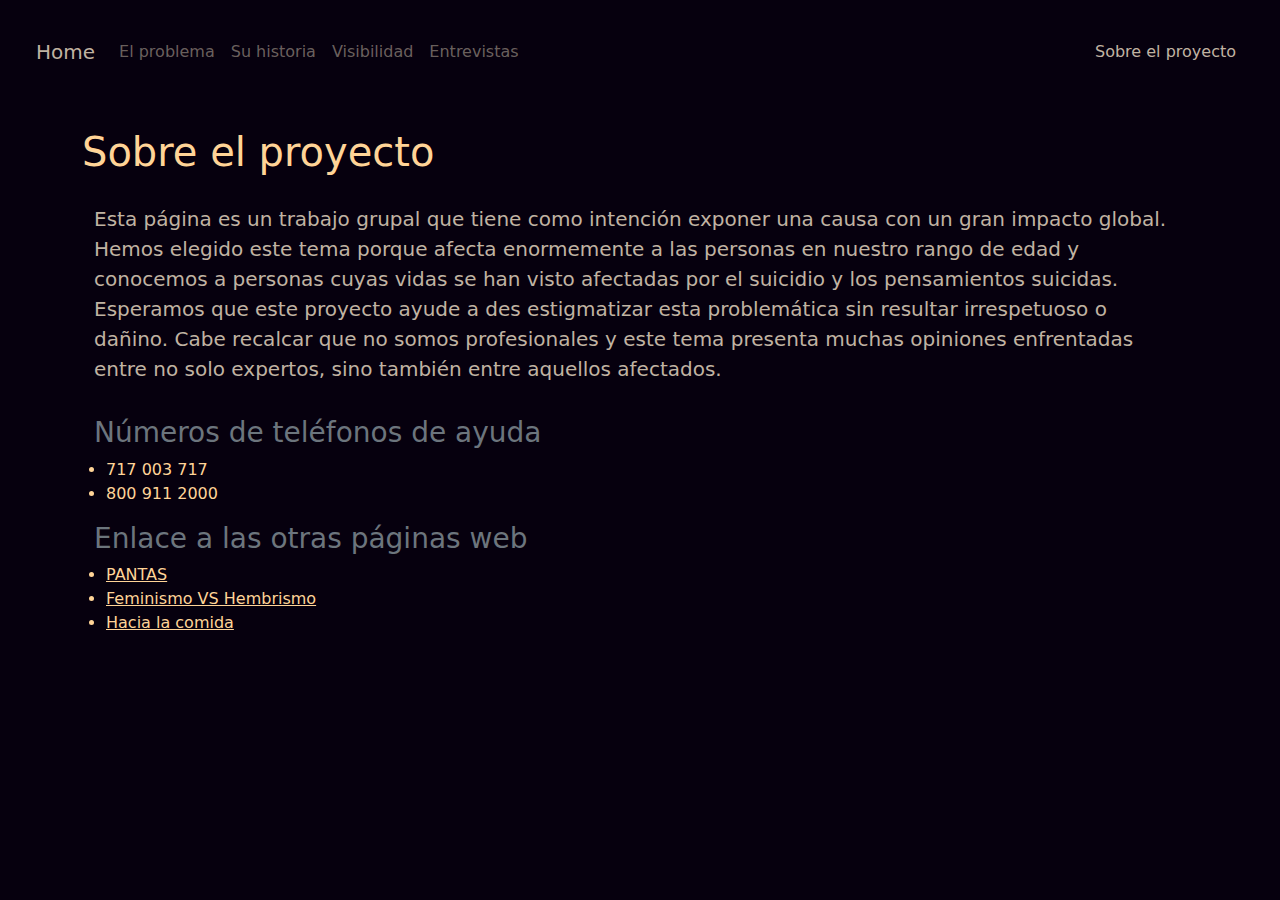
==== commit 8d8314cb: "v0.9.2" ====
--- a/about-us.html
+++ b/about-us.html
@@ -51,10 +51,17 @@
       <h1 class="col-12 mt-1 mt-md-4">Sobre el proyecto</h1>
 
       <article class="row mx-auto mt-3 mt-lg-3">
-        <p class="text-white fs-5 mt-1">Esto a sido un trabajo grupal que tiene como intención exponer una causa que está afectando a nivel global.</p>
+        <p class="text-white fs-5 mt-1">Esta página es un trabajo grupal que tiene como intención exponer una causa con un gran impacto global. Hemos elegido este tema porque afecta enormemente a las personas en nuestro rango de edad y conocemos a personas cuyas vidas se han visto afectadas por el suicidio y los pensamientos suicidas. Esperamos que este proyecto ayude a des estigmatizar esta problemática sin resultar irrespetuoso o dañino. Cabe recalcar que no somos profesionales y este tema presenta muchas opiniones enfrentadas entre no solo expertos, sino también entre aquellos afectados.</p>
       </article>
 
       <article class="row mx-auto mt-3 mt-lg-3">
+        <h3 class="text-secondary">Números de teléfonos de ayuda</h3>
+      
+        <ul class="px-4">
+          <li>717 003 717</li>
+          <li>800 911 2000</li>
+        </ul>
+
         <h3 class="text-secondary">Enlace a las otras páginas web</h3>
       
         <ul class="px-4">
